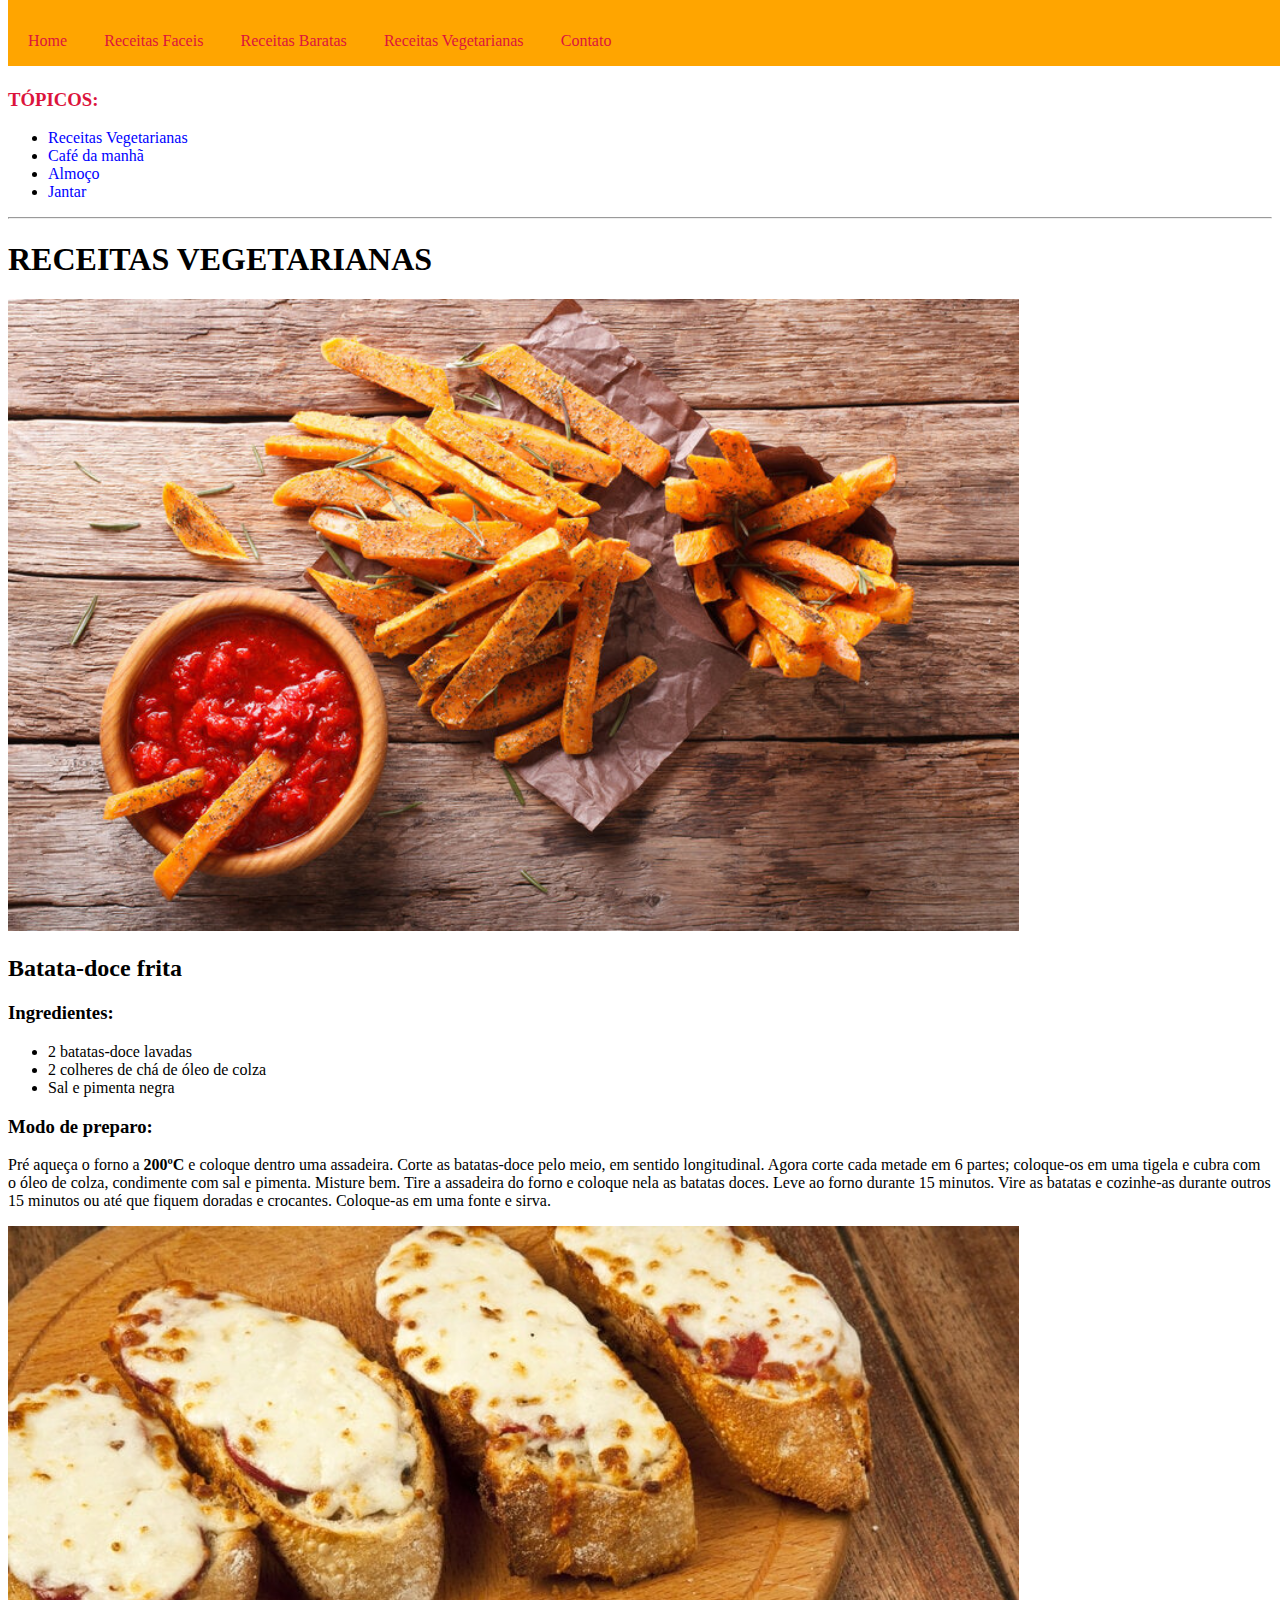
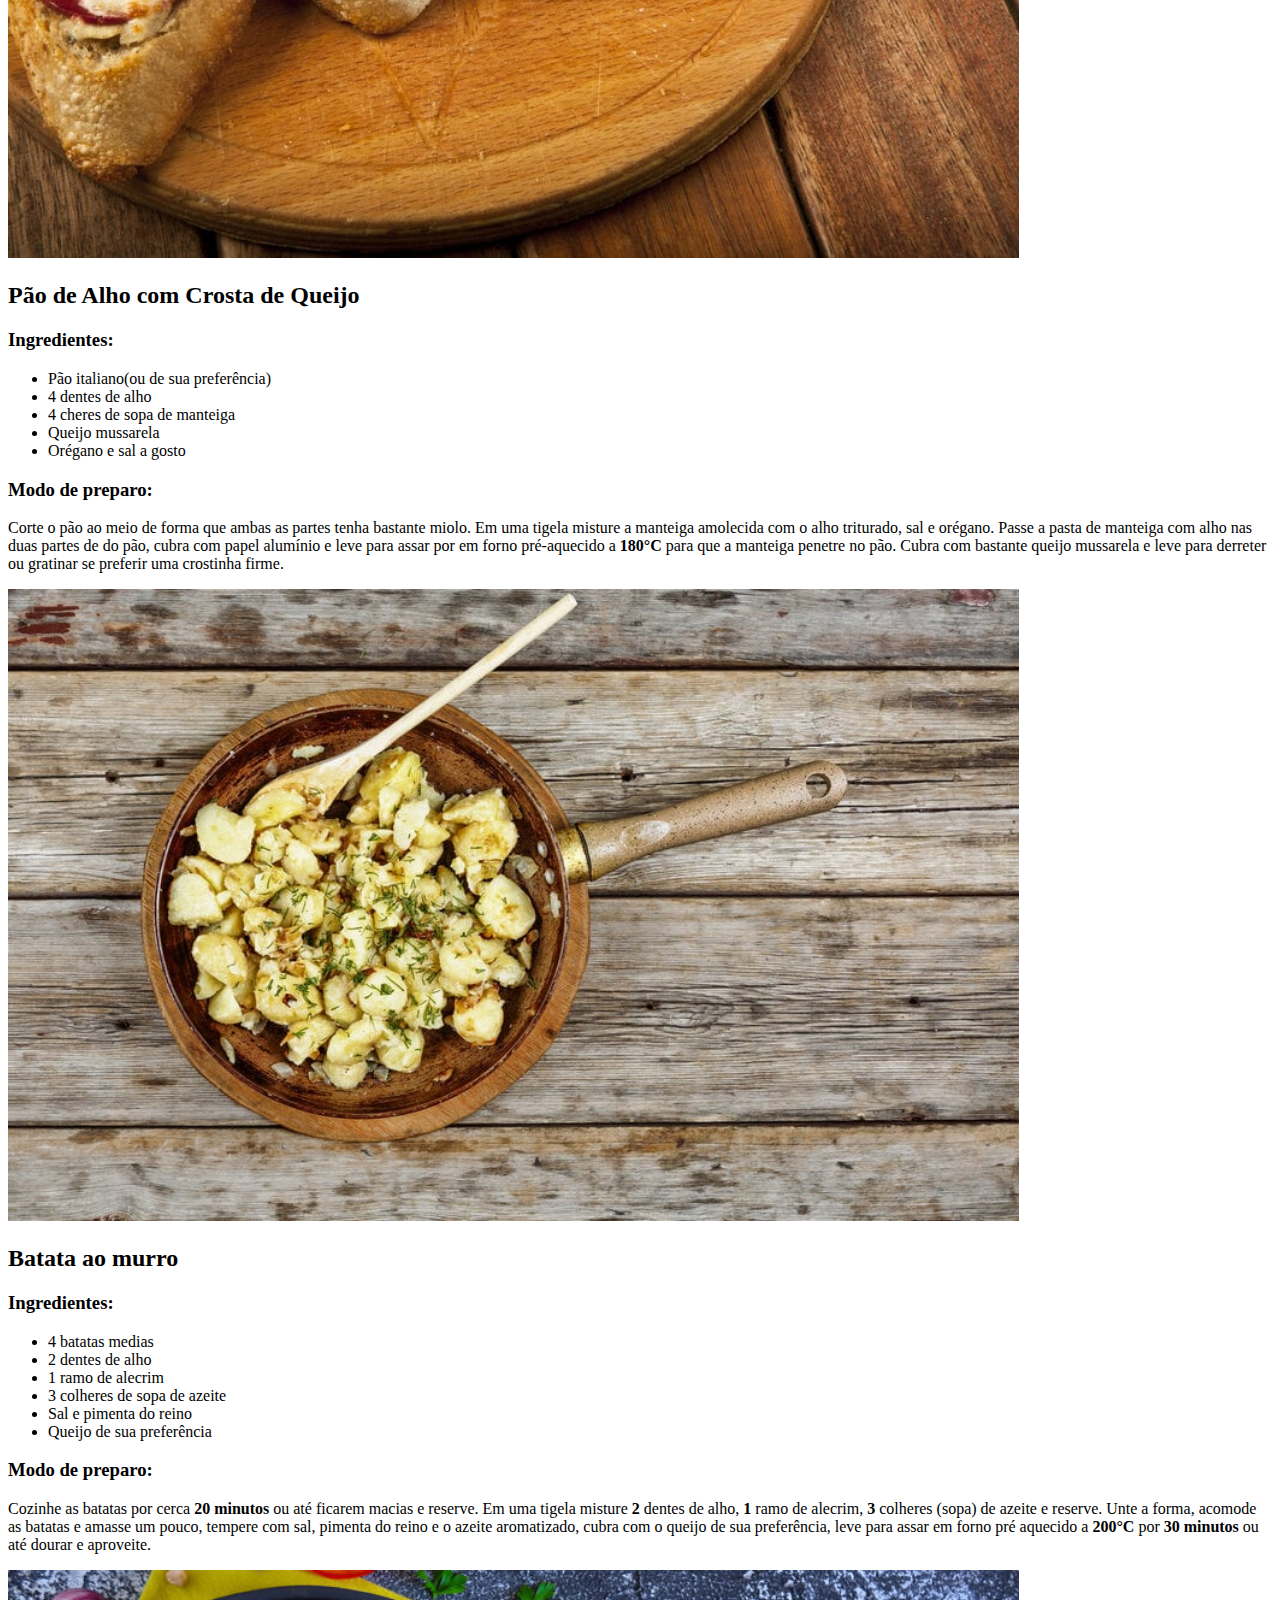
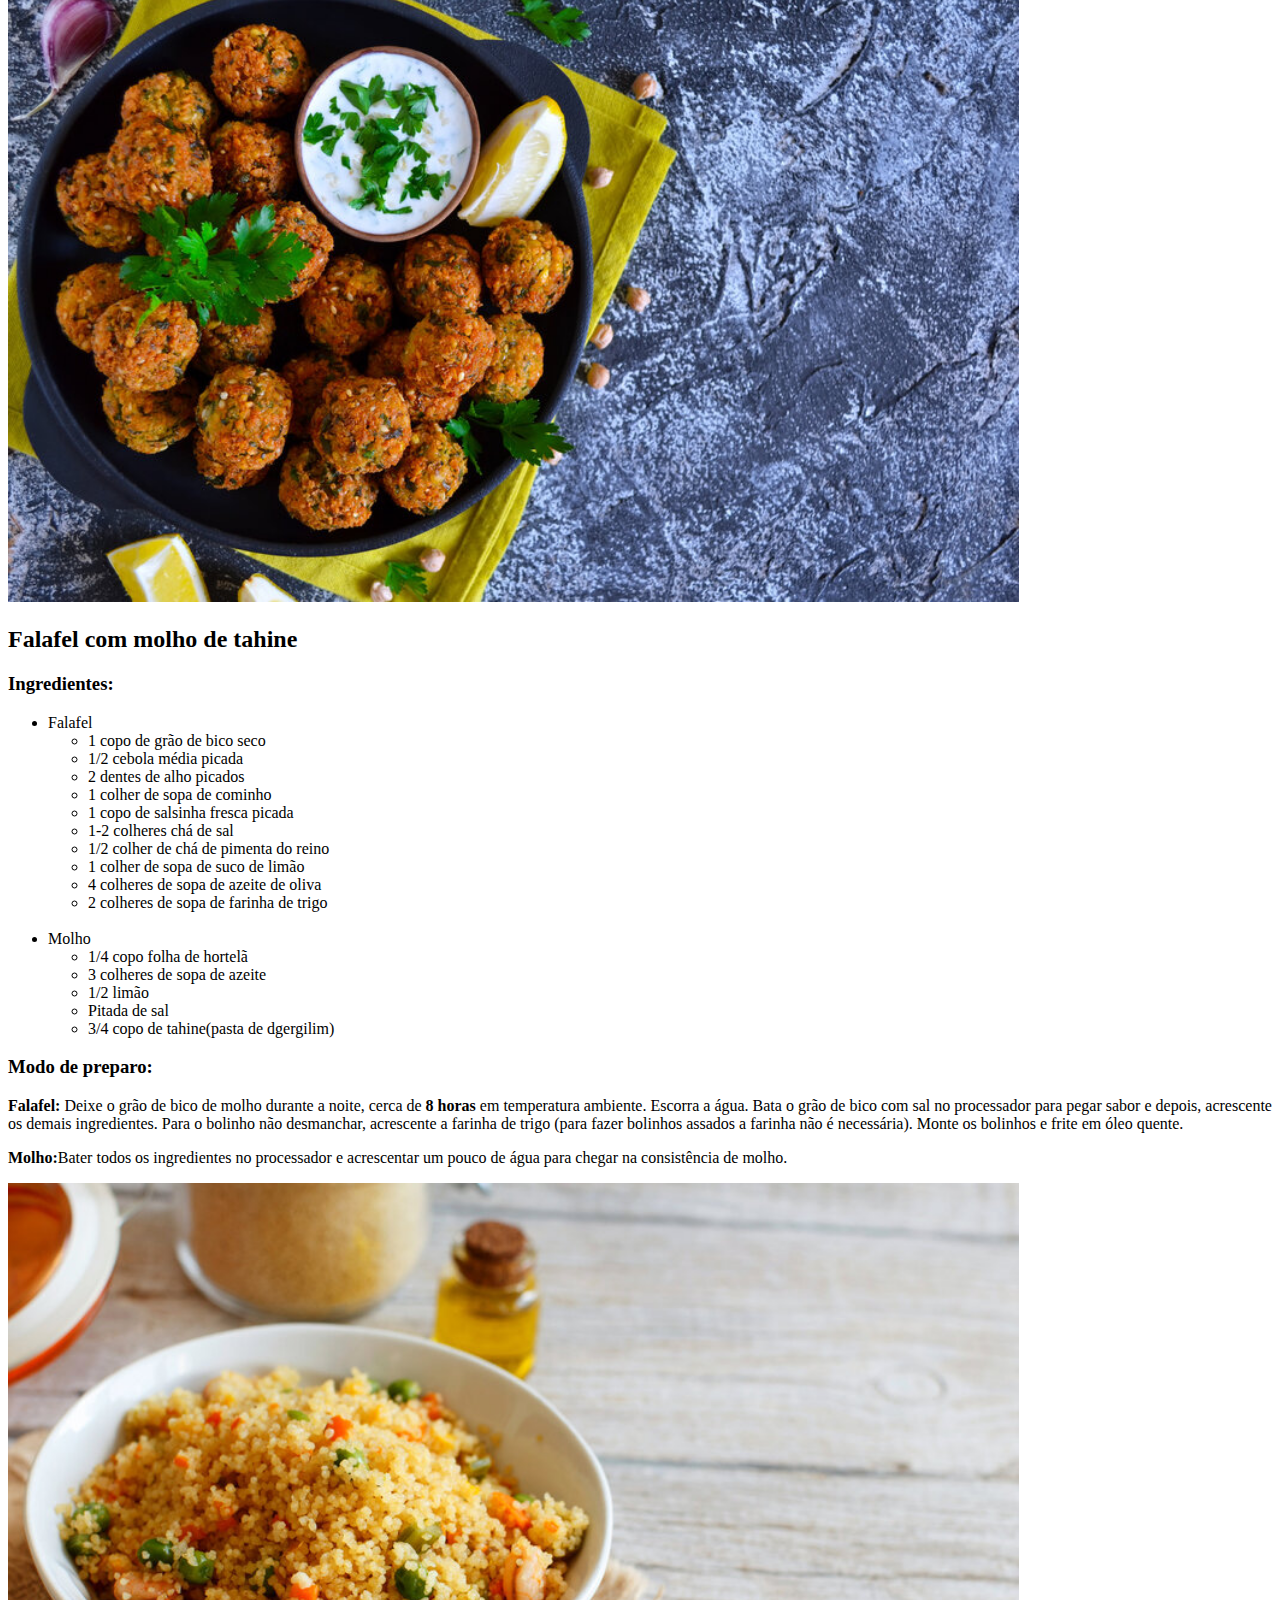
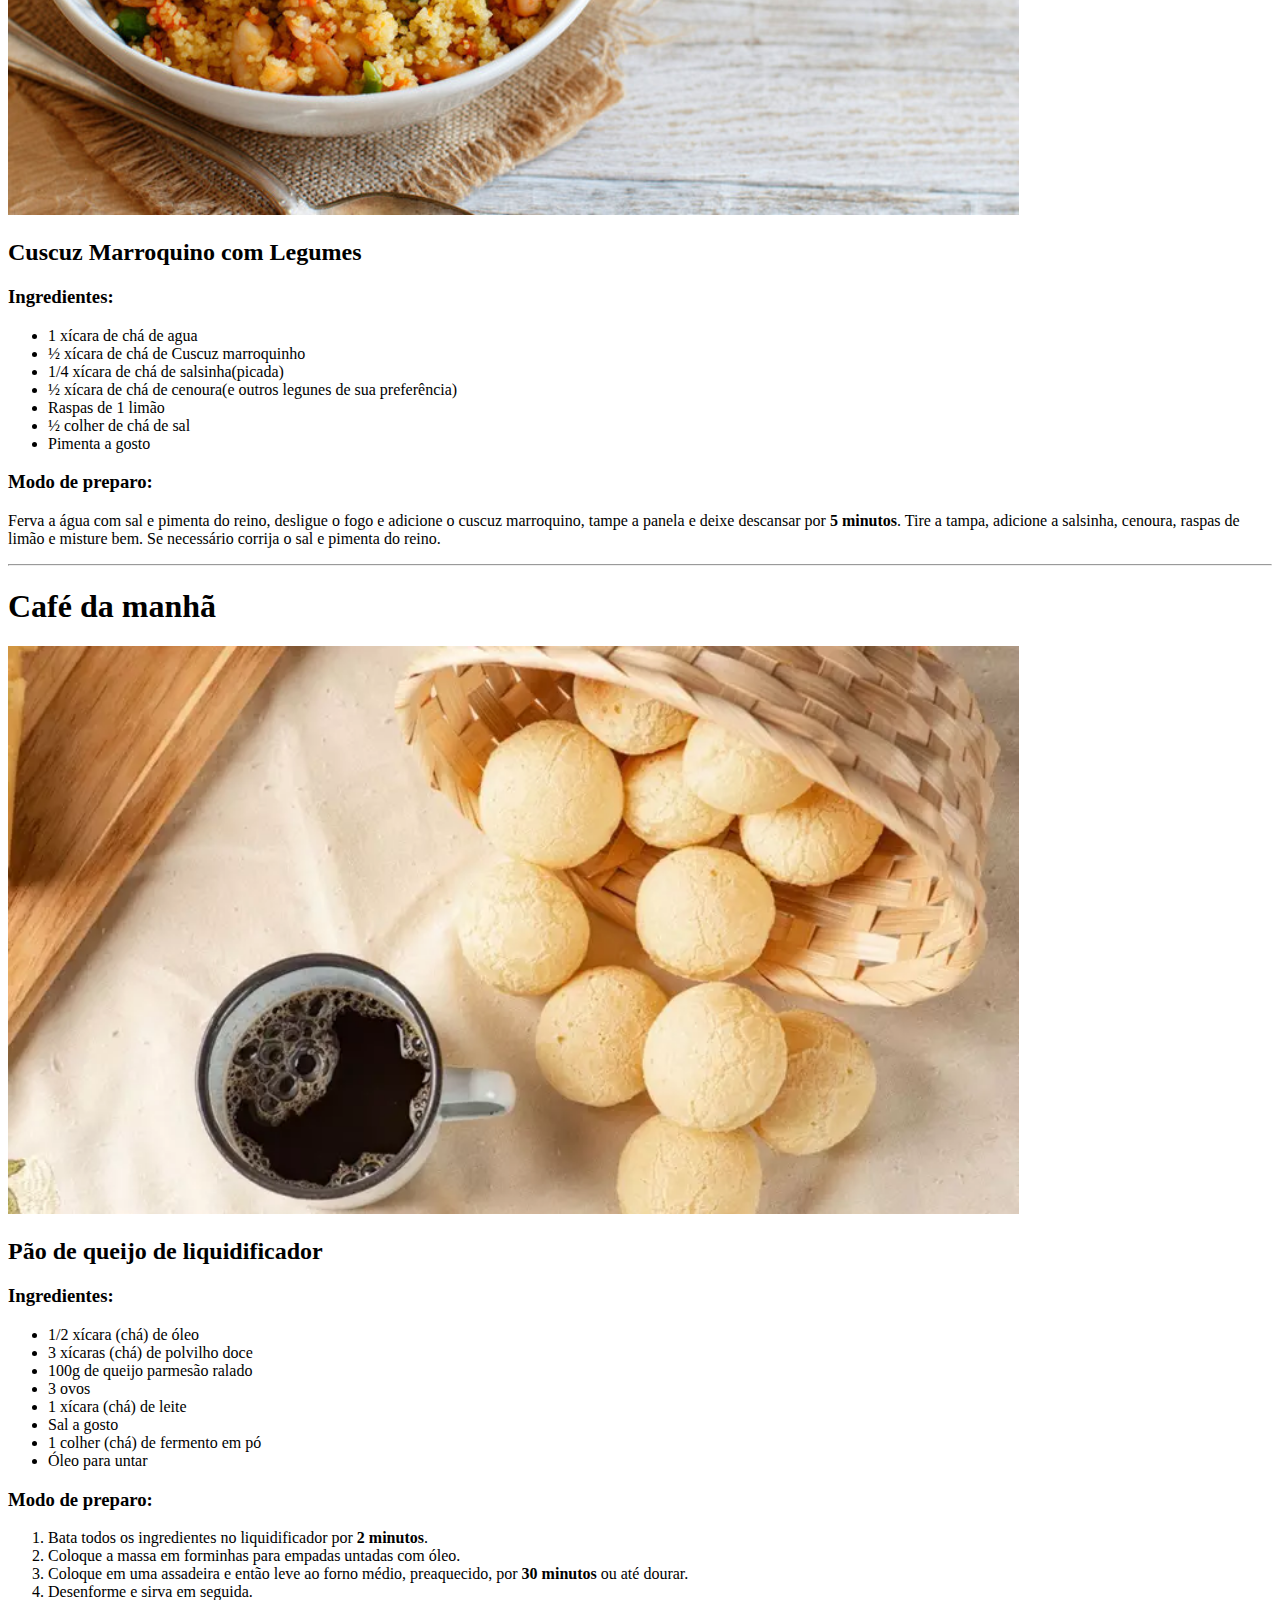
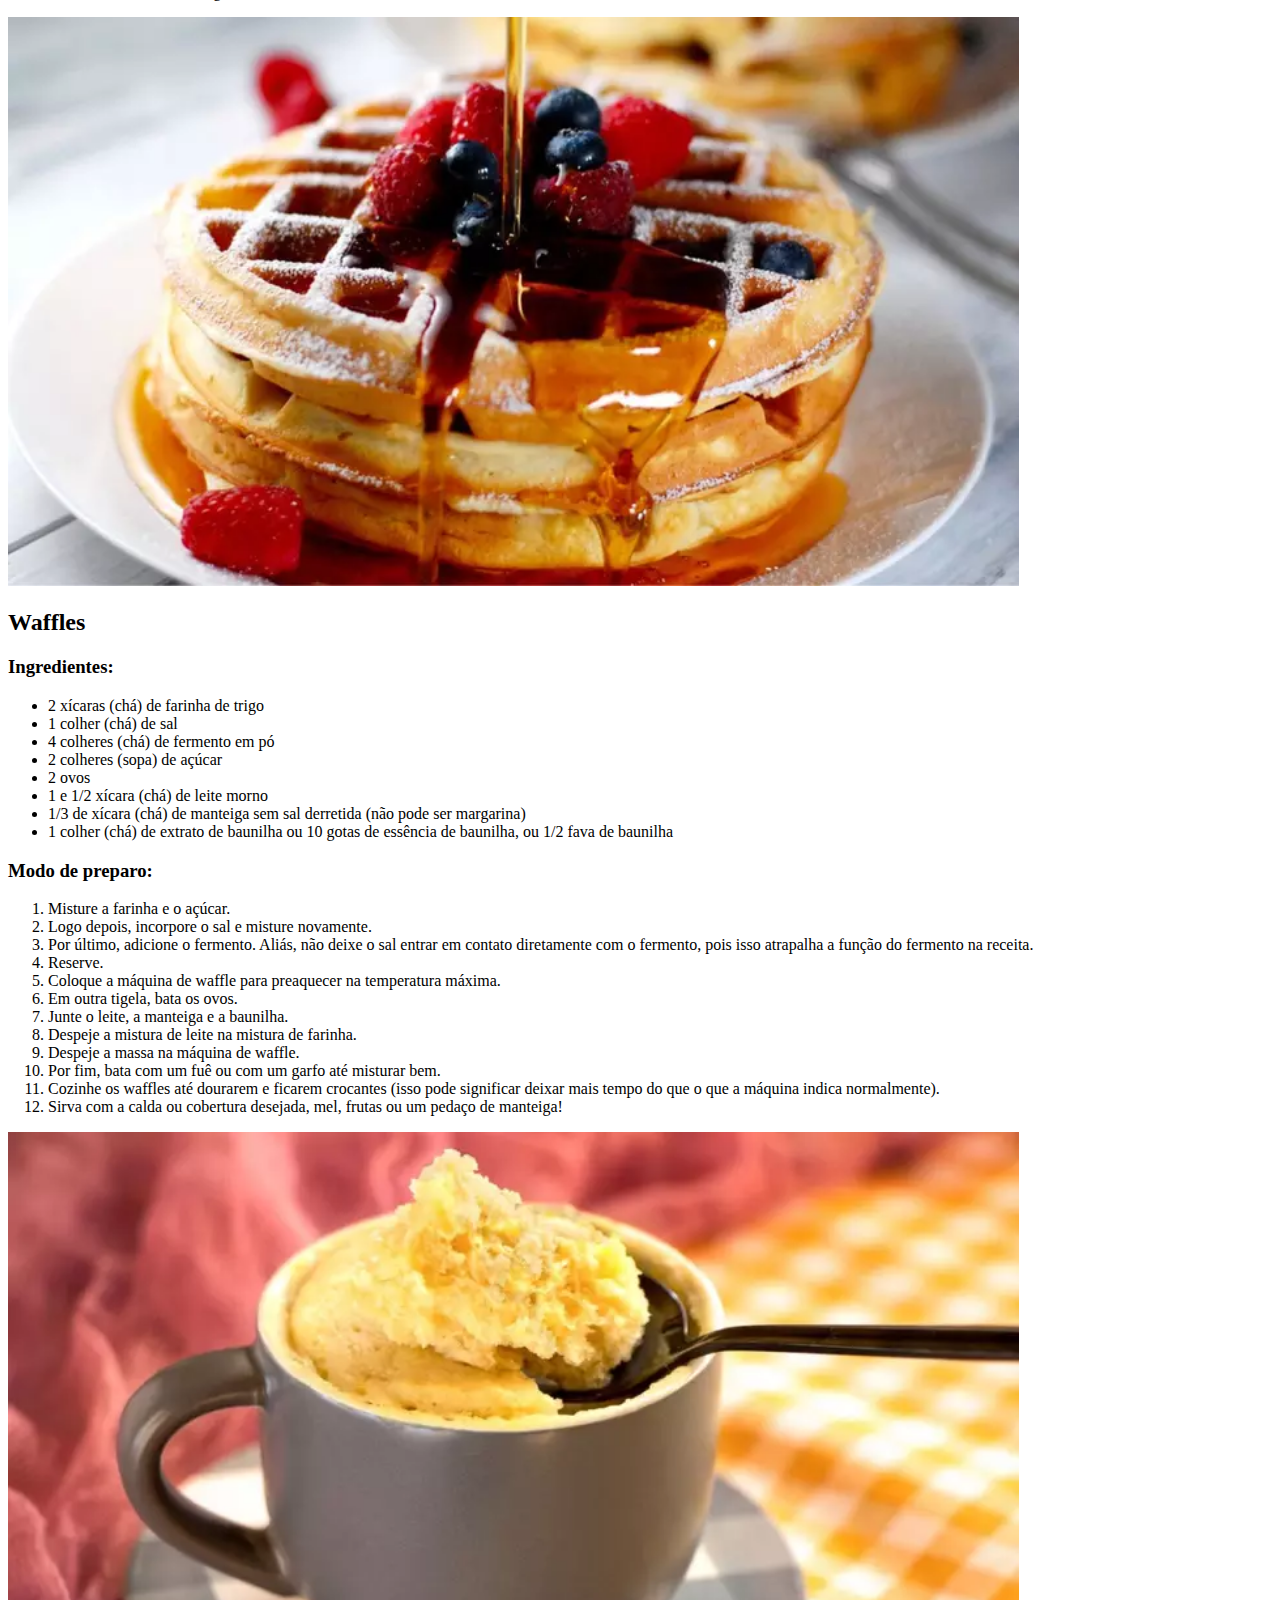
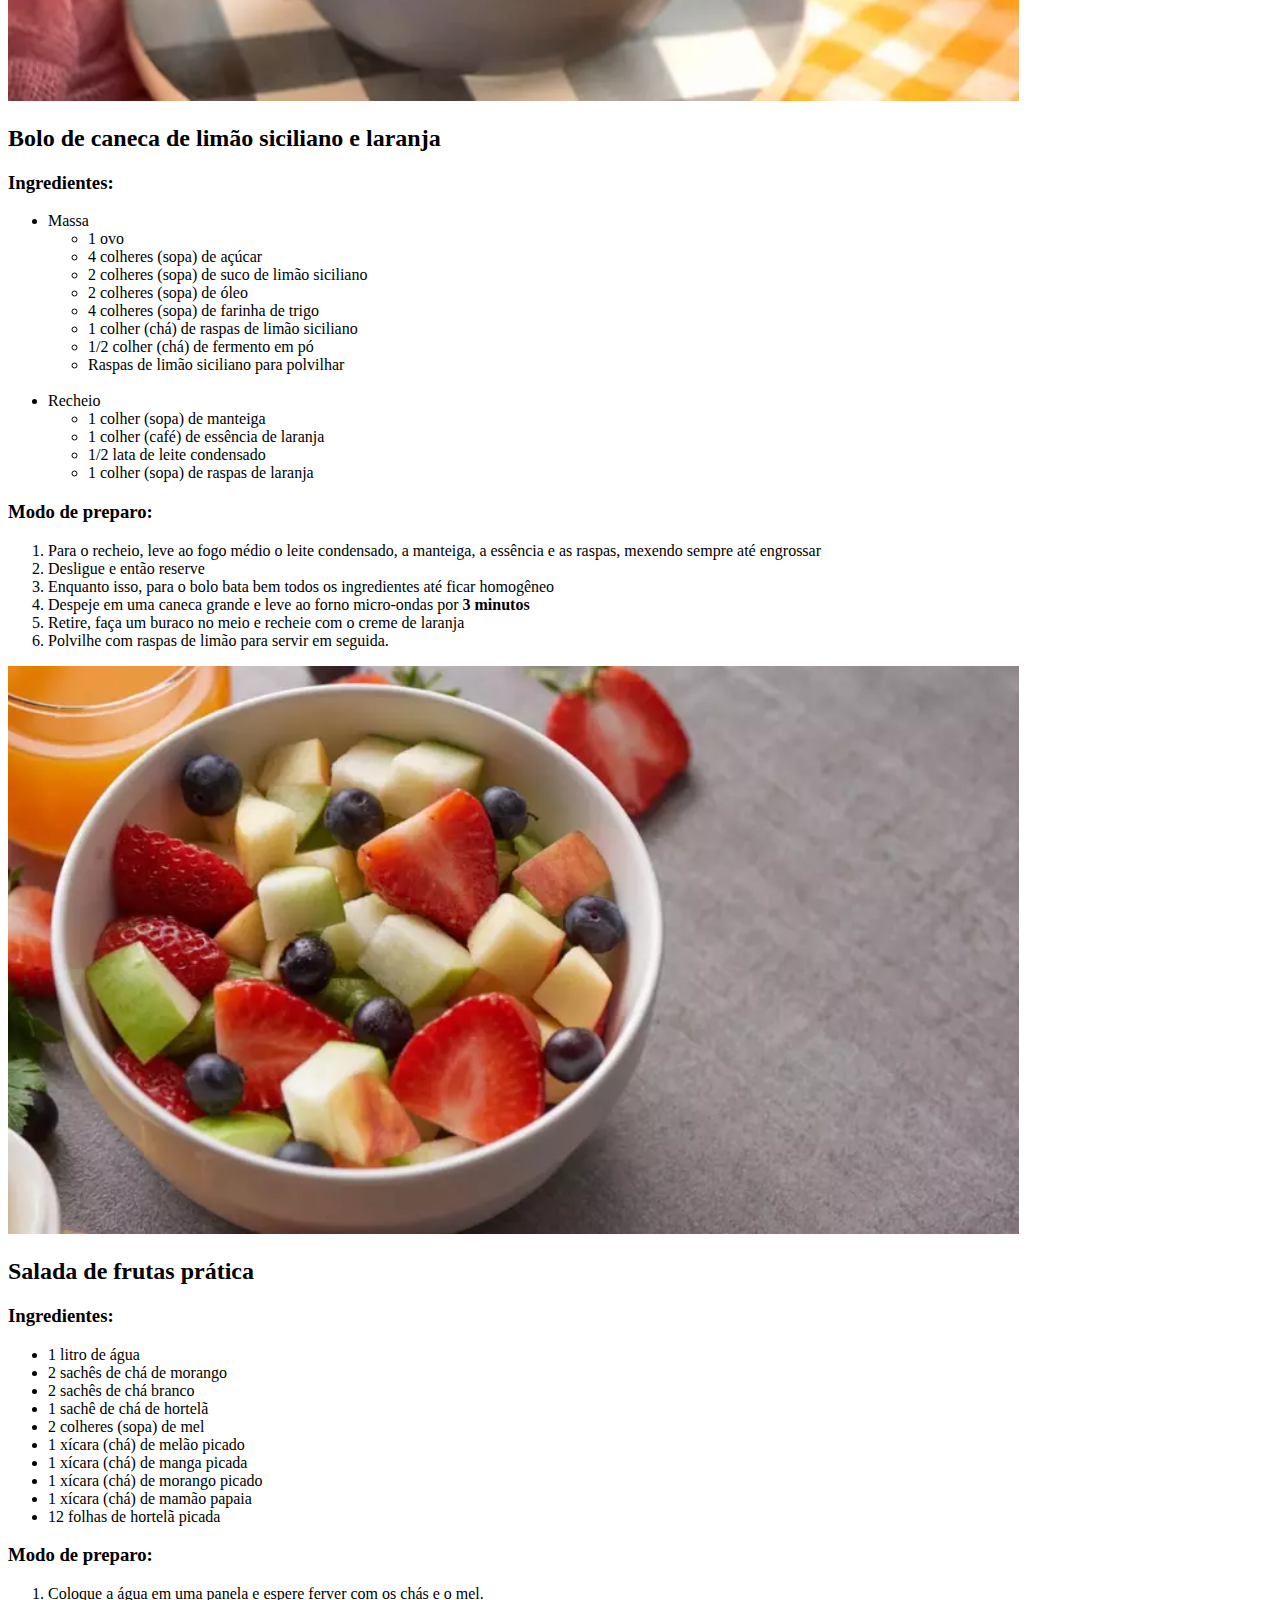
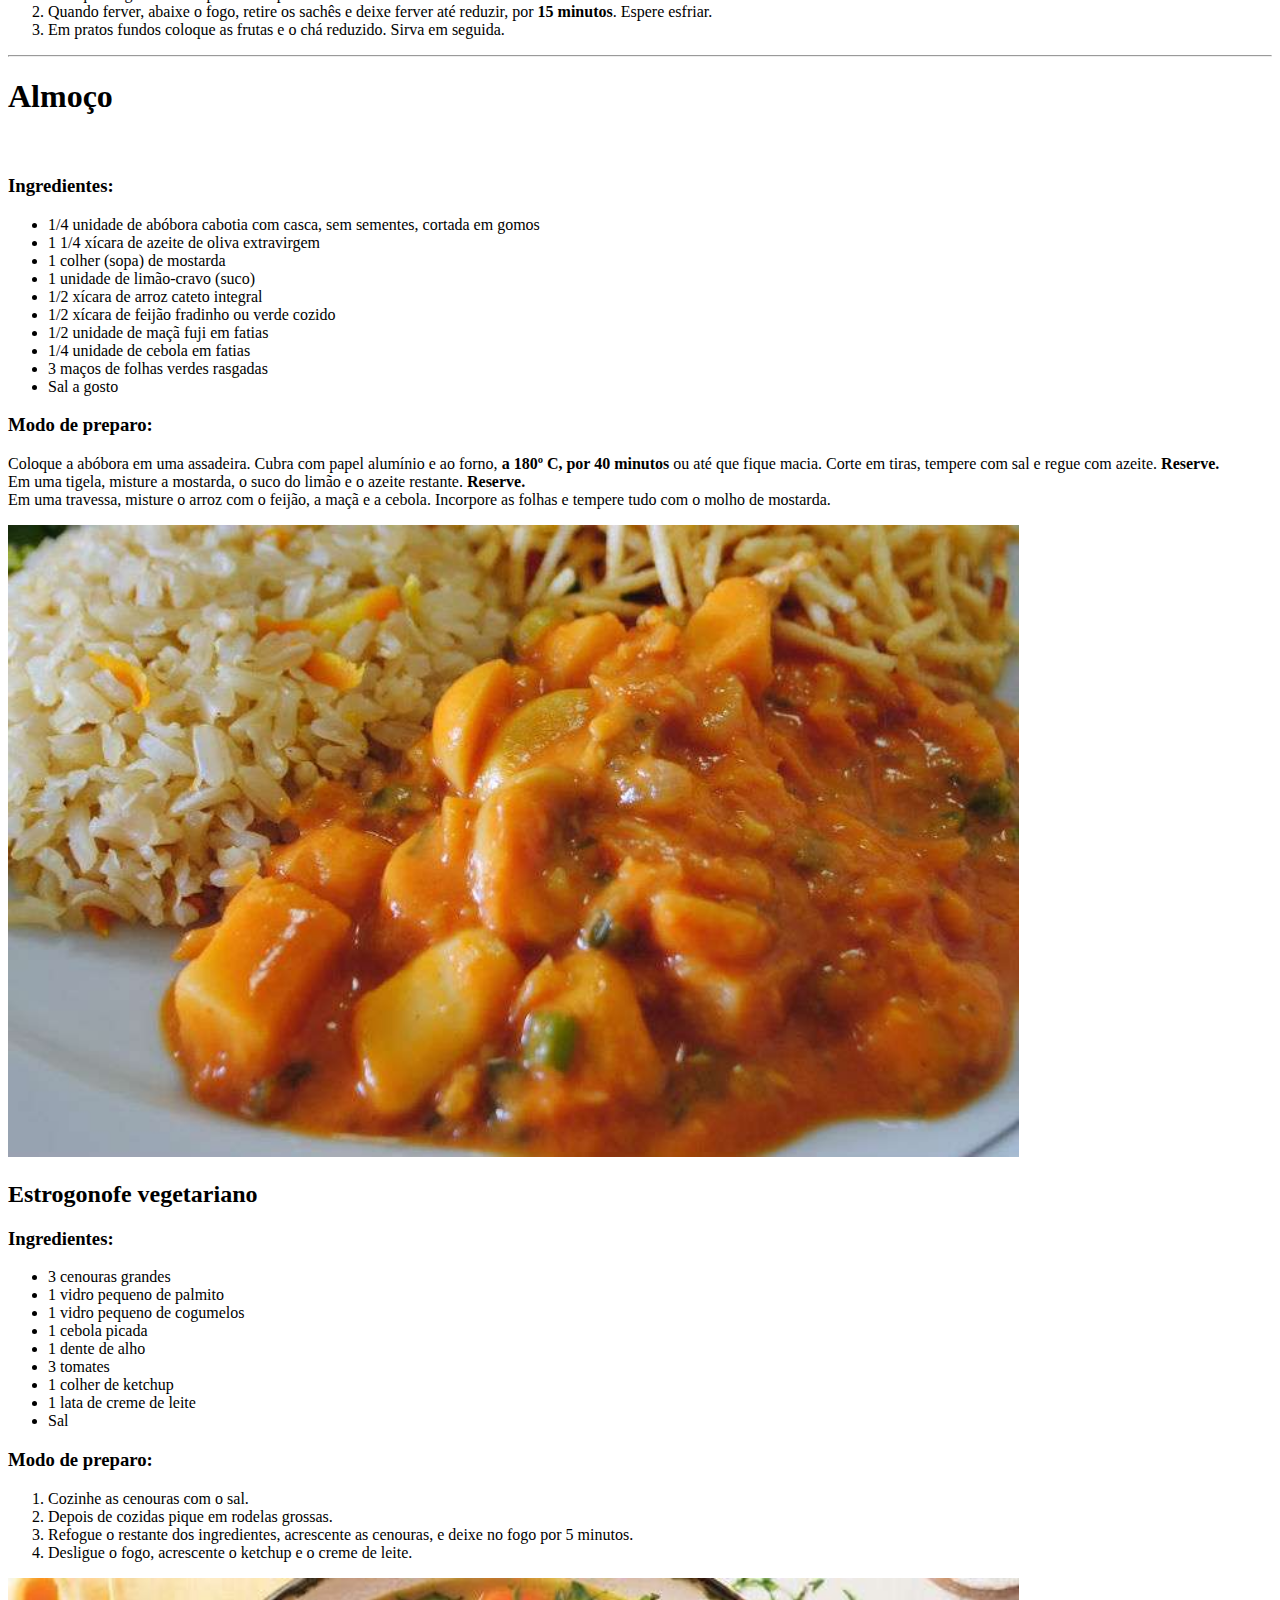
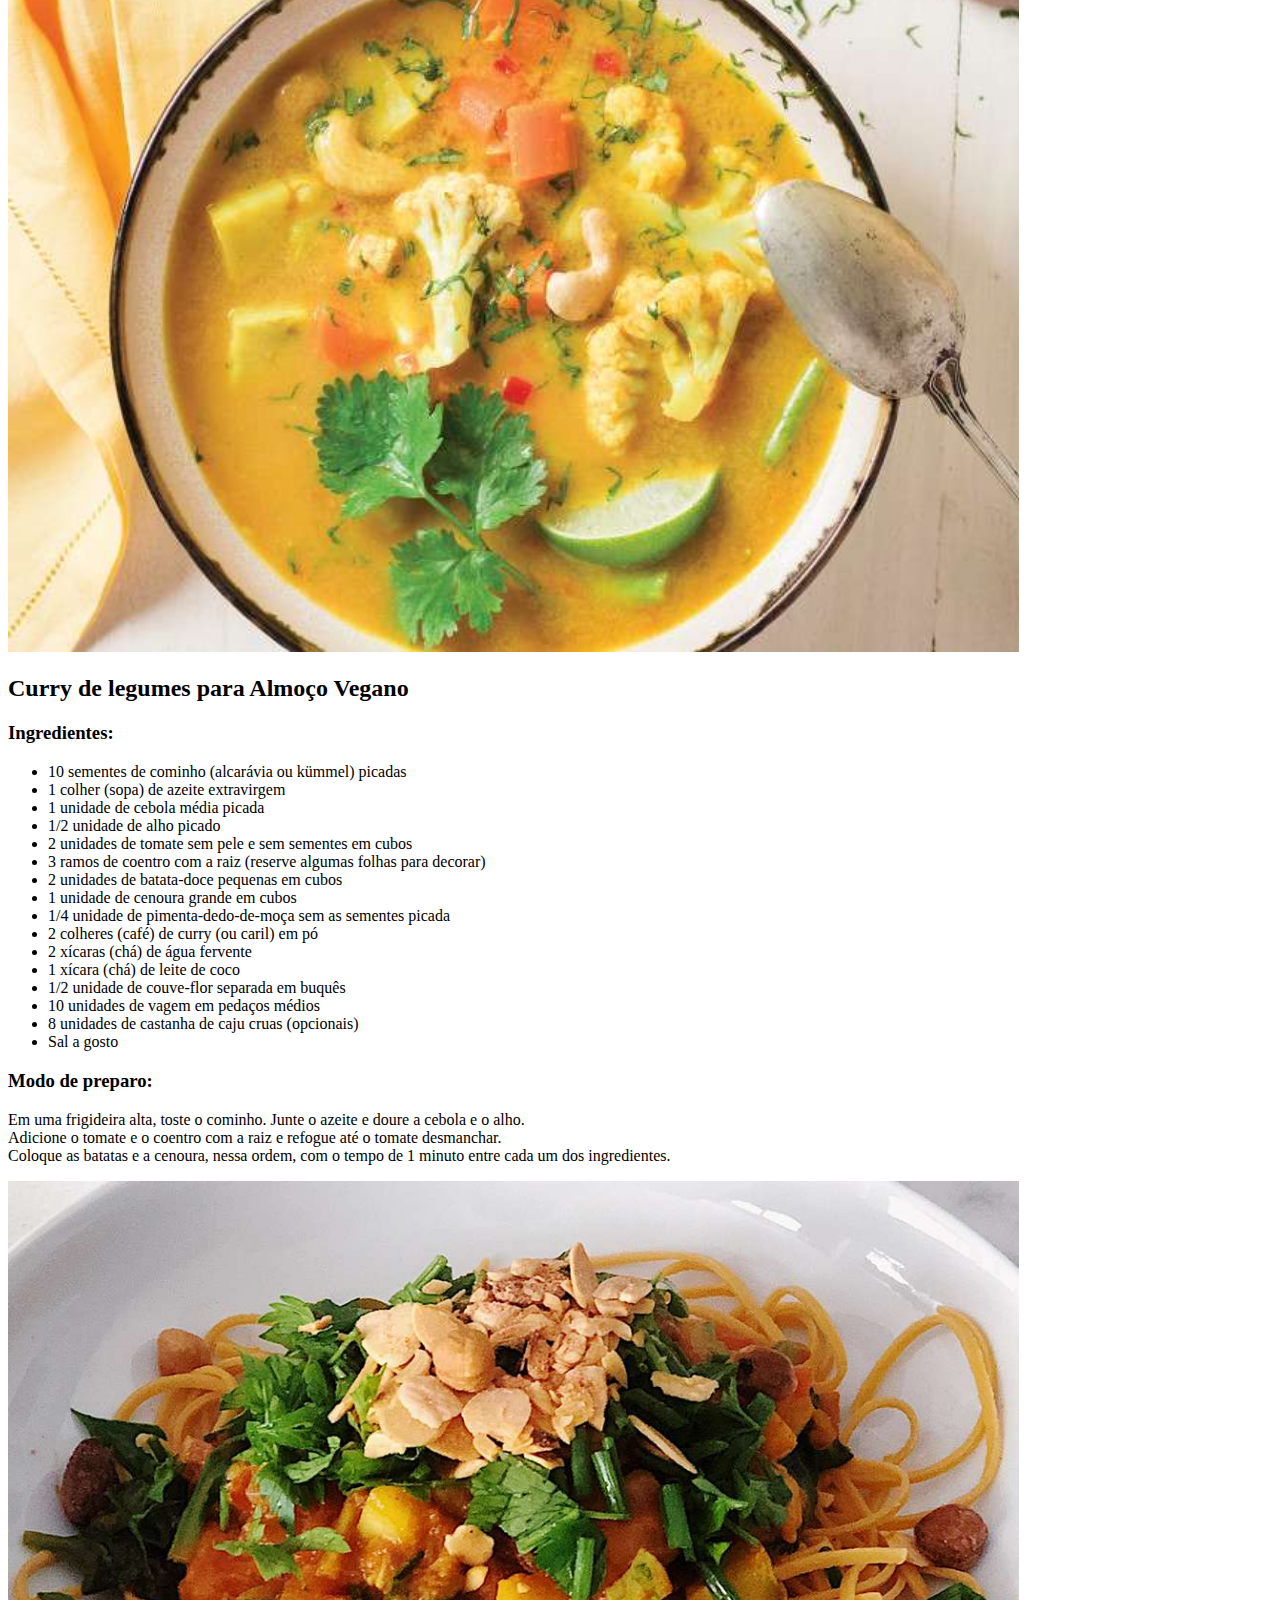
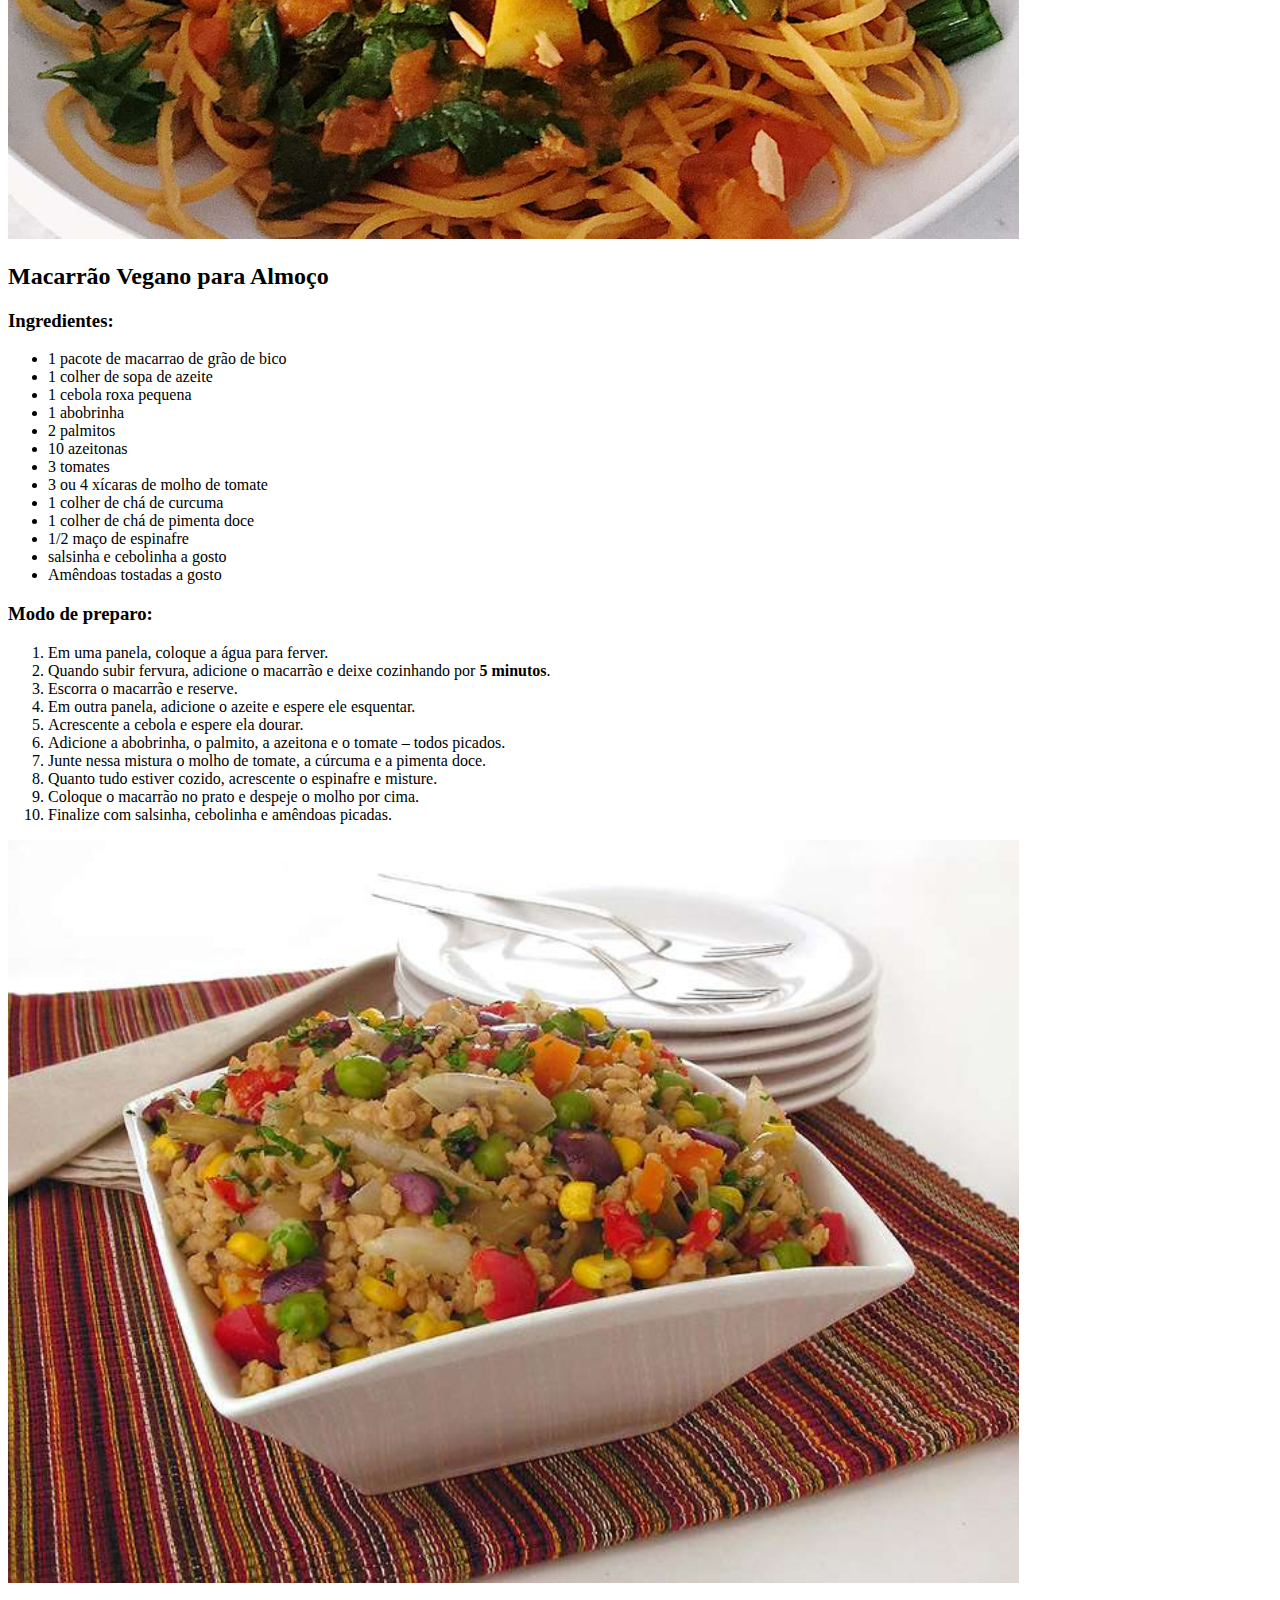
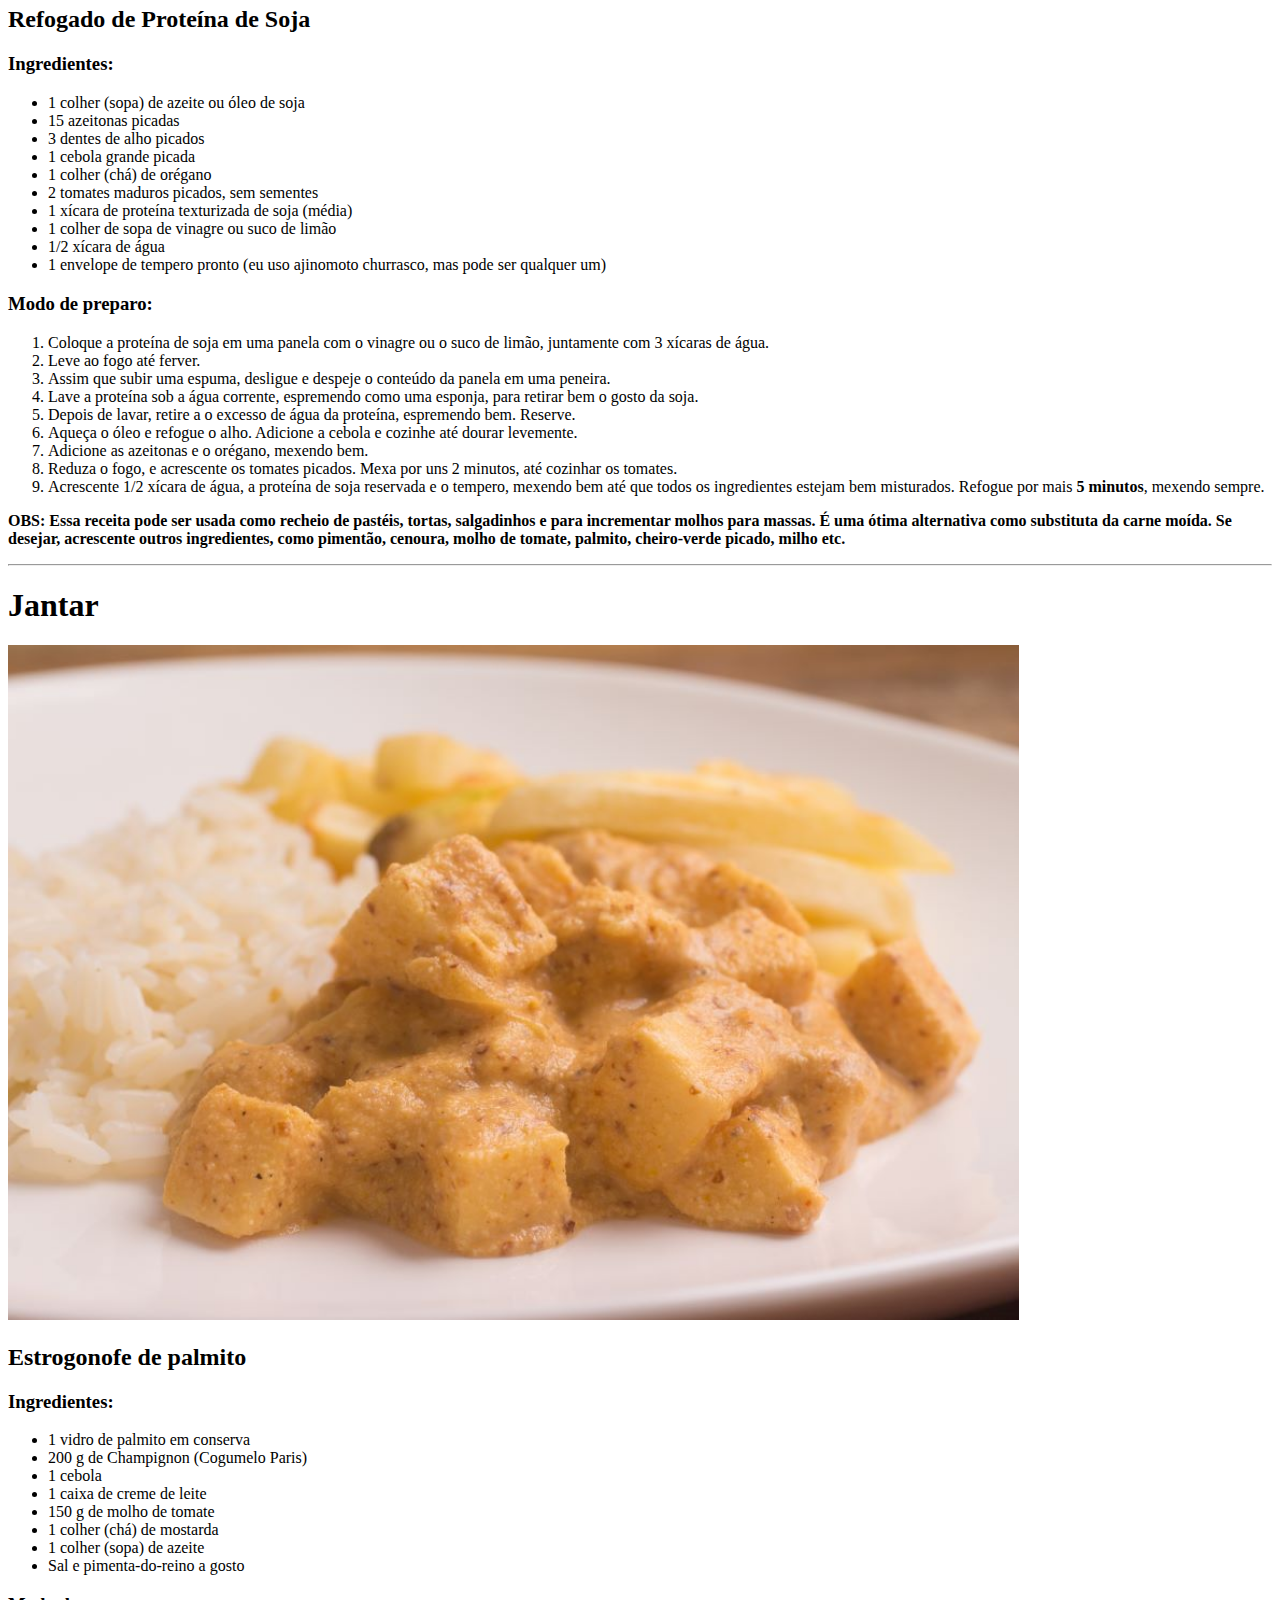
==== index.html @ 69852f49 "Add files via upload" ====
<!DOCTYPE html>
<html lang="en">

<head>
  <meta charset="UTF-8">
  <meta http-equiv="X-UA-Compatible" content="IE=Edge">
  <meta name="viewport" content="width=device-width, initial-scale=1">

  <title>Gostoso e Barato - Home</title>

  <link rel="stylesheet" href="styles/style.css">
</head>

<body>
  <nav class="menu-global">
    <ul>
      <li><a href="index.html" id="home-menu">Home </a></li>
      <li><a href="receitafacil.html">Receitas Faceis</a></li>
      <li><a href="receitasbaratas.html">Receitas Baratas</a></li>
      <li><a href="receitasvegetarianas.html">Receitas Vegetarianas</a></li>
      <li><a href="contato.html">Contato</a></li>

    </ul>
  </nav>
 <div class="todos-topicos">
      <h3>TÓPICOS:</h3>
      <ul class="topicos">
        <li><a href="#vegetarianas">Receitas Vegetarianas</a></li>
        <li><a href="#cafedamanha">Café da manhã</a></li>
        <li><a href="#almoco">Almoço</a></li>
        <li><a href="#jantar">Jantar</a></li>
      </ul>
    </div>
  <div>
   
    <div class="receitas-inicial">
    <hr id="divisao-hr">

      <h1 id="vegetarianas">RECEITAS VEGETARIANAS</h1>
    </div>
    <div>
      <img class="imagens-receitas" src="imgs/batata-doce-frita.jpg" alt="batata-doce" />
      <h2 id="titulo-receita">Batata-doce frita</h2>
      <h3 id="ingredientes">Ingredientes:</h3>
      <ul id="lista-ingredientes">
        <li>2 batatas-doce lavadas</li>
        <li>2 colheres de chá de óleo de colza</li>
        <li>Sal e pimenta negra</li>
      </ul>
      <h3 id="modo-preparo">Modo de preparo:</h3>
      <p>
        Pré aqueça o forno a <strong>200ºC</strong> e coloque dentro uma assadeira. Corte as batatas-doce pelo meio, em sentido longitudinal. Agora corte cada metade em 6 partes; coloque-os em uma tigela e cubra com o óleo de colza, condimente com sal e pimenta. Misture bem. Tire a assadeira do forno e coloque nela as batatas doces. Leve ao forno durante 15 minutos. Vire as batatas e cozinhe-as durante outros 15 minutos ou até que fiquem doradas e crocantes. Coloque-as em uma fonte e sirva.
      </p>
    </div>
    <div>
      <img class="imagens-receitas" src="imgs/pao-gratinado.jpg" alt="pao-gratinado" />
      <h2 id="titulo-receita">Pão de Alho com Crosta de Queijo</h2>
      <h3 id="ingredientes">Ingredientes:</h3>
      <ul id="lista-ingredientes">
        <li>Pão italiano(ou de sua preferência)</li>
        <li>4 dentes de alho</li>
        <li>4 cheres de sopa de manteiga</li>
        <li>Queijo mussarela</li>
        <li>Orégano e sal a gosto</li>

      </ul>
      <h3 id="modo-preparo">Modo de preparo:</h3>
      <p>
        Corte o pão ao meio de forma que ambas as partes tenha bastante miolo. Em uma tigela misture a manteiga amolecida com o alho triturado, sal e orégano. Passe a pasta de manteiga com alho nas duas partes de do pão, cubra com papel alumínio e leve para assar por <strong></strong> em forno pré-aquecido a <strong>180°C</strong> para que a manteiga penetre no pão. Cubra com bastante queijo mussarela e leve para derreter ou gratinar se preferir uma crostinha firme.
      </p>
    </div>
    <div>
      <img class="imagens-receitas" src="imgs/batata-ao-murro.jpg" alt="" />
      <h2 id="titulo-receita">Batata ao murro</h2>
      <h3 id="ingredientes">Ingredientes:</h3>
      <ul id="lista-ingredientes">
        <li>4 batatas medias</li>
        <li>2 dentes de alho</li>
        <li>1 ramo de alecrim</li>
        <li>3 colheres de sopa de azeite</li>
        <li>Sal e pimenta do reino</li>
        <li>Queijo de sua preferência</li>
      </ul>
      <h3 id="modo-preparo">Modo de preparo:</h3>
      <p>
        Cozinhe as batatas por cerca <strong>20 minutos</strong> ou até ficarem macias e reserve. Em uma tigela misture <b>2</b> dentes de alho, <b>1</b> ramo de alecrim, <b>3</b> colheres (sopa) de azeite e reserve. Unte a forma, acomode as batatas e amasse um pouco, tempere com sal, pimenta do reino e o azeite aromatizado, cubra com o queijo de sua preferência, leve para assar em forno pré aquecido a <strong>200°C</strong> por <strong>30 minutos</strong> ou até dourar e aproveite.
      </p>
    </div>

    <div>
      <img class="imagens-receitas" src="imgs/falafel-com-tahini.jpg" alt="" />
      <h2 id="titulo-receita">Falafel com molho de tahine</h2>
      <h3 id="ingredientes">Ingredientes:</h3>
      <ul id="lista-ingredientes">
        <li>Falafel
          <ul>
            <li>1 copo de grão de bico seco</li>
            <li>1/2 cebola média picada</li>
            <li>2 dentes de alho picados</li>
            <li>1 colher de sopa de cominho</li>
            <li>1 copo de salsinha fresca picada</li>
            <li>1-2 colheres chá de sal</li>
            <li>1/2 colher de chá de pimenta do reino</li>
            <li>1 colher de sopa de suco de limão</li>
            <li>4 colheres de sopa de azeite de oliva</li>
            <li>2 colheres de sopa de farinha de trigo</li>
          </ul>

        </li>
        <br>
        <li>Molho
          <ul>
            <li>1/4 copo folha de hortelã</li>
            <li>3 colheres de sopa de azeite</li>
            <li>1/2 limão</li>
            <li>Pitada de sal</li>
            <li>3/4 copo de tahine(pasta de dgergilim)</li>
        
          </ul>

        </li>

      </ul>
      <h3 id="modo-preparo">Modo de preparo:</h3>
      <p>
        <strong>Falafel:</strong> Deixe o grão de bico de molho durante a noite, cerca de <strong>8 horas</strong> em temperatura ambiente. Escorra a água. Bata o grão de bico com sal no processador para pegar sabor e depois, acrescente os demais ingredientes. Para o bolinho não desmanchar, acrescente a farinha de trigo (para fazer bolinhos assados a farinha não é necessária). Monte os bolinhos e frite em óleo quente.
      </p>
      <p>
        <strong>Molho:</strong>Bater todos os ingredientes no processador e acrescentar um pouco de água para chegar na consistência de molho.

      </p>
    </div>
    <div>
      <img class="imagens-receitas" src="imgs/cuscuz-marroquino.jpg" alt="" />
      <h2 id="titulo-receita">Cuscuz Marroquino com Legumes</h2>
      <h3 id="ingredientes">Ingredientes:</h3>
      <ul id="lista-ingredientes">
        <li>1 xícara de chá de agua</li>
        <li>½ xícara de chá de Cuscuz marroquinho</li>
        <li>1/4 xícara de chá de salsinha(picada)</li>
        <li>½ xícara de chá de cenoura(e outros legunes de sua preferência)</li>
        <li>Raspas de 1 limão</li>
        <li>½ colher de chá de sal</li>
        <li>Pimenta a gosto</li>
        
        
      </ul>
      <h3 id="modo-preparo">Modo de preparo:</h3>
      <p>
        Ferva a água com sal e pimenta do reino, desligue o fogo e adicione o cuscuz marroquino, tampe a panela e deixe descansar por <strong>5 minutos</strong>. Tire a tampa, adicione a salsinha, cenoura, raspas de limão e misture bem. Se necessário corrija o sal e pimenta do reino.
      </p>
    </div>
    <hr id="divisao-hr">
    <h1 id="cafedamanha">Café da manhã</h1>
    <div>
      <img class="imagens-receitas" src="imgs/pao-de-queijo-de-liquidificador.jpg" alt="Pão de Queijo" />
      <h2 id="titulo-receita">Pão de queijo de liquidificador </h2>
      
      <h3 id="ingredientes">Ingredientes:</h3>
      <ul id="lista-ingredientes">
        <li>1/2 xícara (chá) de óleo</li>
        <li>3 xícaras (chá) de polvilho doce</li>
        <li>100g de queijo parmesão ralado</li>
        <li>3 ovos</li>
        <li>1 xícara (chá) de leite</li>
        <li>Sal a gosto</li>
        <li>1 colher (chá) de fermento em pó</li>
        <li>Óleo para untar</li>

      </ul>
      <h3 id="modo-preparo">Modo de preparo:</h3>
      <p>
        <ol>
          <li>Bata todos os ingredientes no liquidificador por <strong>2 minutos</strong>.</li>
          <li>Coloque a massa em forminhas para empadas untadas com óleo.</li>
          <li>Coloque em uma assadeira e então leve ao forno médio, preaquecido, por <strong>30 minutos</strong> ou até dourar.</li>
          <li>Desenforme e sirva em seguida.</li>

        </ol>
        
      </p>
    </div>
    <div>
      <img class="imagens-receitas" src="imgs/waffle.jpg" alt="" />
      <h2 id="titulo-receita">Waffles</h2>
      <h3 id="ingredientes">Ingredientes:</h3>
      <ul id="lista-ingredientes">
        <li>2 xícaras (chá) de farinha de trigo</li>
        <li>1 colher (chá) de sal</li>
        <li>4 colheres (chá) de fermento em pó</li>
        <li>2 colheres (sopa) de açúcar</li>
        <li>2 ovos</li>
        <li>1 e 1/2 xícara (chá) de leite morno</li>
        <li>1/3 de xícara (chá) de manteiga sem sal derretida (não pode ser margarina)</li>
        <li>1 colher (chá) de extrato de baunilha ou 10 gotas de essência de baunilha, ou 1/2 fava de baunilha</li>
      </ul>
      <h3 id="modo-preparo">Modo de preparo:</h3>
      <p>
        <ol>
          <li>Misture a farinha e o açúcar.</li>
          <li>Logo depois, incorpore o sal e misture novamente.</li>
          <li>Por último, adicione o fermento. Aliás, não deixe o sal entrar em contato diretamente com o fermento, pois isso atrapalha a função do fermento na receita.</li>
          <li>Reserve.</li>
          <li>Coloque a máquina de waffle para preaquecer na temperatura máxima.</li>
          <li>Em outra tigela, bata os ovos.</li>
          <li>Junte o leite, a manteiga e a baunilha.</li>
          <li>Despeje a mistura de leite na mistura de farinha.</li>       
          <li>Despeje a massa na máquina de waffle.</li>
          <li>Por fim, bata com um fuê ou com um garfo até misturar bem.</li>        
          <li>Cozinhe os waffles até dourarem e ficarem crocantes (isso pode significar deixar mais tempo do que o que a máquina indica normalmente).</li>
          <li> Sirva com a calda ou cobertura desejada, mel, frutas ou um pedaço de manteiga!</li>
          
        </ol>
        
      </p>
    </div>

    <div>
      <img class="imagens-receitas" src="imgs/bolo-de-caneca-de-limao-siciliano-e-laranja,jpg.webp" alt="" />
      <h2 id="titulo-receita">Bolo de caneca de limão siciliano e laranja</h2>
      <h3 id="ingredientes">Ingredientes:</h3>
      <ul id="lista-ingredientes">
        <li>Massa
          <ul>
            <li>1 ovo</li>
            <li>4 colheres (sopa) de açúcar</li>
            <li>2 colheres (sopa) de suco de limão siciliano</li>
            <li>2 colheres (sopa) de óleo</li>
            <li>4 colheres (sopa) de farinha de trigo</li>
            <li>1 colher (chá) de raspas de limão siciliano</li>
            <li>1/2 colher (chá) de fermento em pó</li>
            <li>Raspas de limão siciliano para polvilhar</li>

          </ul>
          
        </li>
        <br>
        <li>Recheio
          <ul>
            <li>1 colher (sopa) de manteiga</li>
            <li>1 colher (café) de essência de laranja</li>
            <li>1/2 lata de leite condensado</li>
            <li>1 colher (sopa) de raspas de laranja</li>
            
          </ul>
          
        </li>
        
      </ul>
      <h3 id="modo-preparo">Modo de preparo:</h3>
      <p>
        <ol>
          <li>Para o recheio, leve ao fogo médio o leite condensado, a manteiga, a essência e as raspas, mexendo sempre até engrossar</li>
          <li>Desligue e então reserve</li>
          <li>Enquanto isso, para o bolo bata bem todos os ingredientes até ficar homogêneo</li>
          <li>Despeje em uma caneca grande e leve ao forno micro-ondas por <strong>3 minutos</strong></li>
          <li>Retire, faça um buraco no meio e recheie com o creme de laranja</li>
          <li>Polvilhe com raspas de limão para servir em seguida.</li>
        </ol>
      </p>

    </div>

    <div>
      <img class="imagens-receitas" src="imgs/salada-de-frutas-pratica.jpg" alt="" />
      <h2 id="titulo-receita">Salada de frutas prática</h2>
      <h3 id="ingredientes">Ingredientes:</h3>
      <ul id="lista-ingredientes">
        <li>1 litro de água</li>
        <li>2 sachês de chá de morango</li>
        <li>2 sachês de chá branco</li>
        <li>1 sachê de chá de hortelã</li>
        <li>2 colheres (sopa) de mel</li>
        <li>1 xícara (chá) de melão picado</li>
        <li>1 xícara (chá) de manga picada</li>
        <li>1 xícara (chá) de morango picado</li>
        <li>1 xícara (chá) de mamão papaia</li>
        <li>12 folhas de hortelã picada</li>

      </ul>
      <h3 id="modo-preparo">Modo de preparo:</h3>
      <p>
        <ol>
          <li>Coloque a água em uma panela e espere ferver com os chás e o mel.</li>
          <li>Quando ferver, abaixe o fogo, retire os sachês e deixe ferver até reduzir, por <strong>15 minutos</strong>. Espere esfriar.</li>
          <li>Em pratos fundos coloque as frutas e o chá reduzido. Sirva em seguida.</li>
        </ol>

      </p>
    </div>

    <hr id="divisao-hr">
    <h1 id="almoco">Almoço</h1>
    <div>
      <img class="imagens-receitas" src="imgs/" alt="" />
      <h2 id="titulo-receita"></h2>
      <h3 id="ingredientes">Ingredientes:</h3>
      <ul id="lista-ingredientes">
        <li>1/4 unidade de abóbora cabotia com casca, sem sementes, cortada em gomos</li>
        <li>1 1/4 xícara de azeite de oliva extravirgem</li>
        <li>1 colher (sopa) de mostarda</li>
        <li>1 unidade de limão-cravo (suco)</li>
        <li>1/2 xícara de arroz cateto integral</li>
        <li>1/2 xícara de feijão fradinho ou verde cozido</li>
        <li>1/2 unidade de maçã fuji em fatias</li>
        <li>1/4 unidade de cebola em fatias</li>
        <li>3 maços de folhas verdes rasgadas</li>
        <li>Sal a gosto</li>

      </ul>
      <h3 id="modo-preparo">Modo de preparo:</h3>
      <p>
        Coloque a abóbora em uma assadeira. Cubra com papel alumínio e ao forno, <strong>a 180º C, por 40 minutos</strong> ou até que fique macia. Corte em tiras, tempere com sal e regue com azeite. <b>Reserve.</b><br>
        Em uma tigela, misture a mostarda, o suco do limão e o azeite restante. <b>Reserve.</b> <br>
        Em uma travessa, misture o arroz com o feijão, a maçã e a cebola. Incorpore as folhas e tempere tudo com o molho de mostarda.
      </p>
    


    </div>

    <div>
      <img class="imagens-receitas" src="imgs/Estrogonofe-vegetariano.jpg" alt="" />
      <h2 id="titulo-receita">Estrogonofe vegetariano</h2>
      <h3 id="ingredientes">Ingredientes:</h3>
      <ul id="lista-ingredientes">
        <li>3 cenouras grandes</li>
        <li>1 vidro pequeno de palmito</li>
        <li>1 vidro pequeno de cogumelos</li>
        <li>1 cebola picada</li>
        <li>1 dente de alho</li>
        <li>3 tomates</li>
        <li>1 colher de ketchup</li>
        <li>1 lata de creme de leite</li>
        <li>Sal</li>
      </ul>
      <h3 id="modo-preparo">Modo de preparo:</h3>
      <p>
        <ol>
          <li>Cozinhe as cenouras com o sal.</li>
          <li>Depois de cozidas pique em rodelas grossas.</li>
          <li>Refogue o restante dos ingredientes, acrescente as cenouras, e deixe no fogo por 5 minutos.</li>
          <li>Desligue o fogo, acrescente o ketchup e o creme de leite.</li>
        </ol>
      </p>

    </div>

    <div>
      <img class="imagens-receitas" src="imgs/Curry-de-legumes-para-Almoço-Vegano.jpg" alt="" />
      <h2 id="titulo-receita">Curry de legumes para Almoço Vegano</h2>
      <h3 id="ingredientes">Ingredientes:</h3>
      <ul id="lista-ingredientes">
        <li>10 sementes de cominho (alcarávia ou kümmel) picadas</li>
        <li>1 colher (sopa) de azeite extravirgem</li>
        <li>1 unidade de cebola média picada</li>
        <li>1/2 unidade de alho picado</li>
        <li>2 unidades de tomate sem pele e sem sementes em cubos</li>
        <li>3 ramos de coentro com a raiz (reserve algumas folhas para decorar)</li>
        <li>2 unidades de batata-doce pequenas em cubos</li>
        <li>1 unidade de cenoura grande em cubos</li>
        <li>1/4 unidade de pimenta-dedo-de-moça sem as sementes picada</li>
        <li>2 colheres (café) de curry (ou caril) em pó</li>
        <li>2 xícaras (chá) de água fervente</li>
        <li>1 xícara (chá) de leite de coco</li>
        <li>1/2 unidade de couve-flor separada em buquês</li>
        <li>10 unidades de vagem em pedaços médios</li>
        <li>8 unidades de castanha de caju cruas (opcionais)</li>
        <li>Sal a gosto</li>
      </ul>
      <h3 id="modo-preparo">Modo de preparo:</h3>
      <p>
        Em uma frigideira alta, toste o cominho. Junte o azeite e doure a cebola e o alho. <br>
        Adicione o tomate e o coentro com a raiz e refogue até o tomate desmanchar. <br>
        Coloque as batatas e a cenoura, nessa ordem, com o tempo de 1 minuto entre cada um dos ingredientes.
      </p>
      
    </div>

    <div>
      <img class="imagens-receitas" src="imgs/Macarrão-Vegano-para-Almoço.jpg" alt="" />
      <h2 id="titulo-receita">Macarrão Vegano para Almoço</h2>
      <h3 id="ingredientes">Ingredientes:</h3>
      <ul id="lista-ingredientes">
        <li>1 pacote de macarrao de grão de bico</li>
        <li>1 colher de sopa de azeite</li>
        <li>1 cebola roxa pequena</li>
        <li>1 abobrinha</li>
        <li>2 palmitos</li>
        <li>10 azeitonas</li>
        <li>3 tomates</li>
        <li>3 ou 4 xícaras de molho de tomate</li>
        <li>1 colher de chá de curcuma</li>
        <li>1 colher de chá de pimenta doce</li>
        <li>1/2 maço de espinafre</li>
        <li>salsinha e cebolinha a gosto</li>
        <li>Amêndoas tostadas a gosto</li>

      </ul>

      <h3 id="modo-preparo">Modo de preparo:</h3>
      <p>
        <ol>
          <li>Em uma panela, coloque a água para ferver.</li>
          <li>Quando subir fervura, adicione o macarrão e deixe cozinhando por <strong>5 minutos</strong>.</li>
          <li>Escorra o macarrão e reserve.</li>
          <li>Em outra panela, adicione o azeite e espere ele esquentar.</li>
          <li>Acrescente a cebola e espere ela dourar.</li>
          <li>Adicione a abobrinha, o palmito, a azeitona e o tomate – todos picados.</li>
          <li>Junte nessa mistura o molho de tomate, a cúrcuma e a pimenta doce.</li>
          <li>Quanto tudo estiver cozido, acrescente o espinafre e misture.</li>
          <li>Coloque o macarrão no prato e despeje o molho por cima.</li>
          <li>Finalize com salsinha, cebolinha e amêndoas picadas.</li>

        </ol>
      </p>
      

    </div>

    <div>
      <img class="imagens-receitas" src="imgs/Refogado-de-Proteína-de-Soja.jpg" alt="" />
      <h2 id="titulo-receita">Refogado de Proteína de Soja</h2>
      <h3 id="ingredientes">Ingredientes:</h3>
      <ul id="lista-ingredientes">
        <li>1 colher (sopa) de azeite ou óleo de soja</li>
        <li>15 azeitonas picadas</li>
        <li>3 dentes de alho picados</li>
        <li>1 cebola grande picada</li>
        <li>1 colher (chá) de orégano</li>
        <li>2 tomates maduros picados, sem sementes</li>
        <li>1 xícara de proteína texturizada de soja (média)</li>
        <li>1 colher de sopa de vinagre ou suco de limão</li>
        <li>1/2 xícara de água</li>
        <li>1 envelope de tempero pronto (eu uso ajinomoto churrasco, mas pode ser qualquer um)</li>

      </ul>
      <h3 id="modo-preparo">Modo de preparo:</h3>
      <p>
        <ol>
          <li>Coloque a proteína de soja em uma panela com o vinagre ou o suco de limão, juntamente com 3 xícaras de água.</li>
          <li>Leve ao fogo até ferver.</li>
          <li>Assim que subir uma espuma, desligue e despeje o conteúdo da panela em uma peneira.</li>
          <li>Lave a proteína sob a água corrente, espremendo como uma esponja, para retirar bem o gosto da soja.</li>
          <li>Depois de lavar, retire a o excesso de água da proteína, espremendo bem. Reserve.</li>
          <li>Aqueça o óleo e refogue o alho. Adicione a cebola e cozinhe até dourar levemente.</li>
          <li>Adicione as azeitonas e o orégano, mexendo bem.</li>
          <li>Reduza o fogo, e acrescente os tomates picados. Mexa por uns 2 minutos, até cozinhar os tomates.</li>
          <li>Acrescente 1/2 xícara de água, a proteína de soja reservada e o tempero, mexendo bem até que todos os ingredientes estejam bem misturados. Refogue por mais <strong>5 minutos</strong>, mexendo sempre.</li>

        </ol>       
      </p>

      <p id="observacoes-receitas">       
        <b>
          OBS: Essa receita pode ser usada como recheio de pastéis, tortas, salgadinhos e para
           incrementar molhos para massas. É uma ótima alternativa como substituta da carne moída. Se desejar, 
          acrescente outros ingredientes, como pimentão, cenoura, molho de tomate, palmito, cheiro-verde picado,
           milho etc.
            
        </b>
      </p>
    </div>
    <hr id="divisao-hr">
    <h1 id="jantar">Jantar</h1>
    <div>
      <img class="imagens-receitas" src="imgs/estrogonofe-palmito.jpg" alt="" />
      <h2 id="titulo-receita">Estrogonofe de palmito</h2>
      <h3 id="ingredientes">Ingredientes:</h3>
      <ul id="lista-ingredientes">
        <li>1 vidro de palmito em conserva</li>
        <li>200 g de Champignon (Cogumelo Paris)</li>
        <li>1 cebola</li>
        <li>1 caixa de creme de leite</li>
        <li>150 g de molho de tomate</li>
        <li>1 colher (chá) de mostarda</li>
        <li>1 colher (sopa) de azeite</li>
        <li>Sal e pimenta-do-reino a gosto</li>

      </ul>
      <h3 id="modo-preparo">Modo de preparo:</h3>
      <p>
        <ol>
          <li>Retire o palmito da conserva e escorra bem. Pique-o em cubos, caso tenha comprado em outro formato.</li>
          <li>Pique a cebola também em cubos.</li>
          <li>Corte os cogumelos na metade.</li>
          <li>Refogue a cebola em uma panela com uma colher (sopa) de azeite já quente até dourar.</li>
          <li>Adicione o palmito e os cogumelos ao refogado.</li>
          <li>Em seguida, misture a mostarda e o molho de tomate e mexa sem parar até engrossar.</li>
          <li>Assim que a mistura engrossar, acrescente a ela o creme de leite e continue mexendo, com a panela em fogo baixo.</li>
          <li>Tempere tudo com sal e pimenta-do-reino.</li>
          <li>Mexa por mais alguns instantes ou até começar a borbulhar bem levemente e desligue o fogo.</li>

        </ol>
      </p>
      

    </div>

    <div>
      <img class="imagens-receitas" src="imgs/escondidinho-legumes.jpg" alt="" />
      <h2 id="titulo-receita">Escondidinho de legumes</h2>
      <h3 id="ingredientes">Ingredientes:</h3>
      <ul id="lista-ingredientes">
        <li>500 g de batata</li>
        <li>1 cebola</li>
        <li>4 dentes de alho</li>
        <li>200 g de couve-flor</li>
        <li>200 g de brócolis</li>
        <li>½ xícara de leite</li>
        <li>1 colher (sopa) de manteiga</li>
        <li>100 g de queijo parmesão</li>
        <li>1 colher (sopa) de azeite ou óleo</li>
        <li>1 colher (sopa) de salsa</li>
        <li>Sal a gosto</li>
      </ul>
      <h3 id="modo-preparo">Modo de preparo:</h3>
      <p>
        <ol>
          <li>Comece picando o brócolis e a couve-flor em cubos.</li>
          <li>Pique também a cebola e o alho.</li>
          <li>Corte as batatas em cubos.</li>
          <li>Depois de tudo organizado, leve o brócolis e a couve-flor para cozinharem no vapor até que 
            fiquem macios, mas não os deixe passar do ponto de cozimento. Escorra e reserve.</li>
          <li>Coloque as batatas cortadas em uma panela e as cubra com água.</li>
          <li>Leve a panela ao fogo e deixe as batatas cozinharem até que você consiga colocar e 
            tirar um garfo com facilidade de cada um dos pedaços. Reserve.</li>
          <li>Despeje o alho e a cebola em uma frigideira com o azeite e refogue-os até dourarem.</li>
          <li>Na mesma frigideira, adicione o brócolis e a couve-flor já cozidos e vá mexendo os legumes 
            enquanto eles fritam – em fogo baixo para não queimar.</li>
          <li>Adicione a salsinha picada à mistura e tempere tudo com sal. Armazene o preparo em um recipiente enquanto faz o restante da receita.</li>
          <li>Aqueça o leite no microondas ou em uma panela em fogo baixo até que fique morno.</li>
          <li>Misture as batatas, o leite e a manteiga em outro recipiente. Amasse bem para formar um purê.</li>
          <li>Em um refratário que possa ser levado ao forno, coloque o refogado de brócolis com couve-flor e 
            cubra-o com uma camada do purê.</li>
          <li>Polvilhe queijo parmesão por cima.</li>
          <li>Leve para assar em forno preaquecido a <strong>180 °C</strong>, por aproximadamente <strong>30 minutos</strong>.</li>

        </ol>
      </p>
          
      
    </div>

    <div>
      <img class="imagens-receitas" src="imgs/nhoque-abobora-batata.jpg" alt="" />
      <h2 id="titulo-receita">Nhoque de abóbora e batata</h2>
      <h3 id="ingredientes">Ingredientes:</h3>
      <ul id="lista-ingredientes">
        <li>500 g de abóbora japonesa (também conhecida como cabotiá)</li>
        <li>200 g de batata inglesa</li>
        <li>½ xícara de farinha de trigo</li>
        <li>1 colher (chá) de sal</li>
        <li>Azeite ou óleo</li>
        <li>Noz-moscada e pimenta-do-reino a gosto</li>
      </ul>
      <h3 id="modo-preparo">Modo de preparo:</h3>
      <p>
        <ol>
          <li>Descasque e pique a abóbora em pedaços médios.</li>
          <li>Espalhe os pedaços em uma forma ou refratário, regue-os com um fio de azeite e leve para assar em um forno preaquecido a <strong>180 °C</strong>, por
             aproximadamente <strong>40 minutos</strong> ou até que todos os pedaços estejam bem cozidos.</li>
          <li>Descasque e corte as batatas em quatro partes.</li>
          <li>Cozinhe as batatas em uma panela até que elas se desprendam com facilidade de um garfo quando forem 
            furadas – isso é sinal de que estão prontas.</li>
          <li>Amasse as batatas e os pedaços de abóbora juntos até transformá-los em um purê e 
            espere a mistura esfriar, ficando em temperatura morna.</li>
          <li>Em uma bancada limpa e não aderente ou o menos aderente possível, polvilhe e espalhe um pouco de farinha.</li>
          <li>Coloque o purê sobre a bancada já com farinha e vá incorporando aos poucos, como se preparasse um hambúrguer ou algo do tipo.</li>
          <li>Assim que a massa estiver bem misturada, corte-a em porções e enrole cada uma delas, colocando as duas mãos abertas sobre as massas e 
            empurrando-as com delicadeza para frente e para trás na bancada. Sempre que sentir a massa grudar, tanto na sua mão quanto na bancada,
             polvilhe mais farinha sobre ela, mas sem exageros, para seu nhoque não ficar muito pesado.</li>
          <li>Corte seus rolos de massa em pedaços menores, com aproximadamente 2 cm cada um e transfira os pedaços para uma 
            tigela com o fundo polvilhado de farinha. Assim, você vai evitar que eles grudem no recipiente enquanto aguardam 
            para serem cozidos.</li>
          <li>Leve ao fogo uma panela grande, com aproximadamente 2 litros de água, e espere a água ferver. 
            Adicione uma colher (sopa) de sal logo em seguida.</li>
          <li>Com a ajuda de uma espumadeira, mergulhe os nhoques na água, tomando bastante cuidado para não desmancharem. Evite adicionar 
            todos de uma vez à panela e deixe espaço entre cada um deles enquanto fervem.</li>
          <li>Espere os nhoques boiarem na panela e você saberá que eles estão cozidos.</li>
          <li>Retire-os da água utilizando, novamente, a espumadeira e reserve-os em uma tigela untada com óleo ou 
            sirva-os imediatamente com um molho de sua preferência.</li>

        </ol>
      </p>

    </div>

    <div>
      <img class="imagens-receitas" src="imgs/sopa-de-milho.jpg" alt="" />
      <h2 id="titulo-receita">Sopa de milho</h2>
      <h3 id="ingredientes">Ingredientes:</h3>
      <ul id="lista-ingredientes">
        <li>1 colher (sopa) de azeite extra virgem</li>
        <li>2 cebolas grandes picadas</li>
        <li>2 dentes de alho picados</li>
        <li>1 talo de salsão picado</li>
        <li>Meia colher (sopa) de suco de limão</li>
        <li>700 g de milho verde</li>
        <li>2 tabletes de Caldo de Galinha</li>
        <li>1 litro e meio de água quente</li>
        <li>1 pitada de páprica (opcional)</li>
      </ul>
      <h3 id="modo-preparo">Modo de preparo:</h3>
      <p>
        <ol>
          <li>Em uma panela de pressão, aqueça o azeite e doure a cebola, o alho e o salsão em fogo baixo. <br>
             Adicione o suco de limão, os grãos de milho verde e o Caldo de Galinha dissolvido na água quente, misturando bem. <br> 
             Tampe e deixe cozinhar por <strong>15 minutos</strong> após pegar a pressão, até que os grãos estejam macios. Se precisar, deixe mais tempo após sair a pressão e conferir a textura.</li>
          <li>Transfira o preparo para um liquidificador e bata até ficar homogêneo. Devolva para a panela e aqueça até ferver e sirva com uma pitada de páprica.</li>     
        </ol>
      </p>

    </div>

    <div>
      <img class="imagens-receitas" src="imgs/torta-salgada-fit-com-abobrinha-e-queijo-cottage-pt-d1JeB.jpg" alt="" />
      <h2 id="titulo-receita">Torta salgada fit com abobrinha e queijo cottage</h2>
      <h3 id="ingredientes">Ingredientes:</h3>
      <ul id="lista-ingredientes">
        <li>500g de abobrinha ralada</li>
        <li>7 ovos (médios)</li>
        <li>80g de farinha de espelta (ou de trigo-sarraceno)</li>
        <li>1/2 alho-poró</li>
        <li>200g de queijo cottage (sem soro)</li>
        <li>2 a 3 dentes de alho</li>
        <li>1/2 colher de chá de sal</li>
        <li>1/4 de colher de chá de pimenta-do-reino</li>
      
      </ul>
      <h3 id="modo-preparo">Modo de preparo:</h3>
      <p>
        <ol>
      
          <li>Esprema a abobrinha ralada o máximo possível, usando um pano de prato.</li>
          <li>Numa vasilha, misture os ovos, temperos, sal, dentes de alho amassados, alho-poró bem picado e o queijo cottage sem o soro.</li>
          <li>Despeje a massa numa assadeira forrada com papel manteiga ou em uma forma de silicone, com cerca de 25 cm de diâmetro).</li>
          <li>Asse a torta de abobrinha por 45 minutos a 200°C até dourar.</li>
 
        </ol>
      </p>
      
    </div>

  </div>
  


  <script src="main.js"></script>
</body>

</html>
---- styles/style.css ----
a {
  text-decoration: none;
}

.menu-global {
  /*margin-left: auto;*/
  background-color: orange;
  position: fixed;
  margin-top: -4%;
  width: 100%; 

}

.menu-global ul {
  list-style: none;
  display: flex;
  margin-top: 5%;
}

.menu-global #home-menu {
 margin-left: -20px;
}

.menu-global li {
  /*margin-left: 15px;*/
  /*margin-right: 15px;*/
  padding-right: 3%;
  text-align: center;

}

.menu-global a {
  text-decoration: none;
  color: crimson;
}

.menu-global a:hover {
  color: skyblue;
}

.todos-topicos h3 {
  color: crimson;
  padding-top: 70px;
}

.topicos a {
  color: blue;

}

.imagens-receitas {
  width: 80%;

}

#divisao-hr {
  background-color: orangered;
}
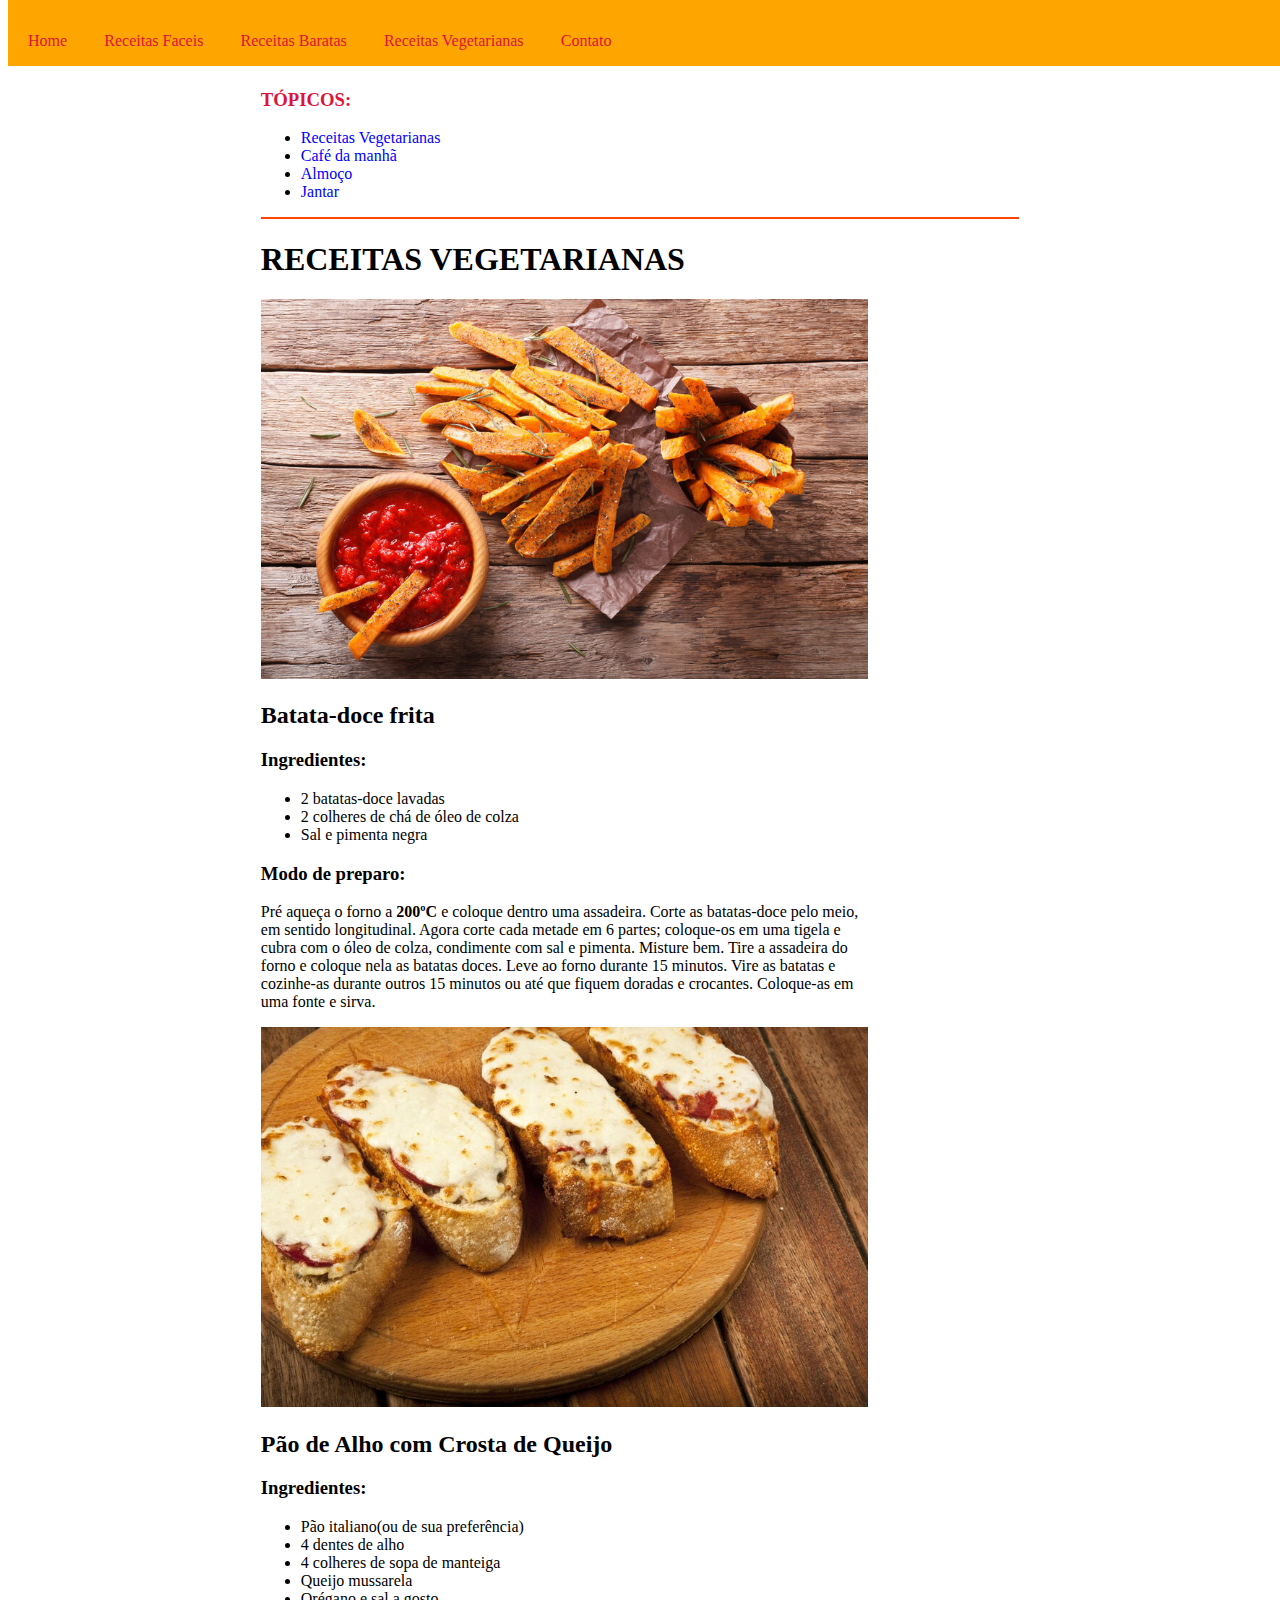
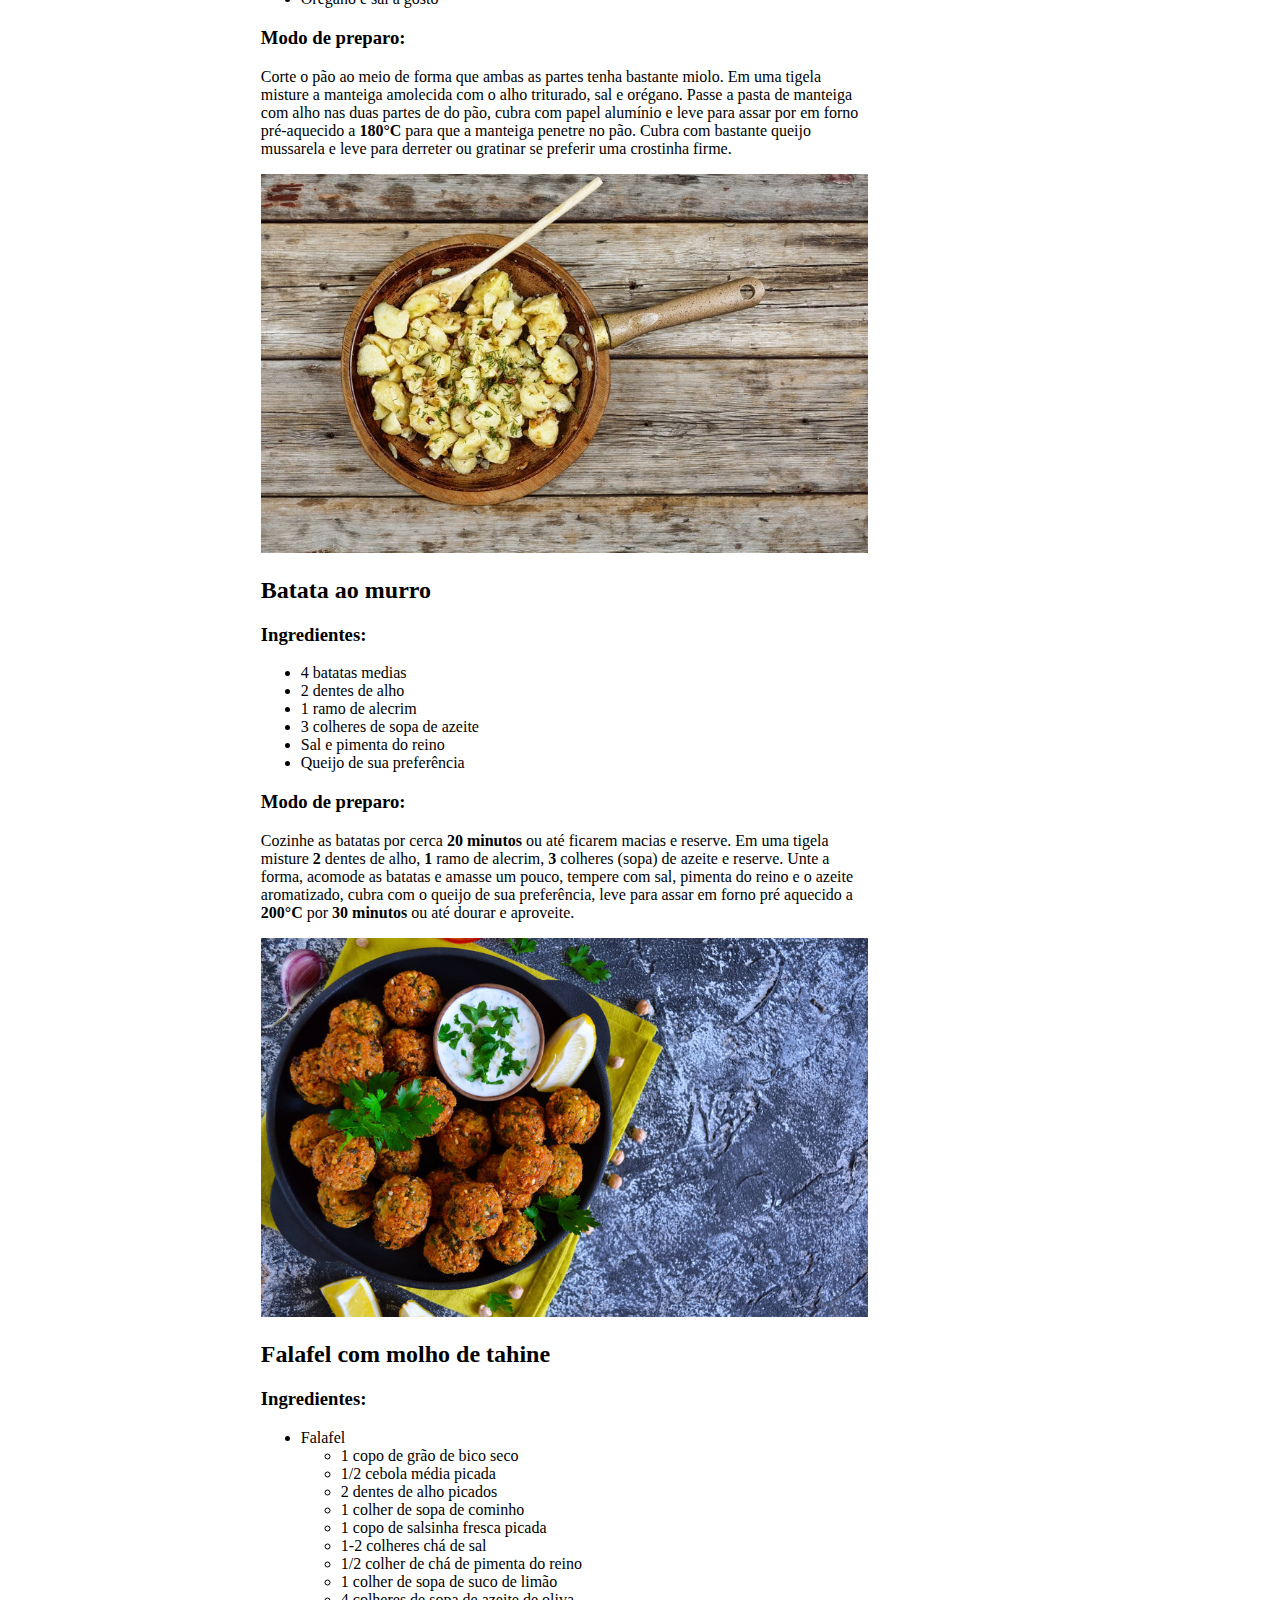
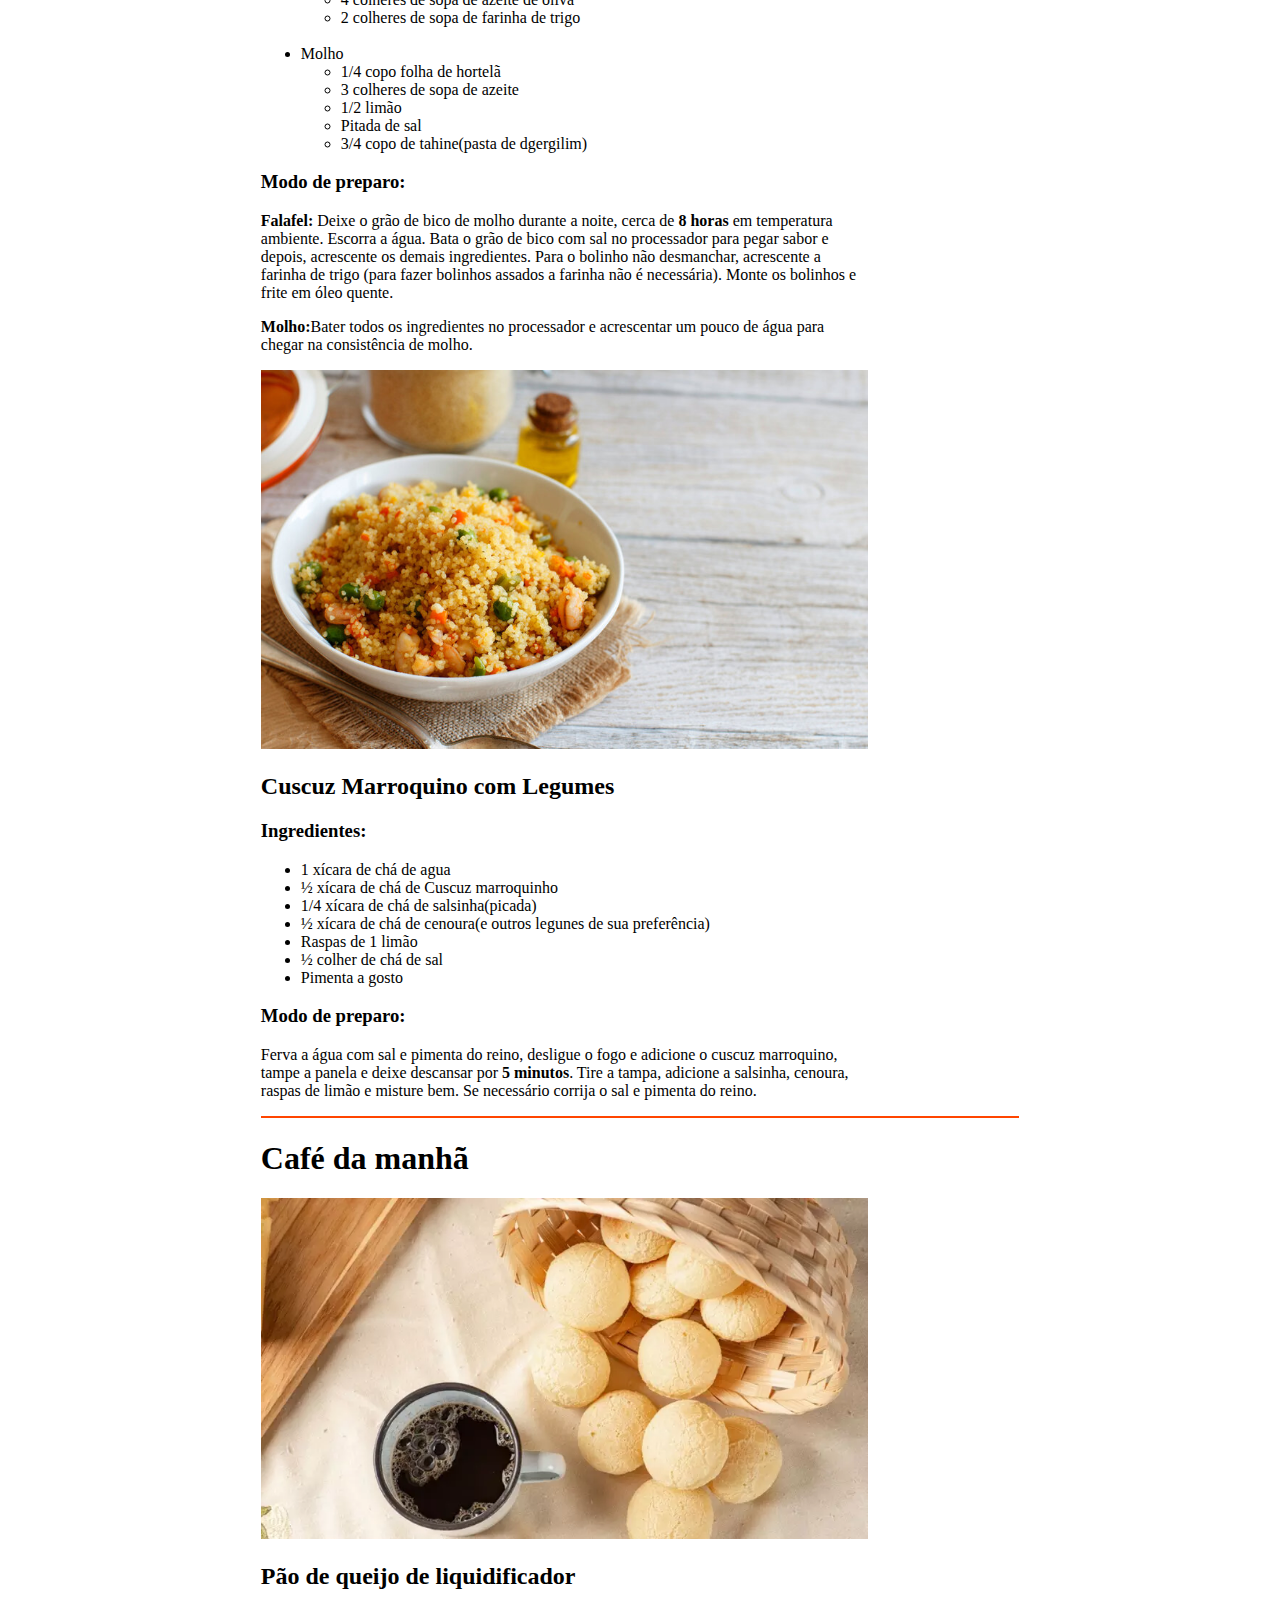
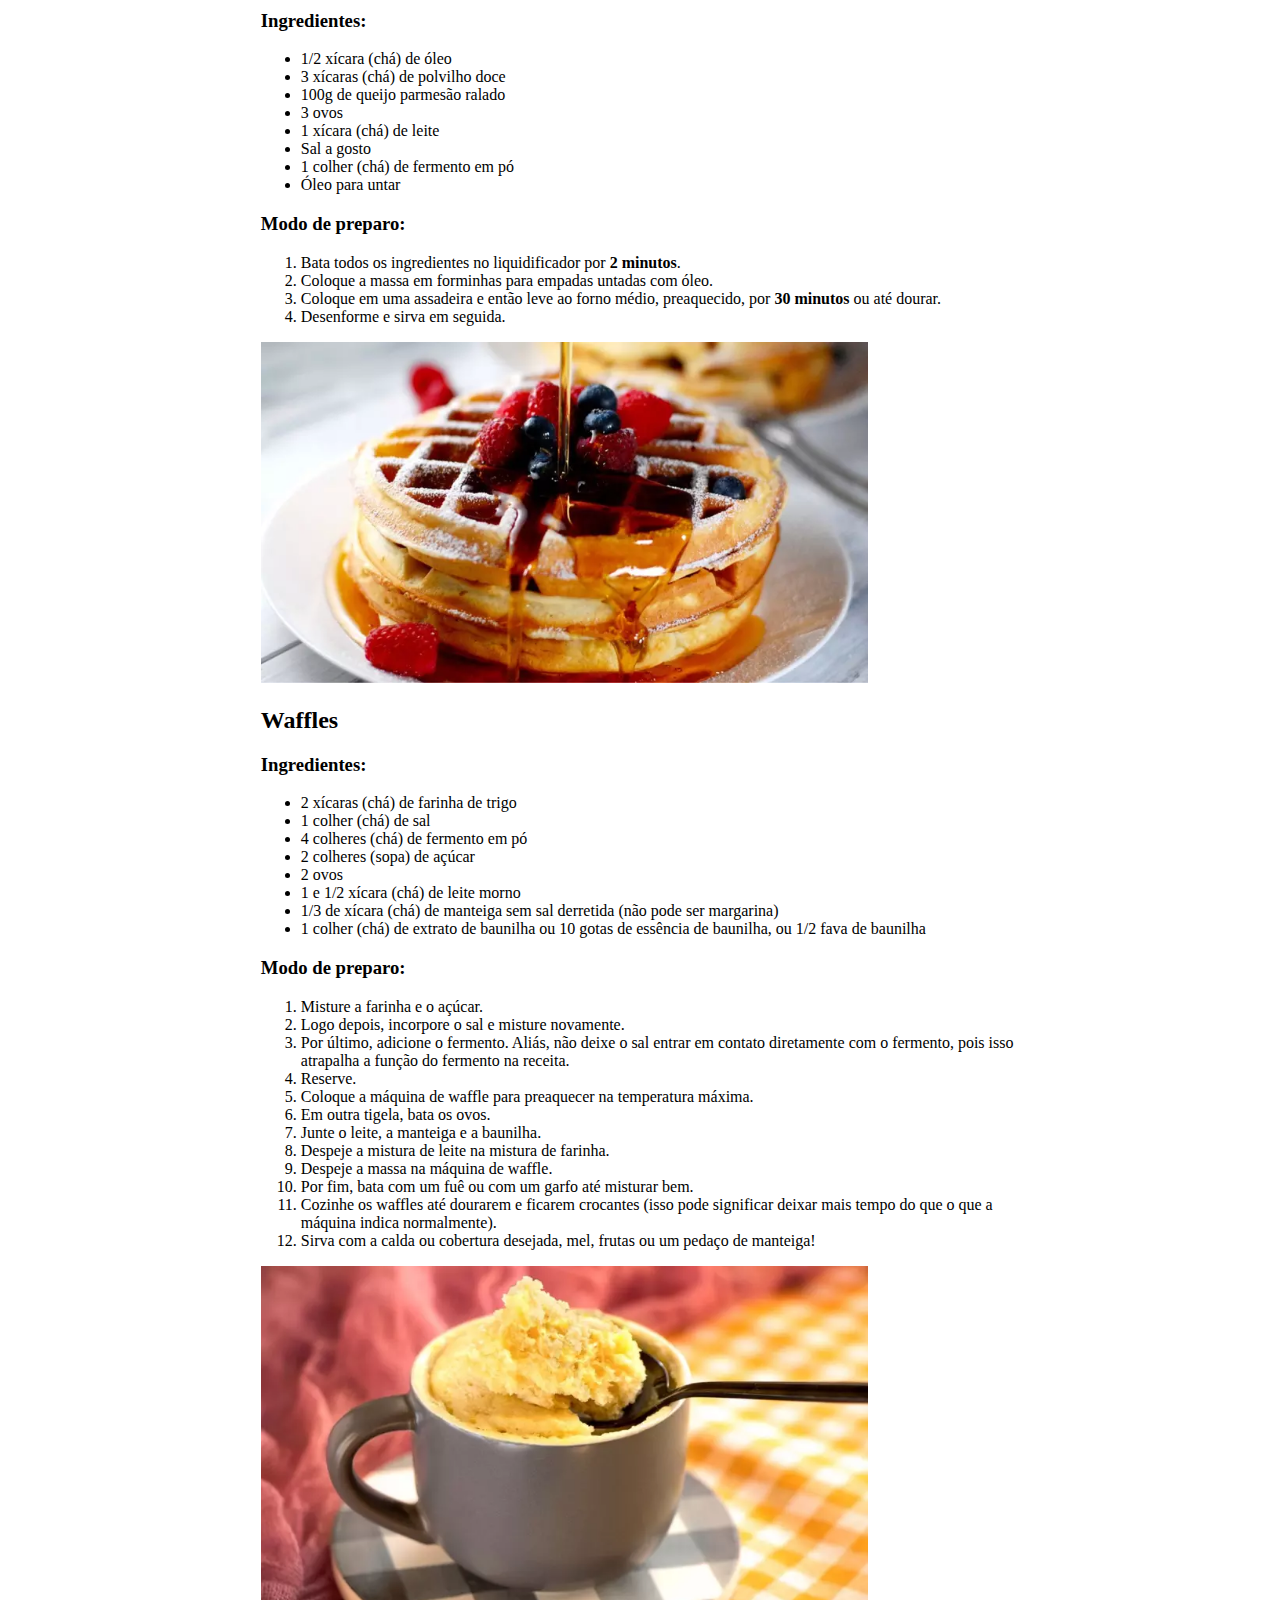
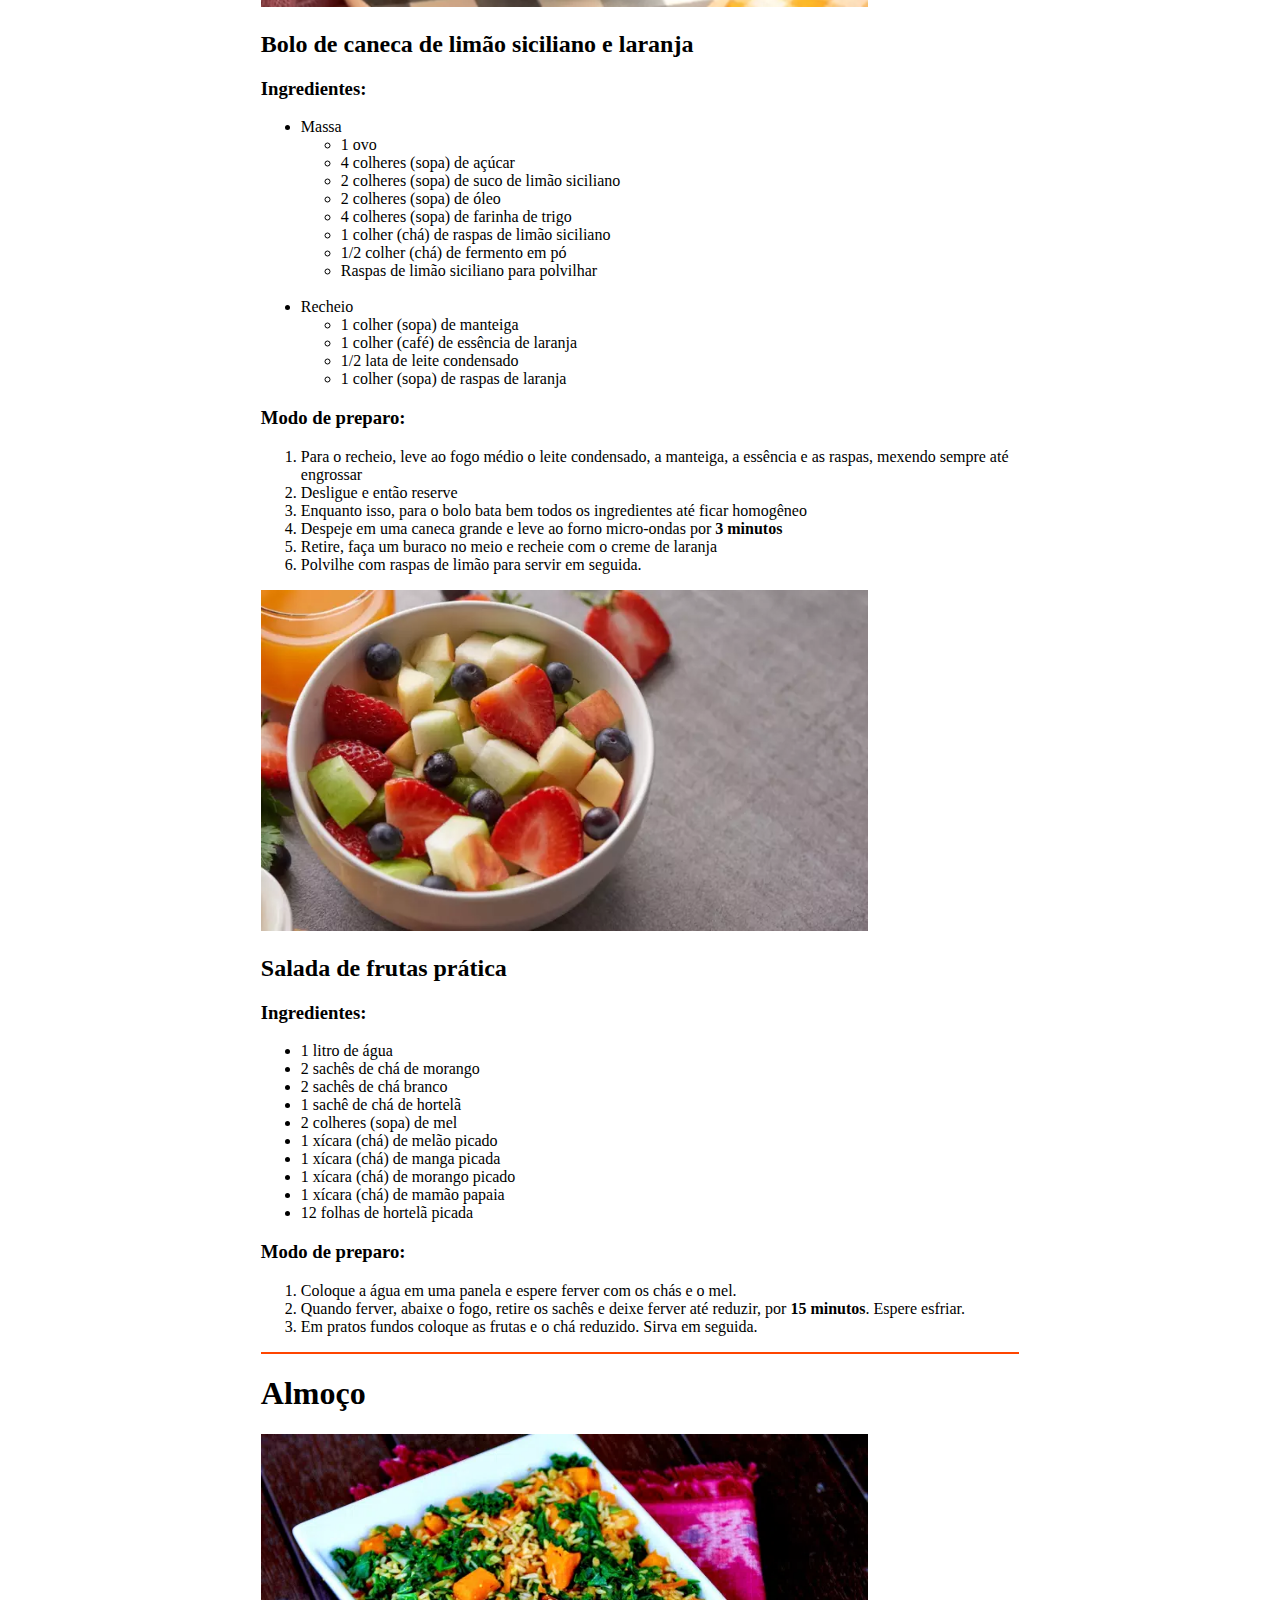
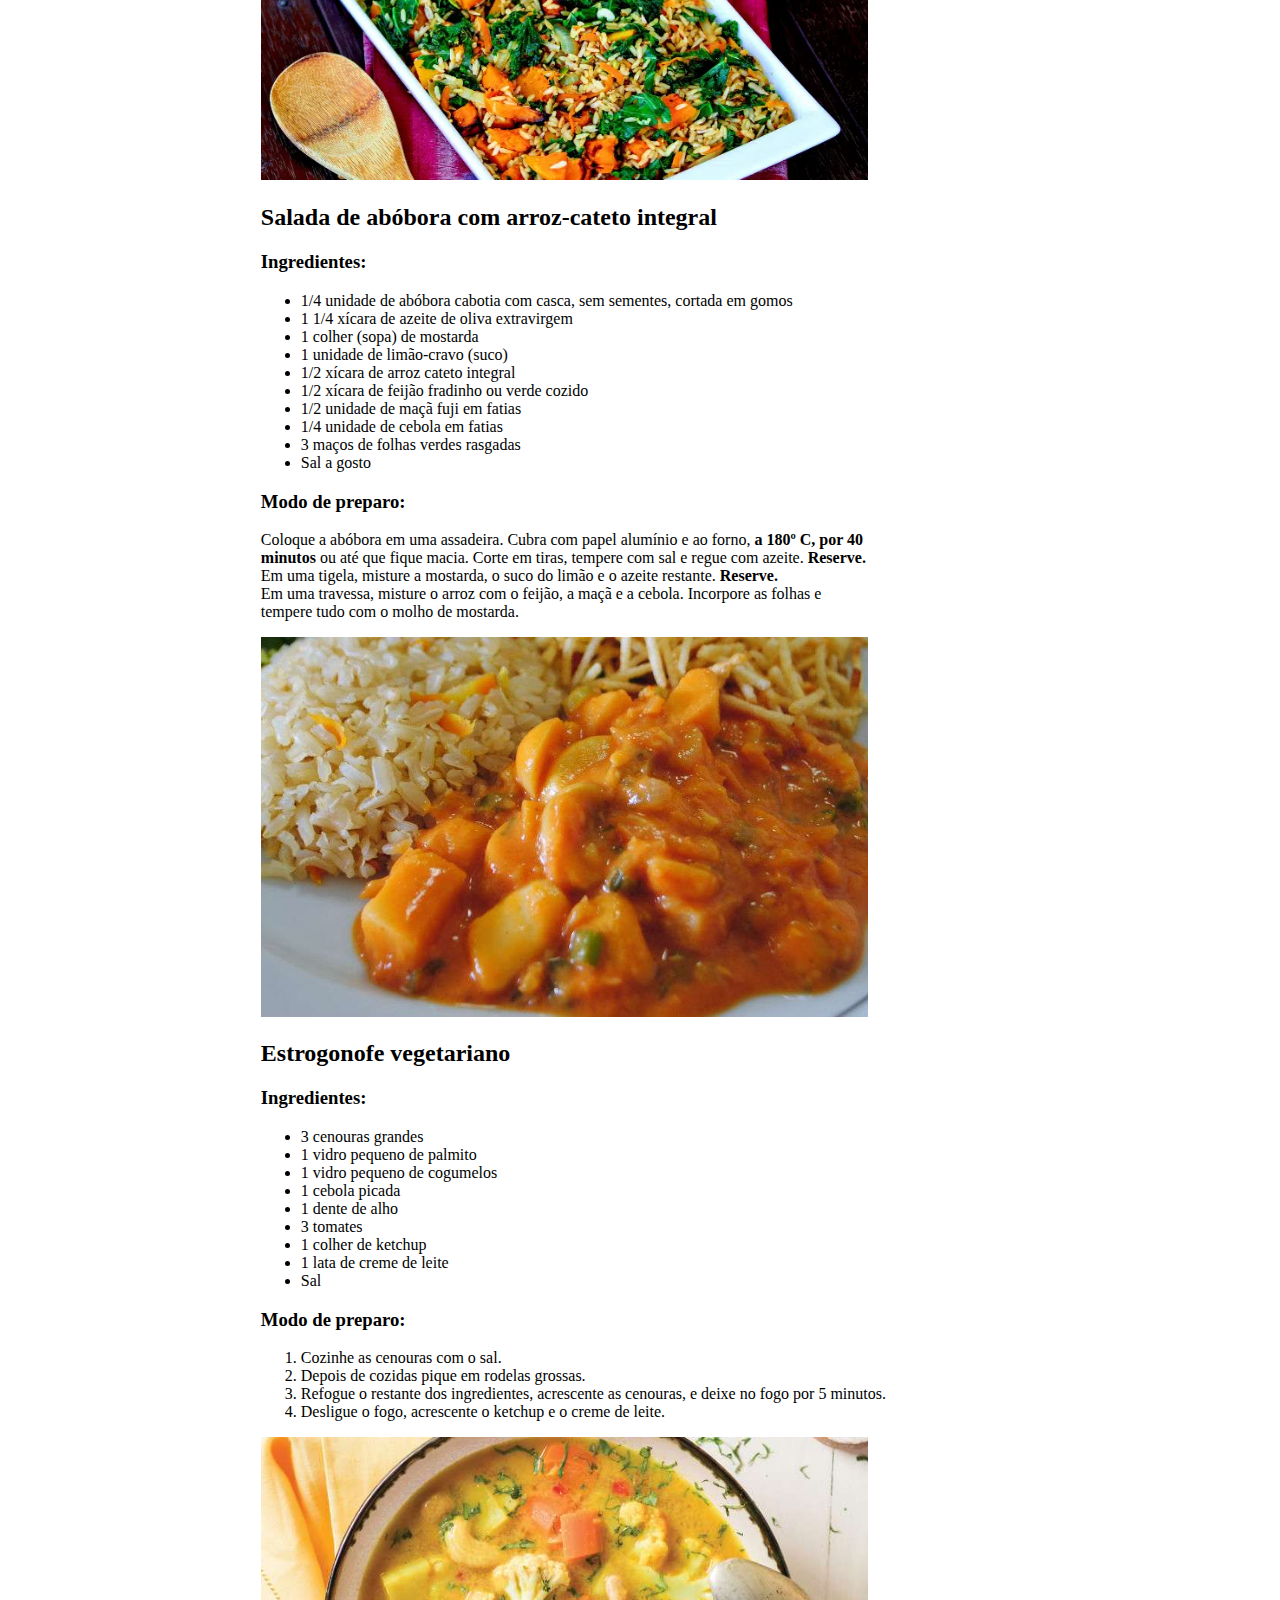
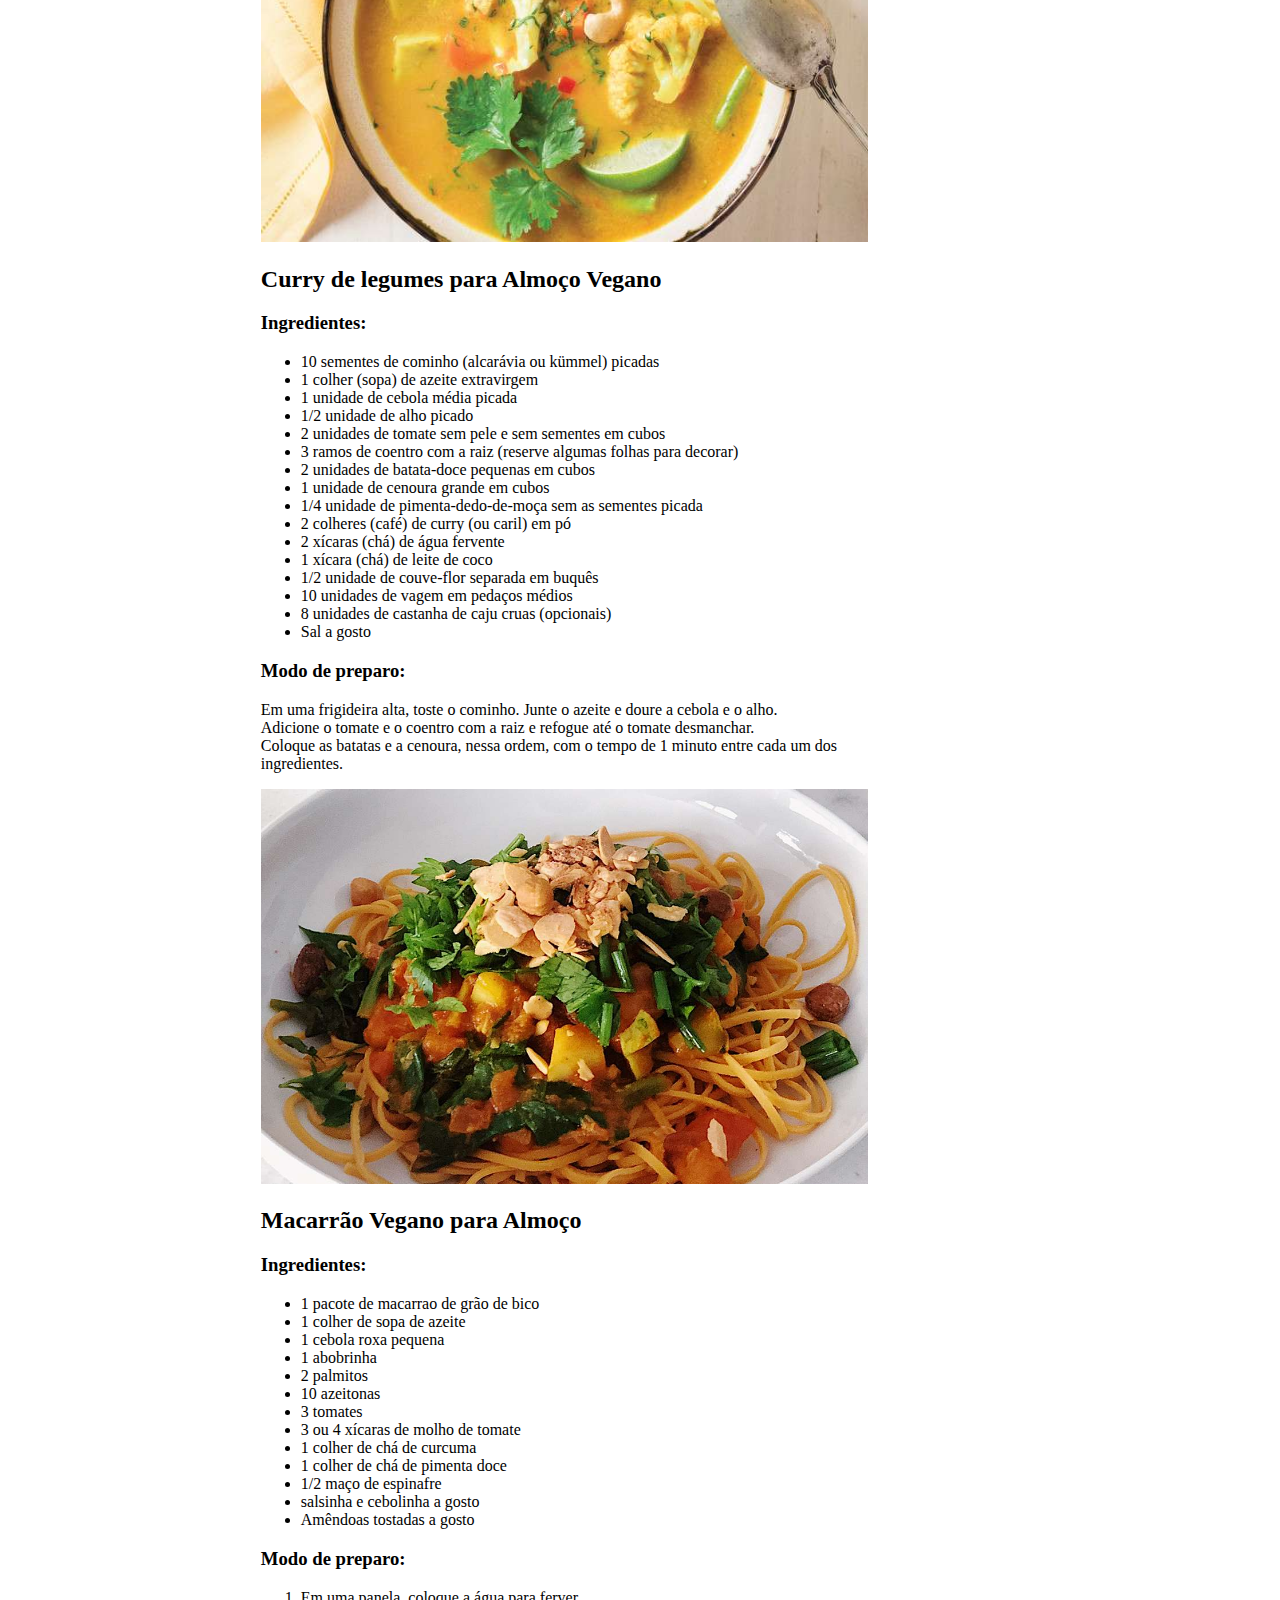
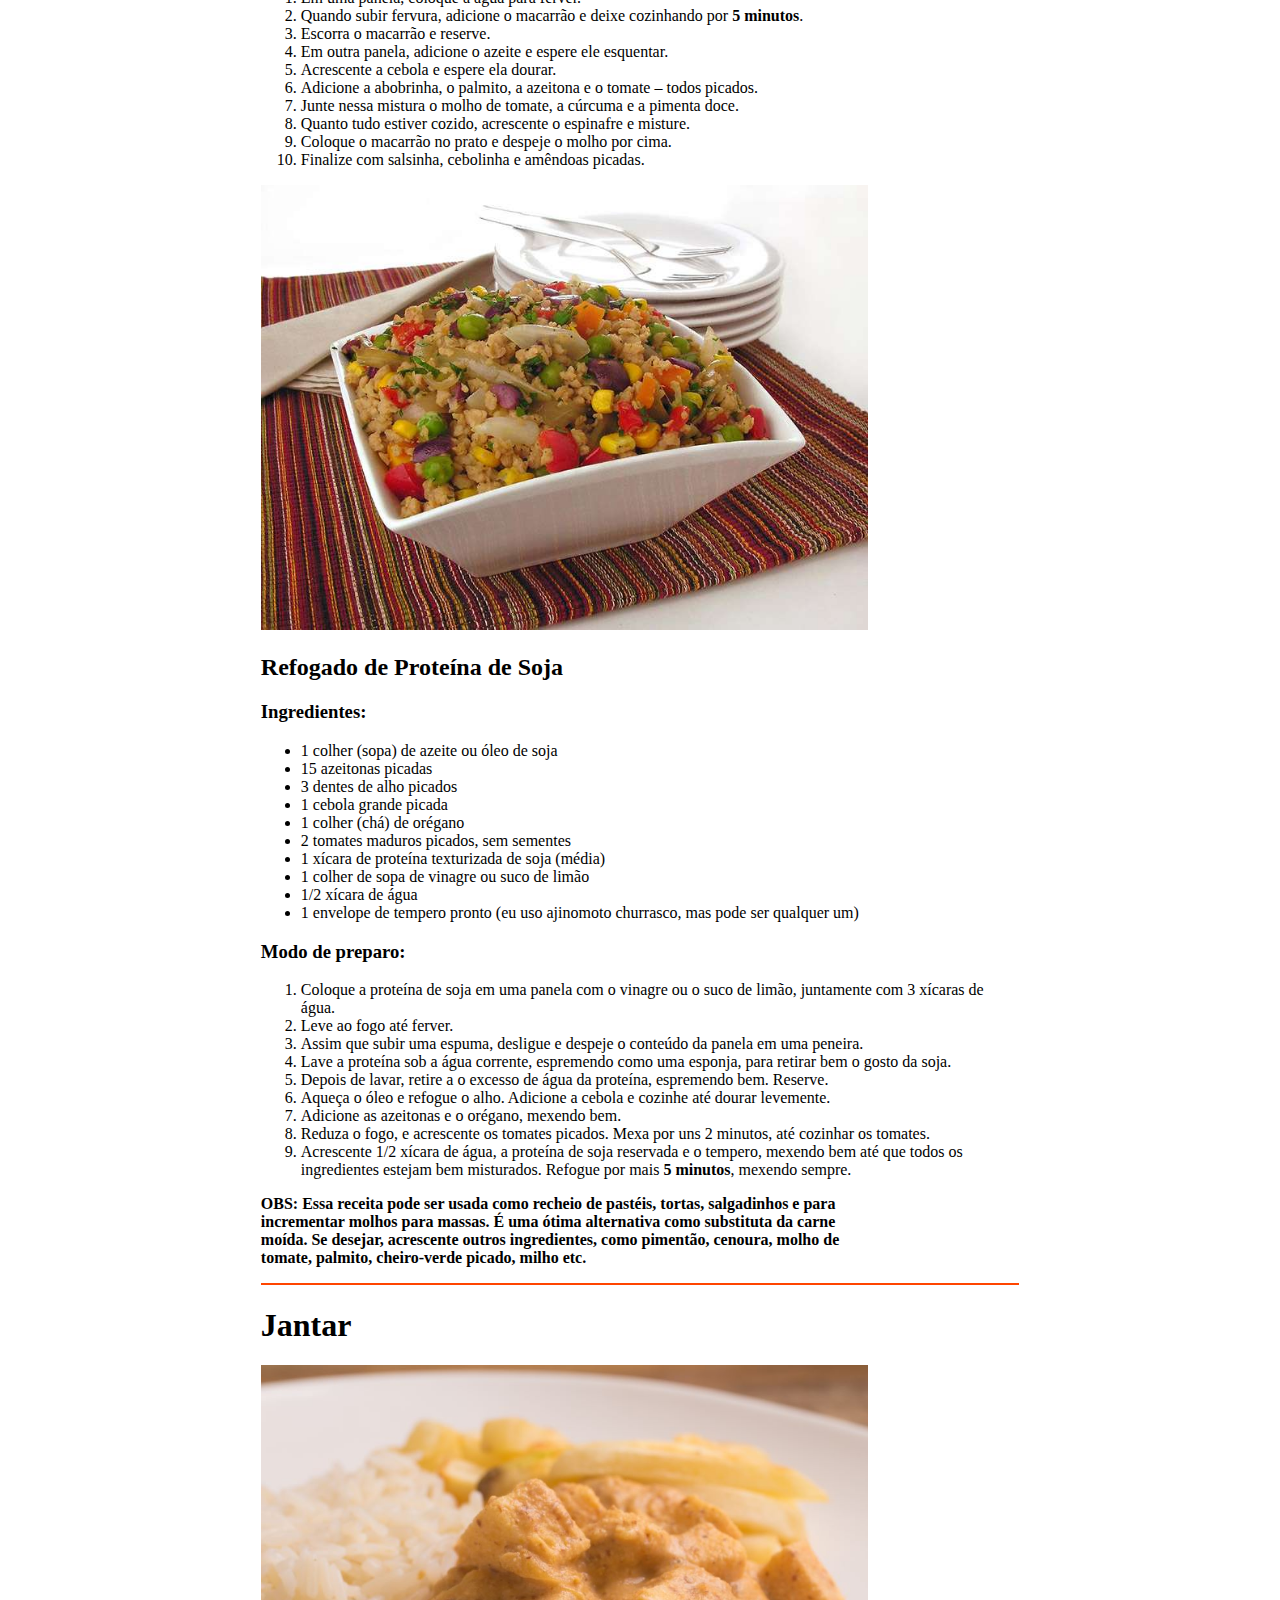
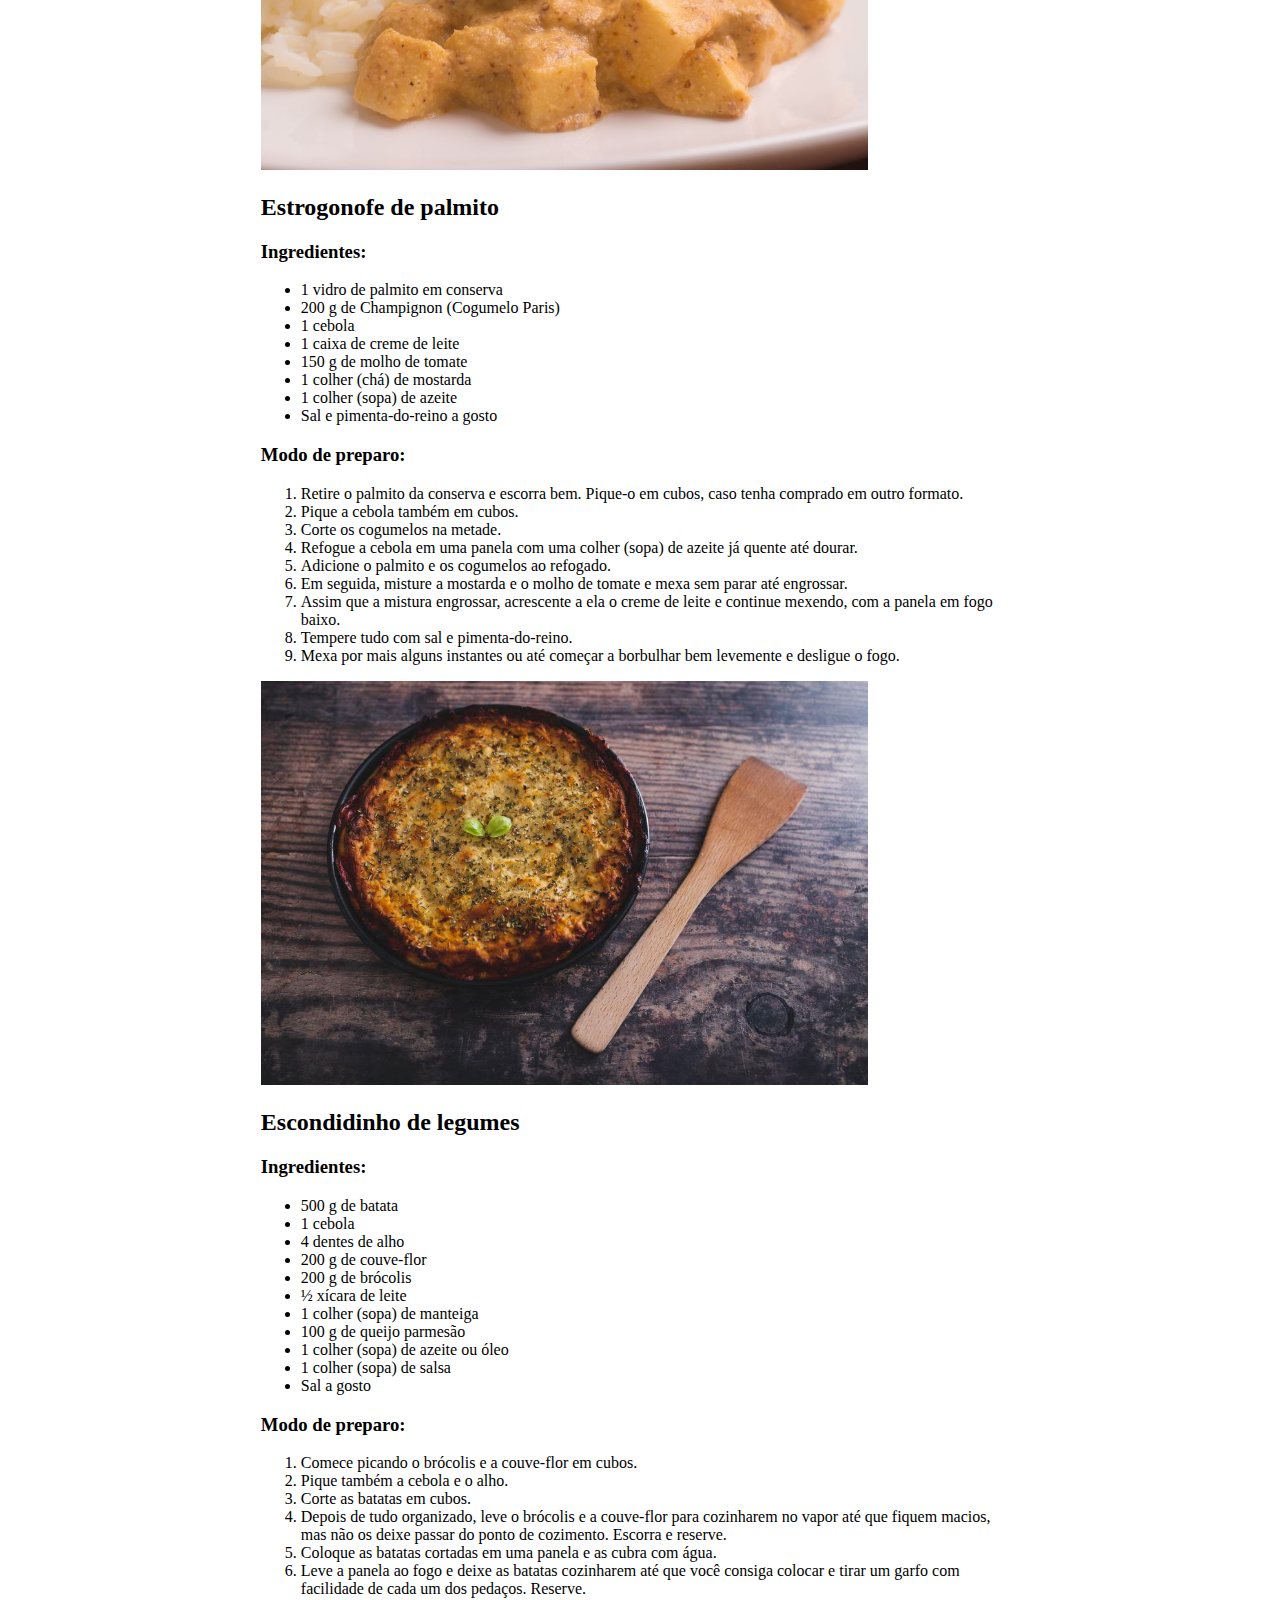
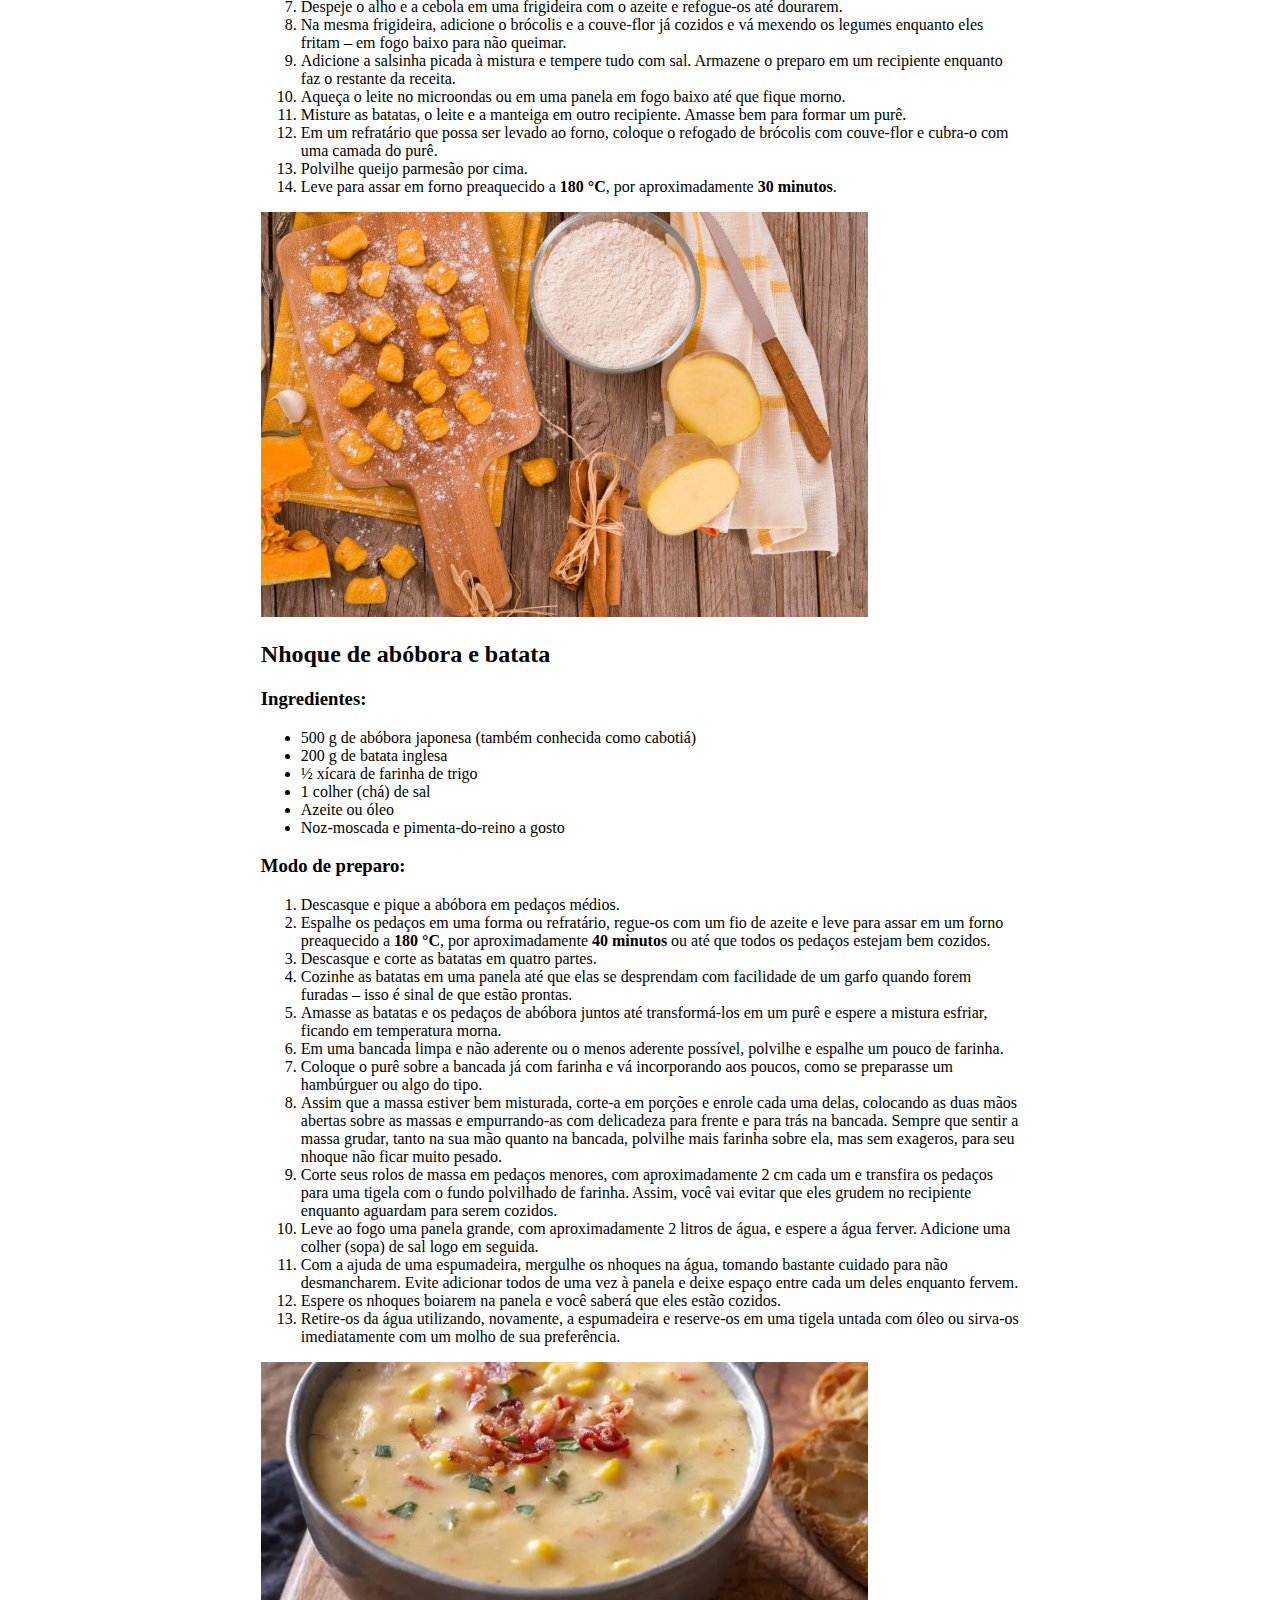
==== commit 8b65d573: "criação das paginas contato, index e css" ====
--- a/index.html
+++ b/index.html
@@ -30,8 +30,9 @@
         <li><a href="#almoco">Almoço</a></li>
         <li><a href="#jantar">Jantar</a></li>
       </ul>
-    </div>
-  <div>
+  </div>
+  
+  <div class="todas-receitas">
    
     <div class="receitas-inicial">
     <hr id="divisao-hr">
@@ -59,7 +60,7 @@
       <ul id="lista-ingredientes">
         <li>Pão italiano(ou de sua preferência)</li>
         <li>4 dentes de alho</li>
-        <li>4 cheres de sopa de manteiga</li>
+        <li>4 colheres de sopa de manteiga</li>
         <li>Queijo mussarela</li>
         <li>Orégano e sal a gosto</li>
 
@@ -292,8 +293,8 @@
     <hr id="divisao-hr">
     <h1 id="almoco">Almoço</h1>
     <div>
-      <img class="imagens-receitas" src="imgs/" alt="" />
-      <h2 id="titulo-receita"></h2>
+      <img class="imagens-receitas" src="imgs/Salada-de-abóbora-com-arroz-cateto-integral.jpg" alt="" />
+      <h2 id="titulo-receita">Salada de abóbora com arroz-cateto integral </h2>
       <h3 id="ingredientes">Ingredientes:</h3>
       <ul id="lista-ingredientes">
         <li>1/4 unidade de abóbora cabotia com casca, sem sementes, cortada em gomos</li>
@@ -614,7 +615,7 @@
     </div>
 
     <div>
-      <img class="imagens-receitas" src="imgs/torta-salgada-fit-com-abobrinha-e-queijo-cottage-pt-d1JeB.jpg" alt="" />
+      <img class="imagens-receitas" src="imgs/Torta-salgada-fit-com-abobrinha-e-queijo-cottage.jpg" alt="" />
       <h2 id="titulo-receita">Torta salgada fit com abobrinha e queijo cottage</h2>
       <h3 id="ingredientes">Ingredientes:</h3>
       <ul id="lista-ingredientes">
@@ -644,7 +645,12 @@
 
   </div>
   
-
+  <footer>
+    <p>
+      © Copyright 2023 - Todos os direitos reservados.
+      Proibida cópia total ou parcial sem autorização.
+    </p>
+  </footer>
 
   <script src="main.js"></script>
 </body>
--- a/styles/style.css
+++ b/styles/style.css
@@ -1,6 +1,14 @@
-
+/* body{
+  background-color: aqua;
+} */
 a {
   text-decoration: none;
+}
+
+#divisao-hr {
+  background-color: #ff4500;
+  border: 1px solid #ff4500;
+  /* padding-right: 20%; */
 }
 
 .menu-global {
@@ -39,6 +47,11 @@
   color: skyblue;
 }
 
+.todos-topicos{
+  padding-left: 20%;
+
+}
+
 .todos-topicos h3 {
   color: crimson;
   padding-top: 70px;
@@ -51,9 +64,27 @@
 
 .imagens-receitas {
   width: 80%;
-
+  
 }
 
-#divisao-hr {
-  background-color: orangered;
+.todas-receitas{
+  padding-left: 20%;
+  padding-right: 20%;
+}
+p{
+  padding-right: 20%;
+}
+
+footer{
+  background-color: black;
+  color: white;
+  width: 100%;
+  /* padding: 1%; */
+
+  
+}
+
+footer p{
+  text-align: center;
+
 }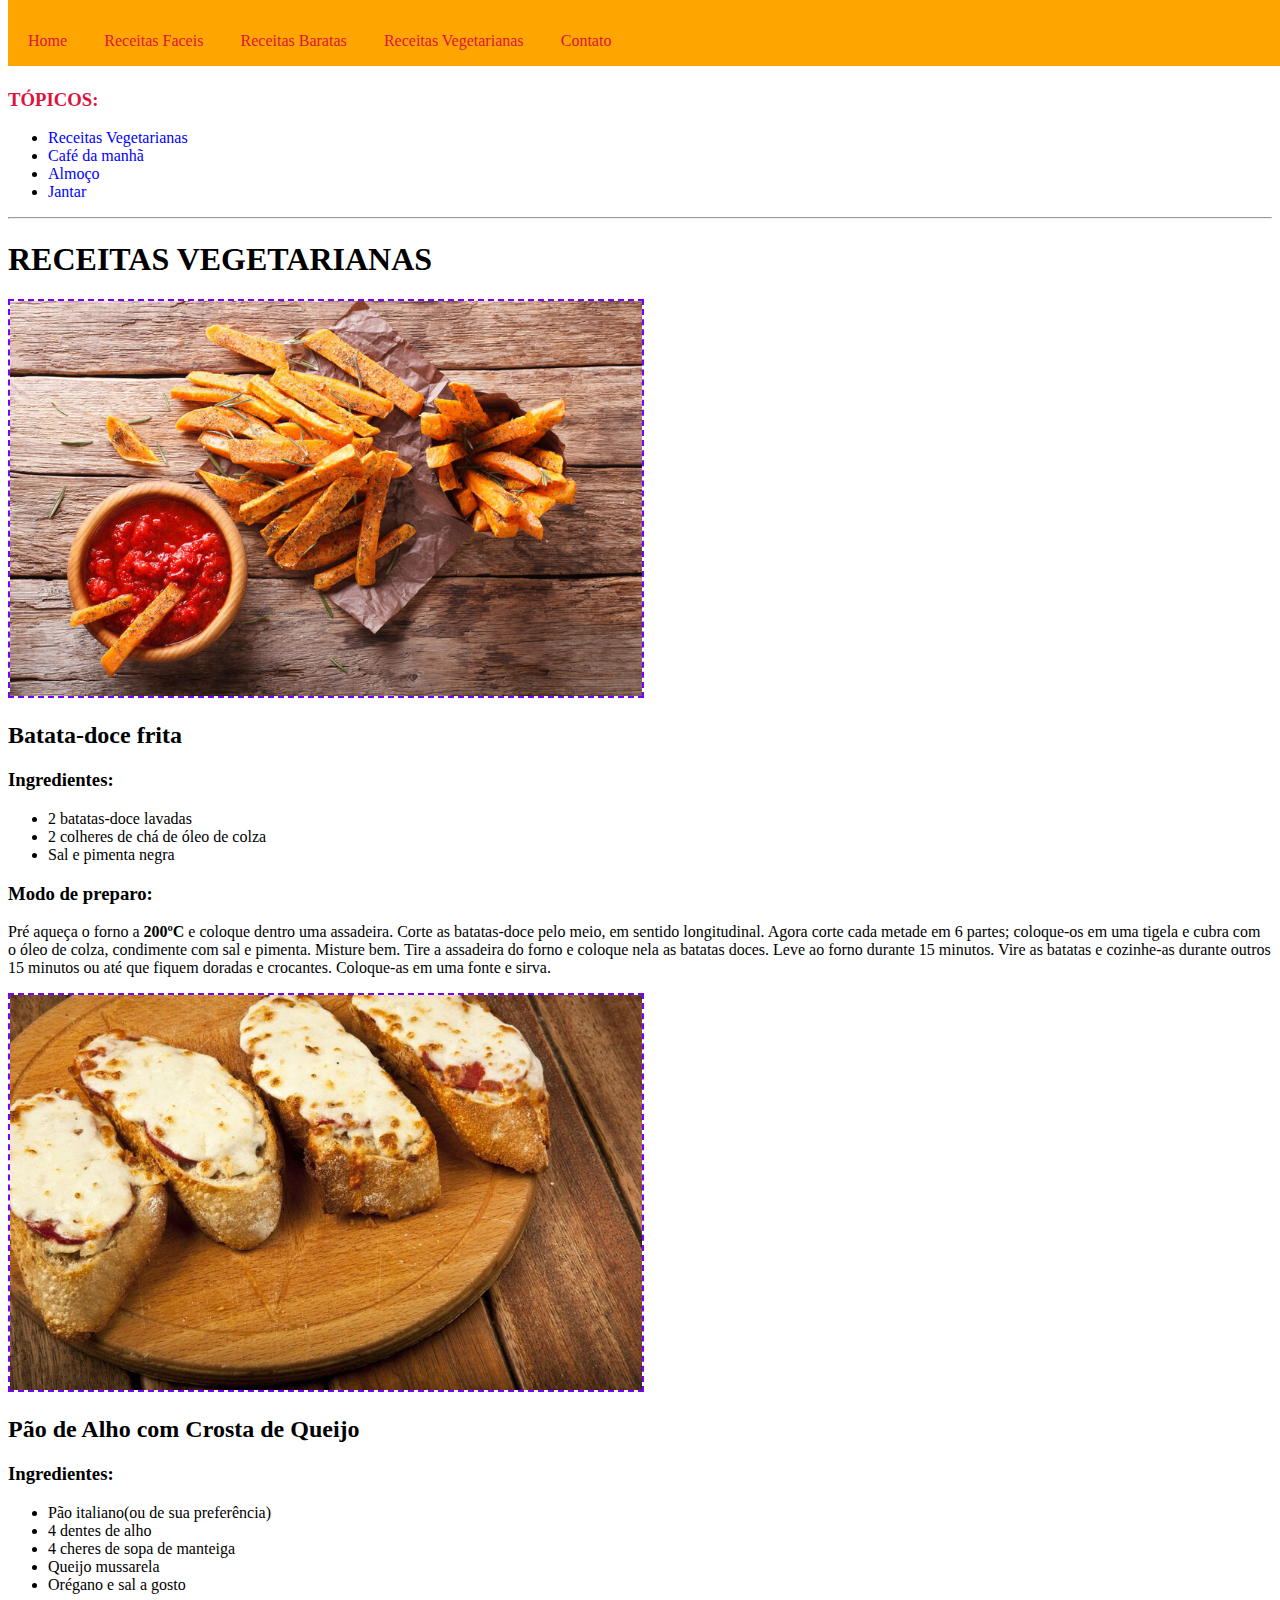
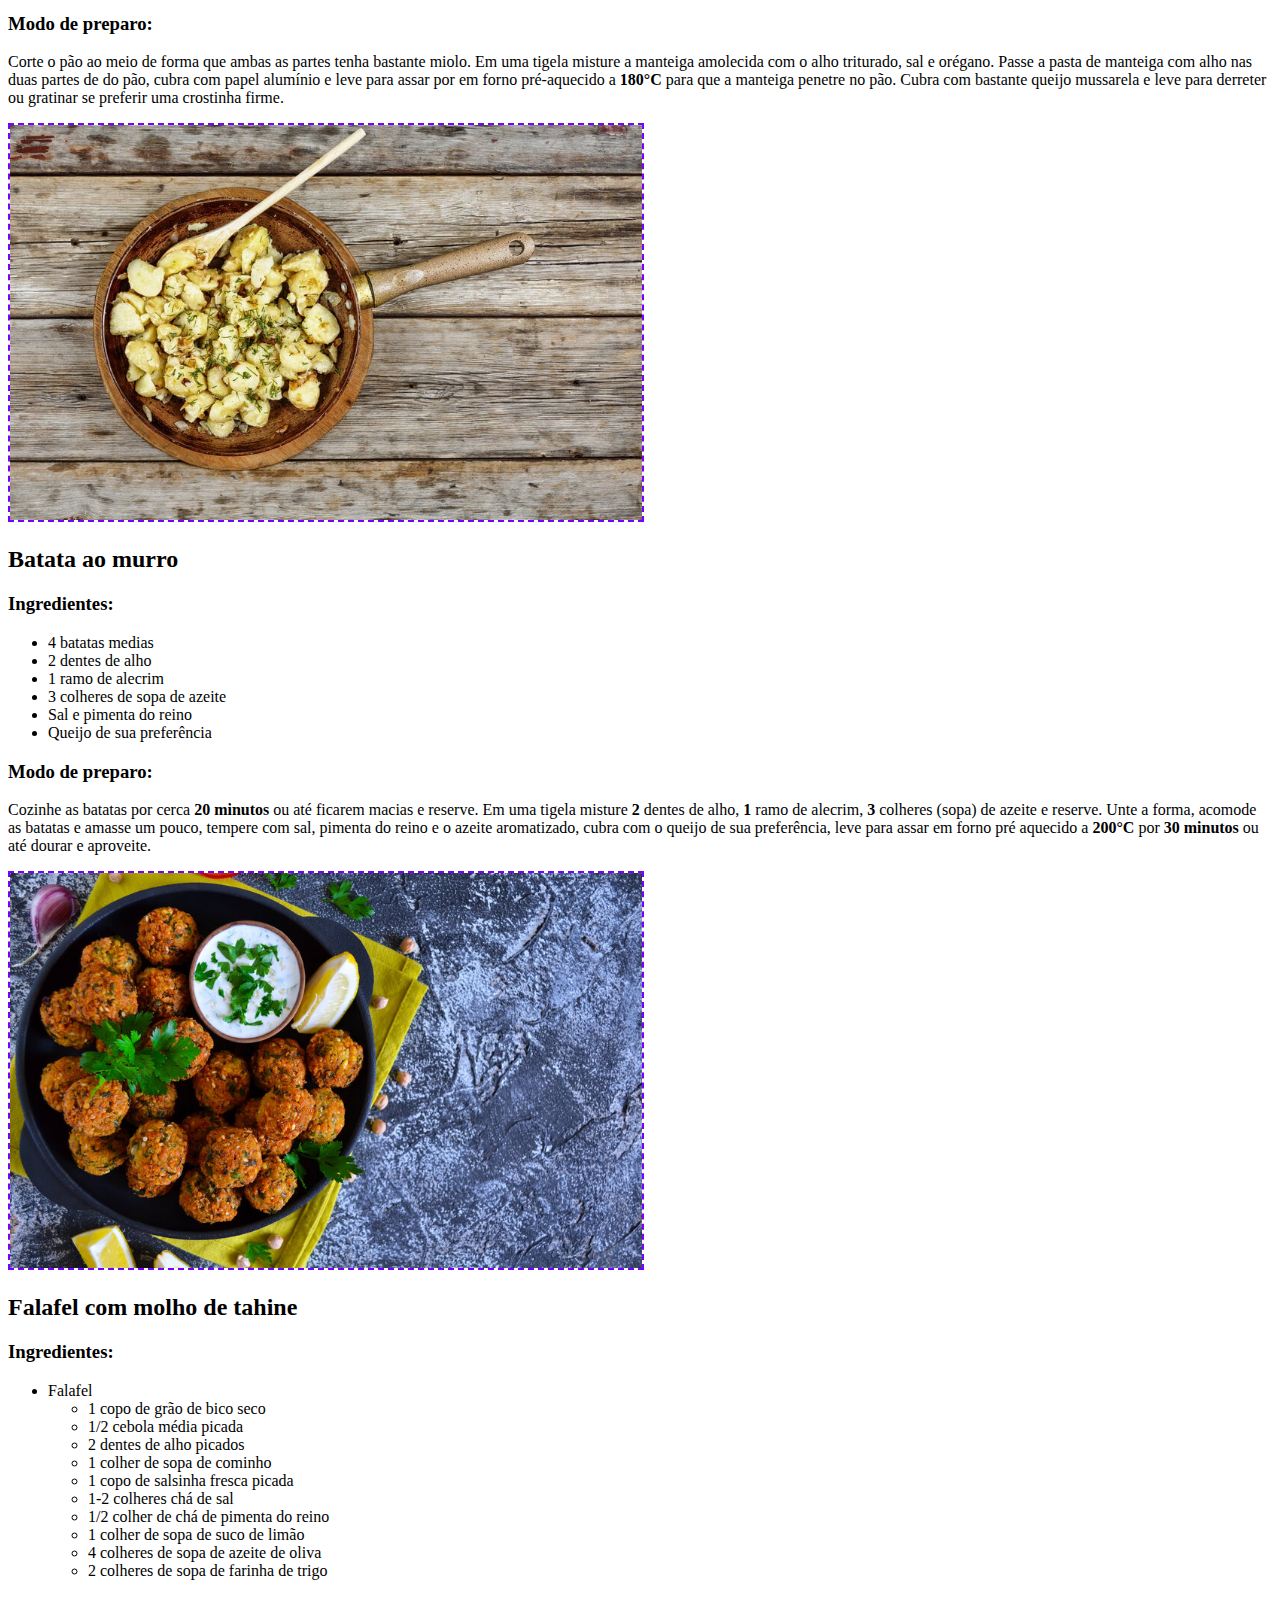
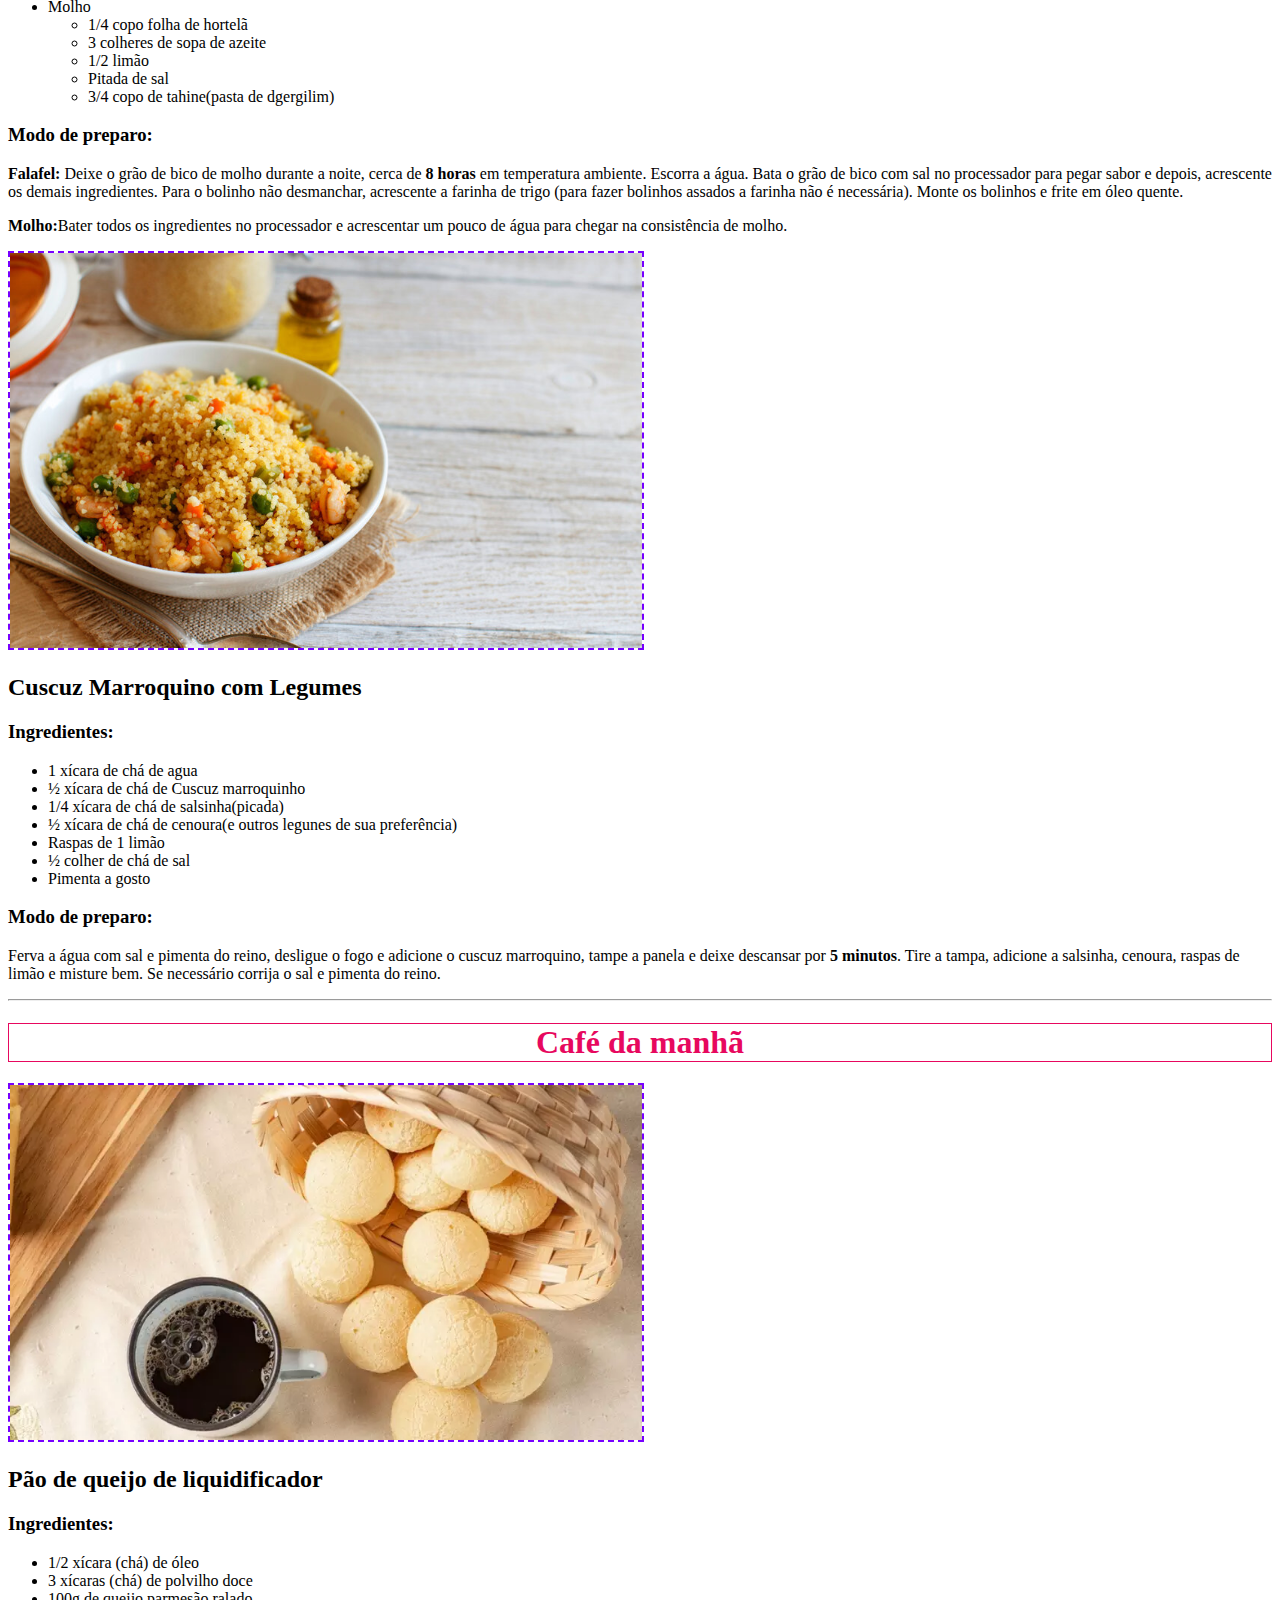
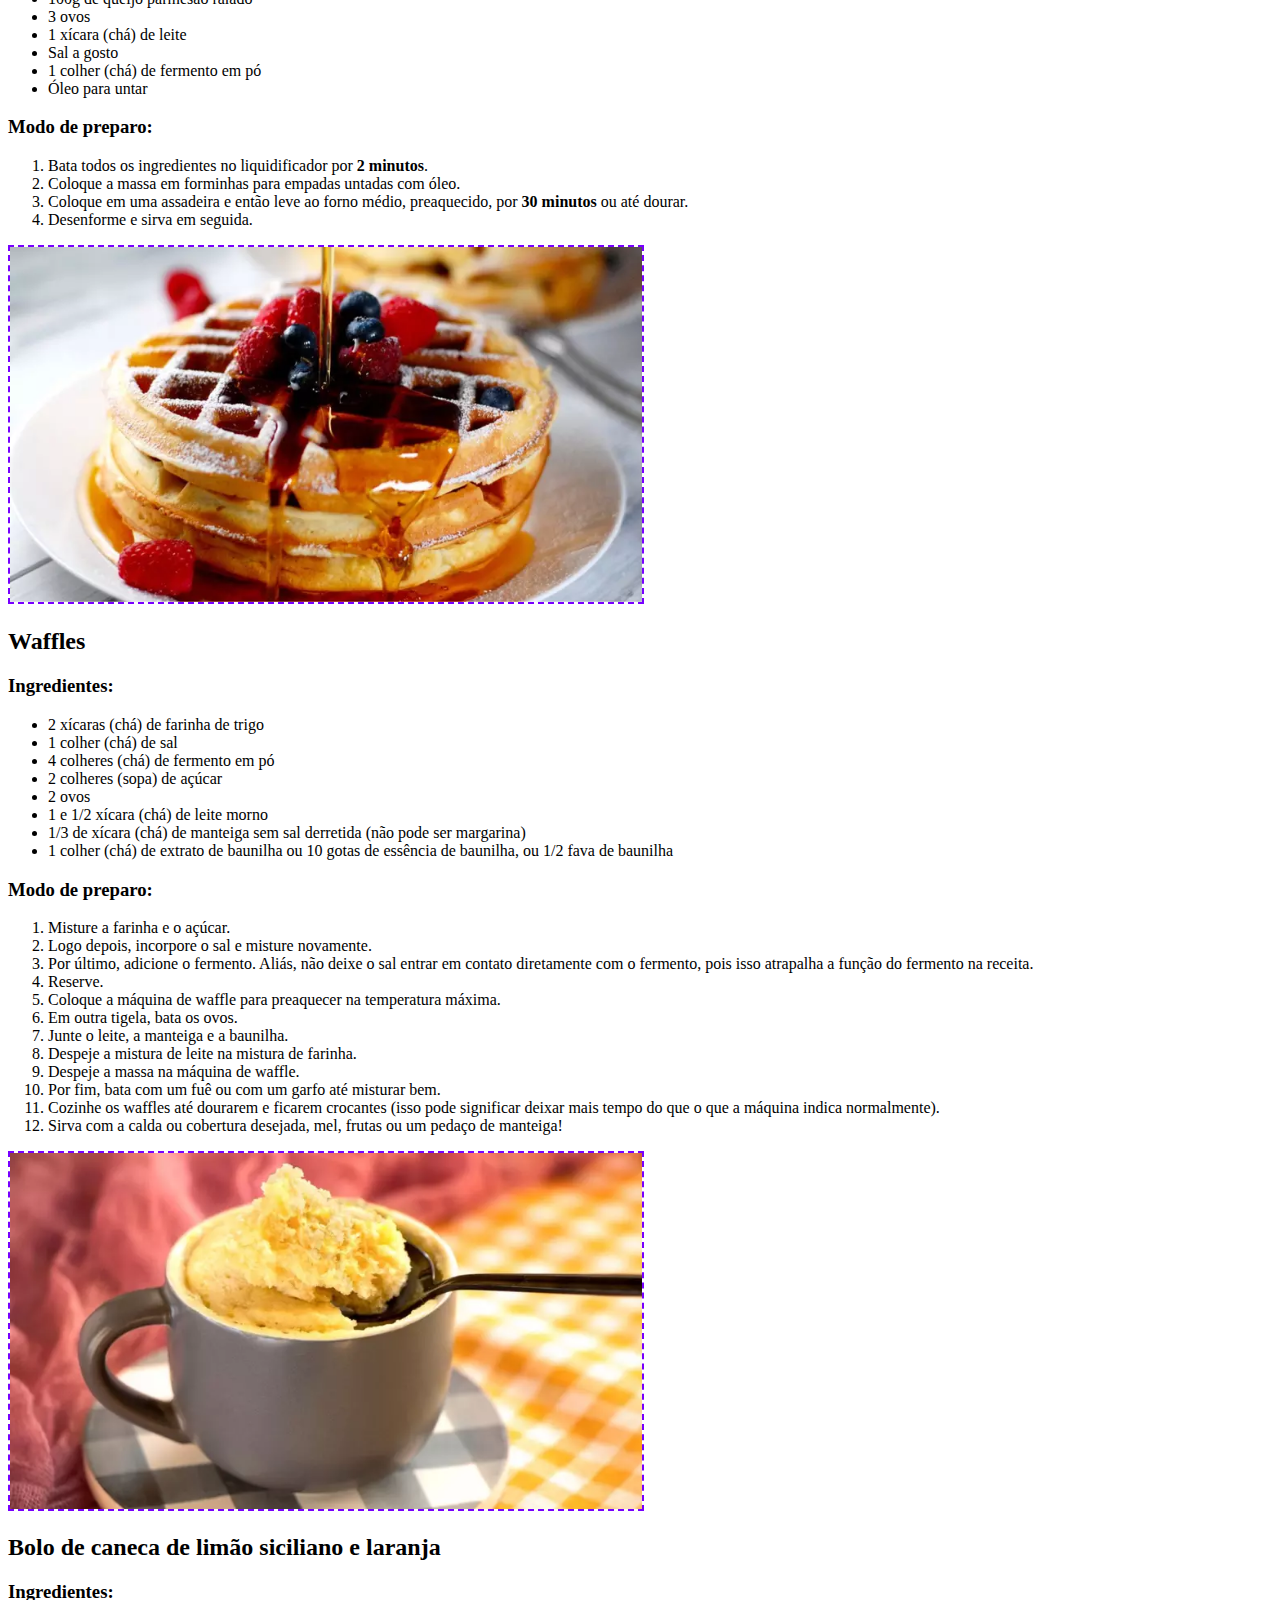
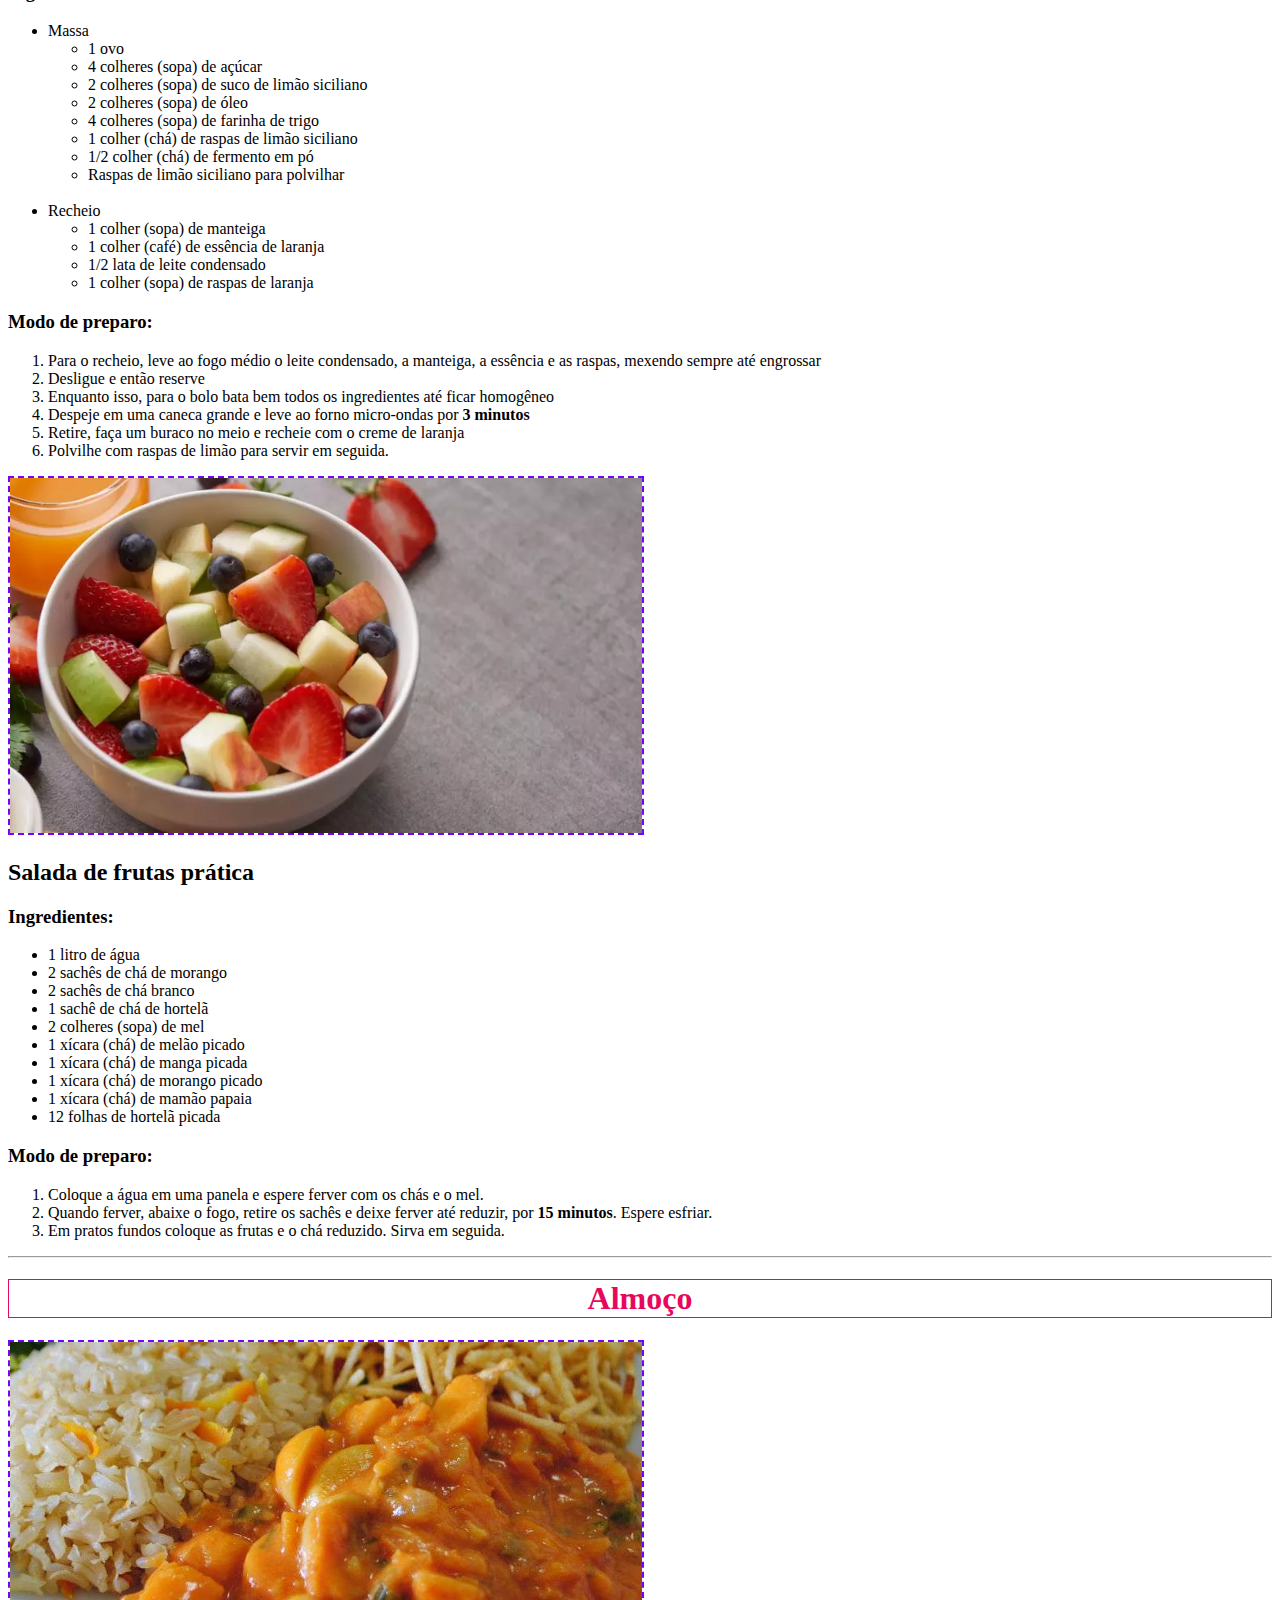
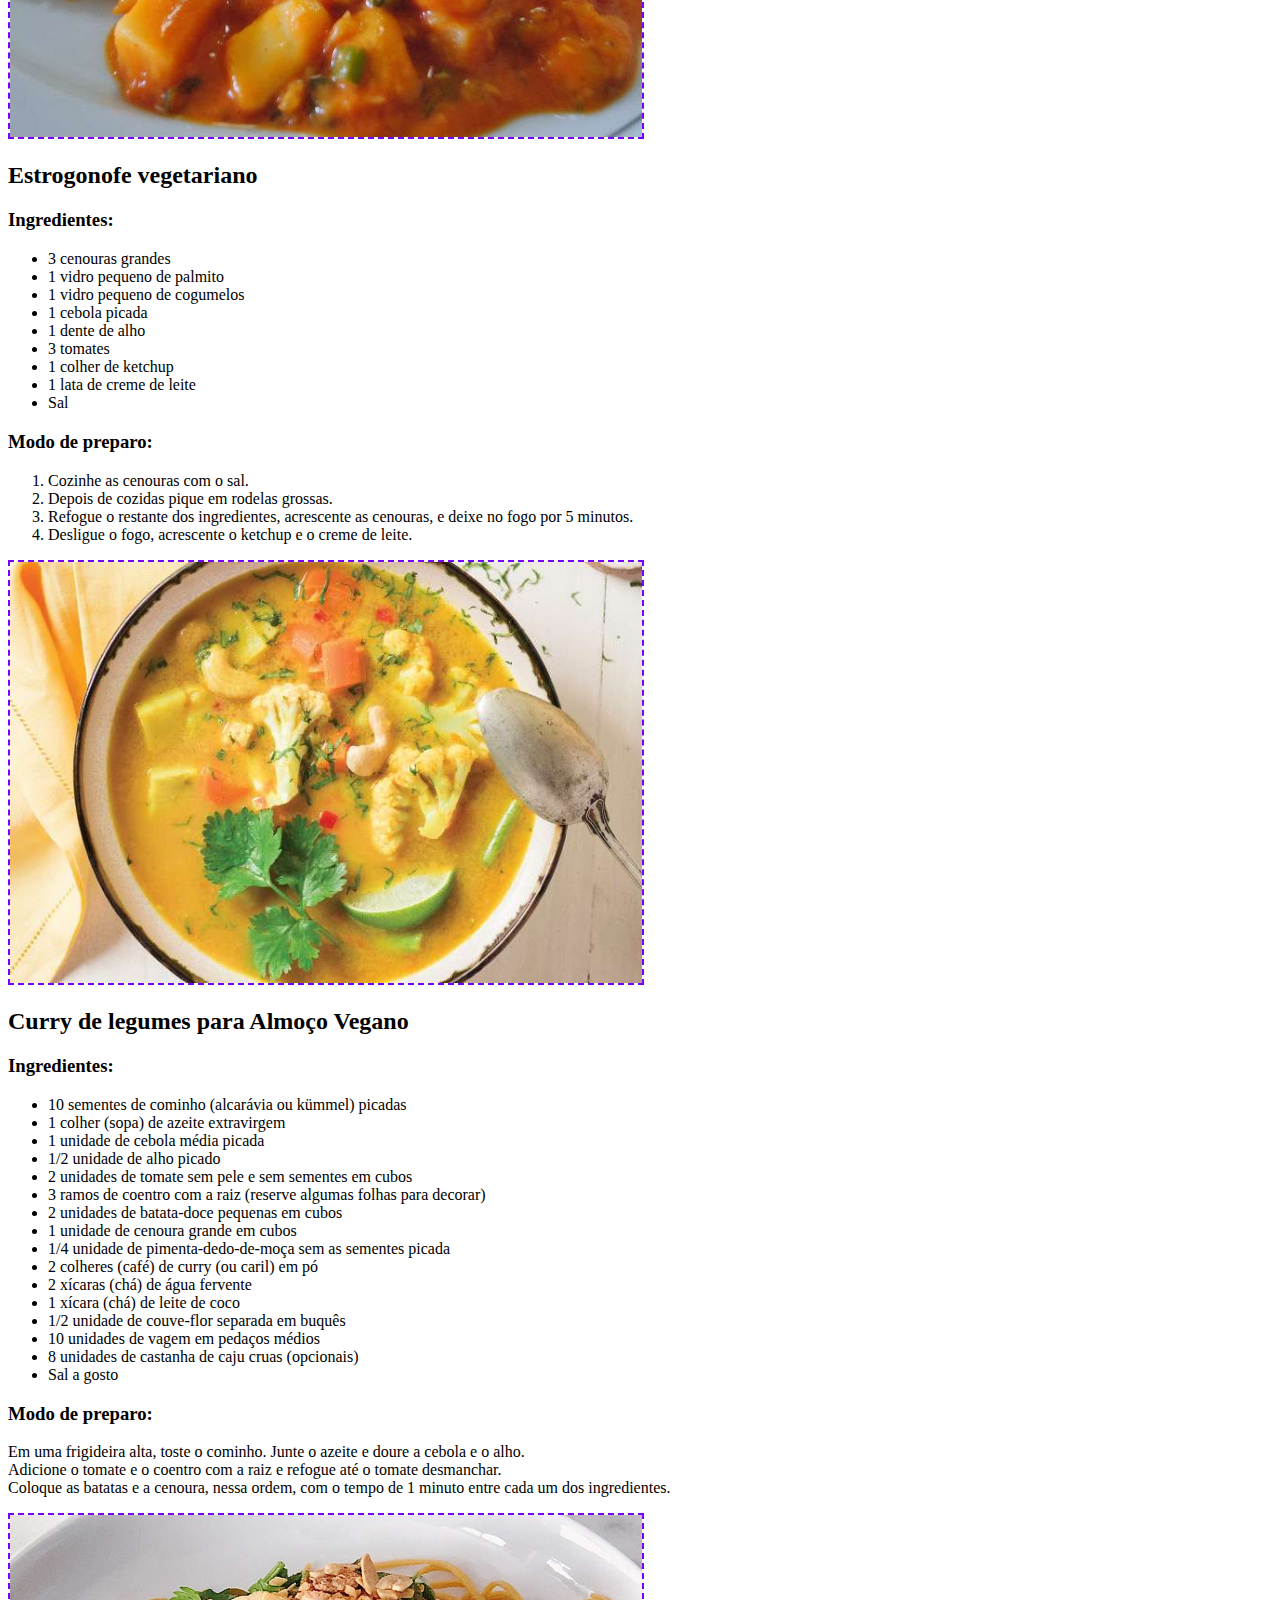
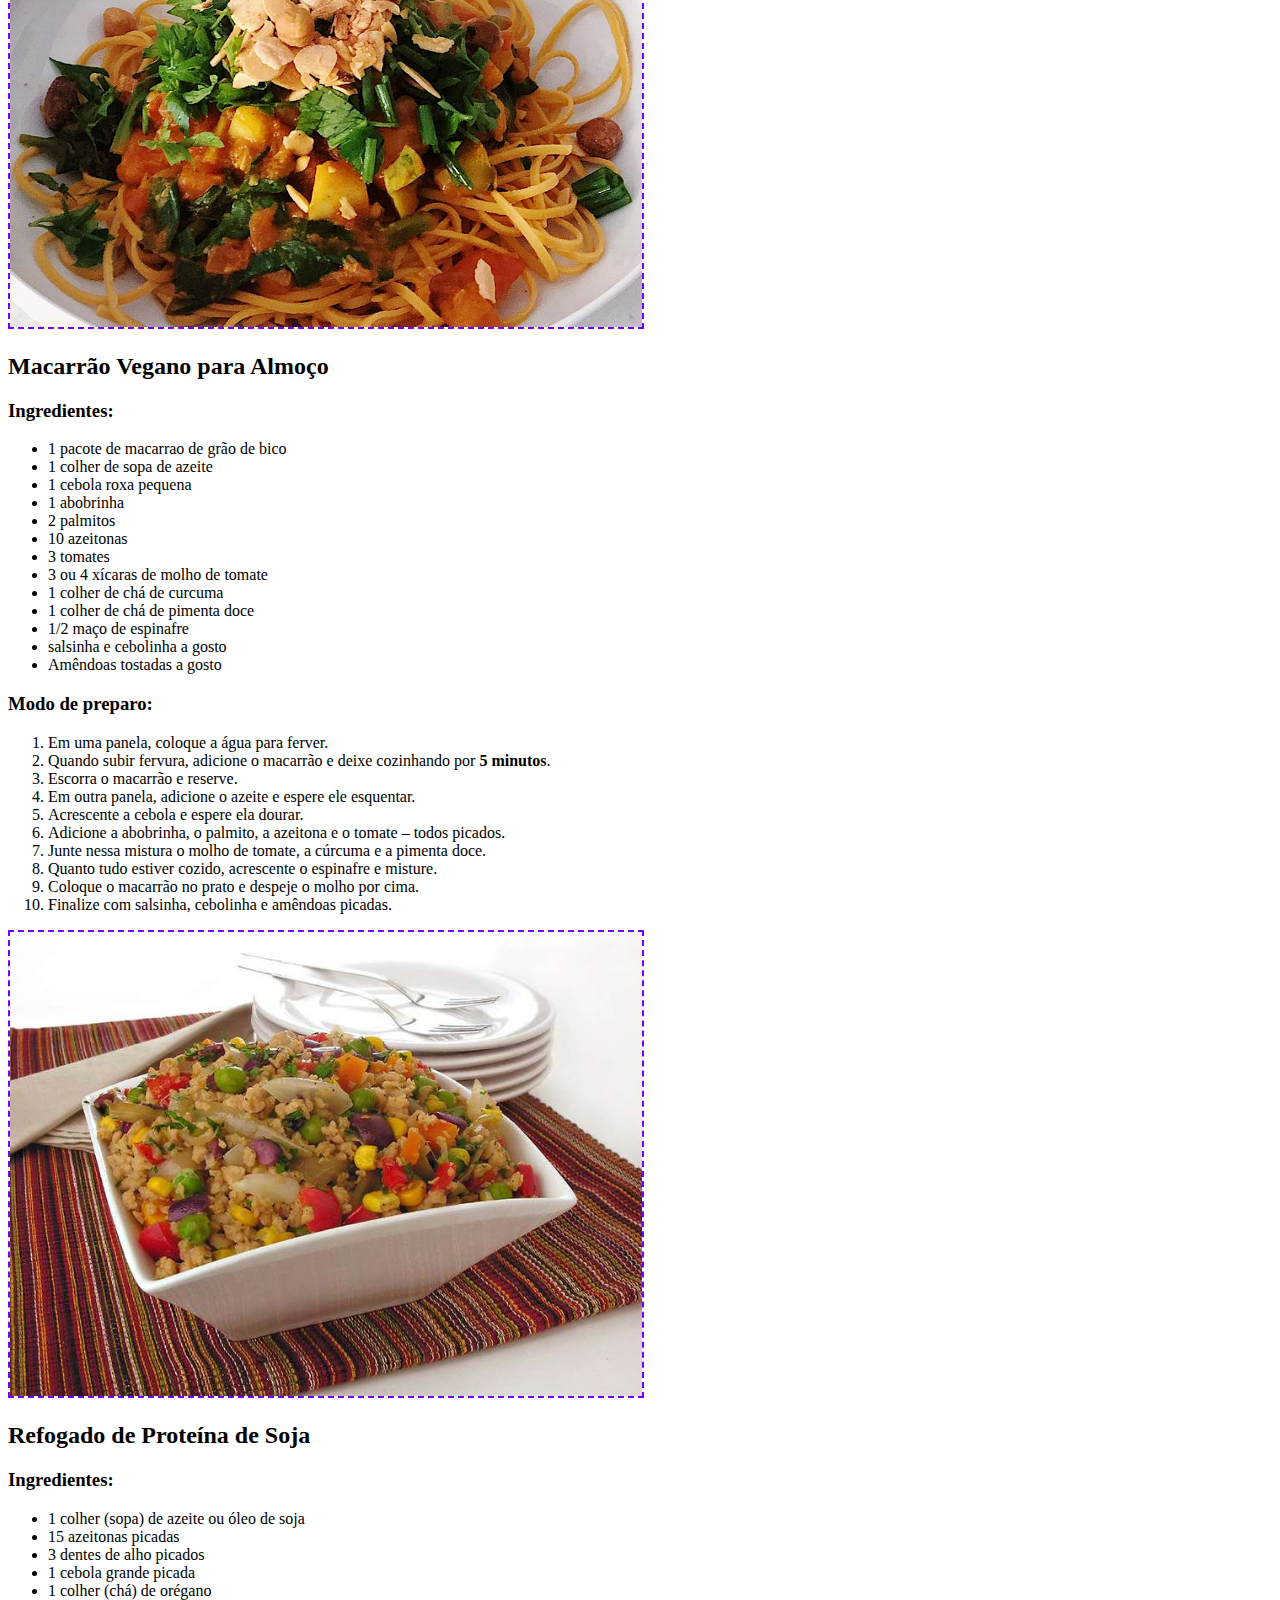
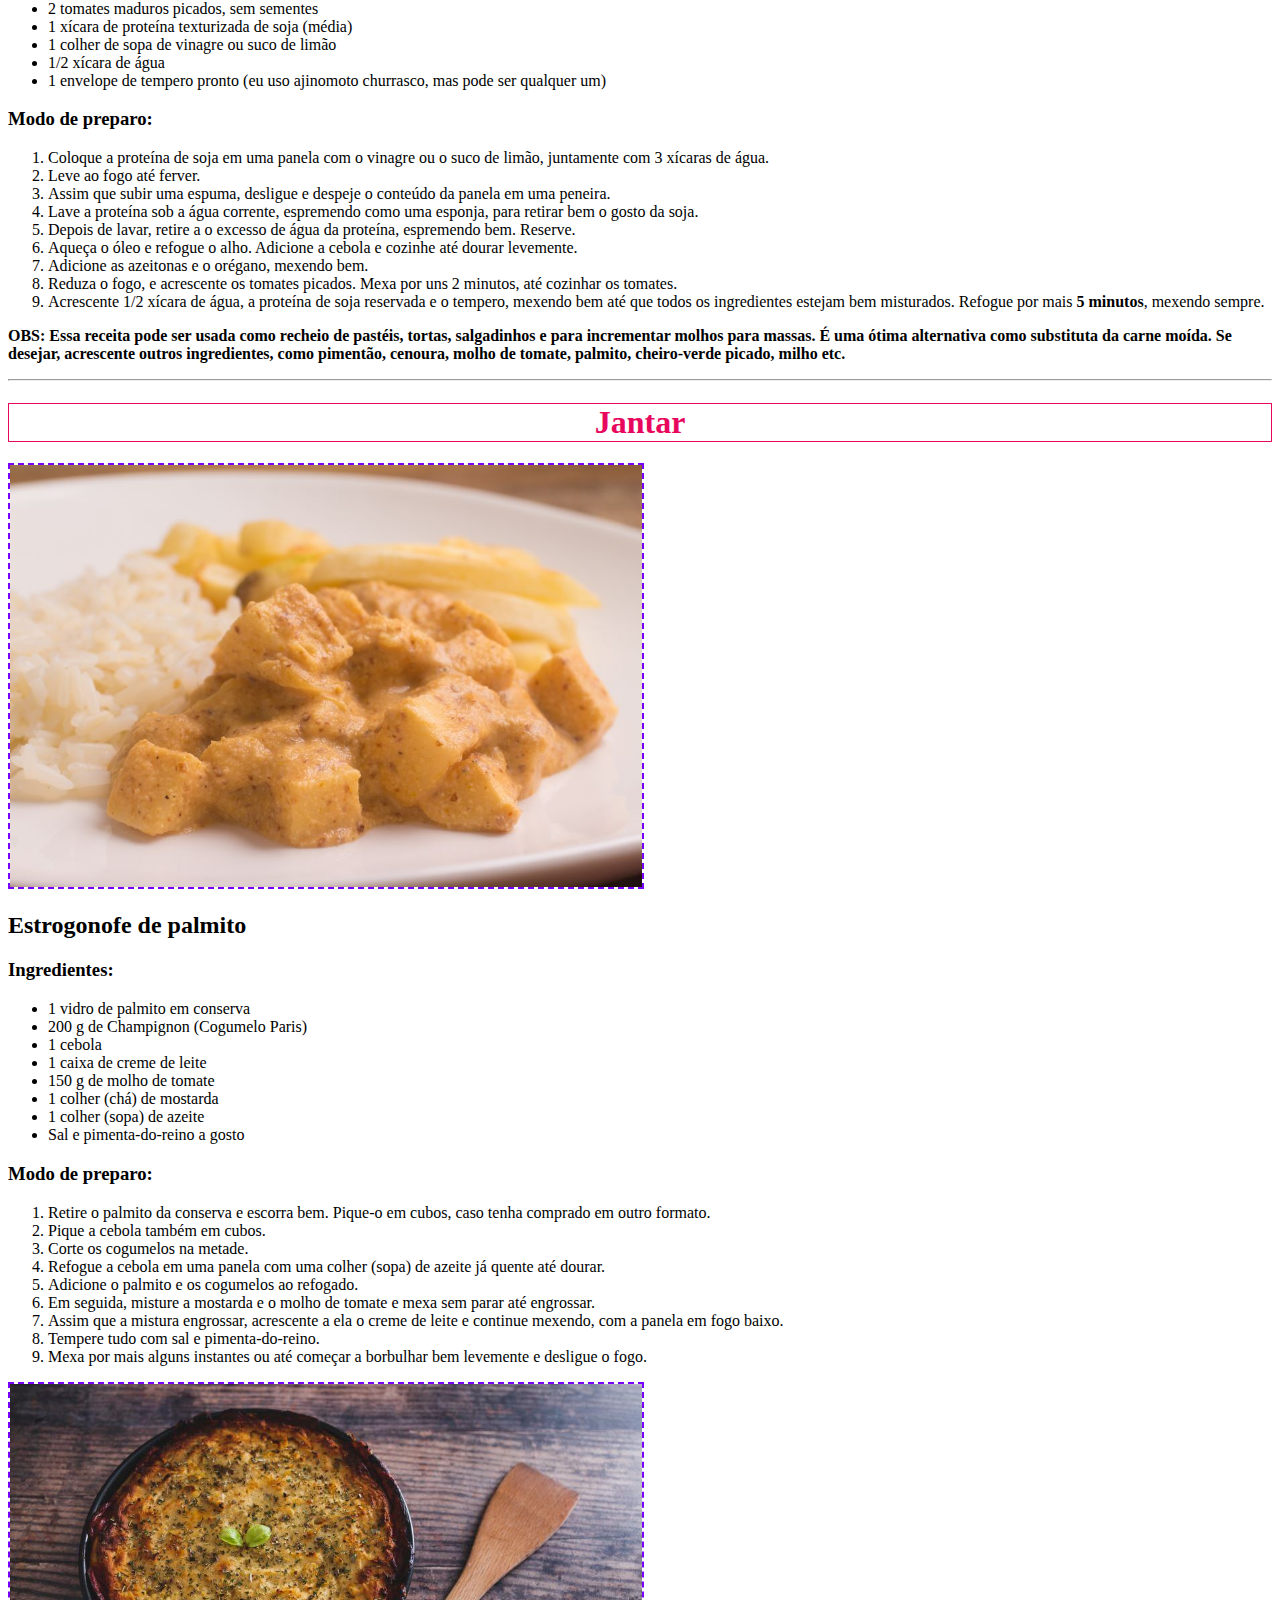
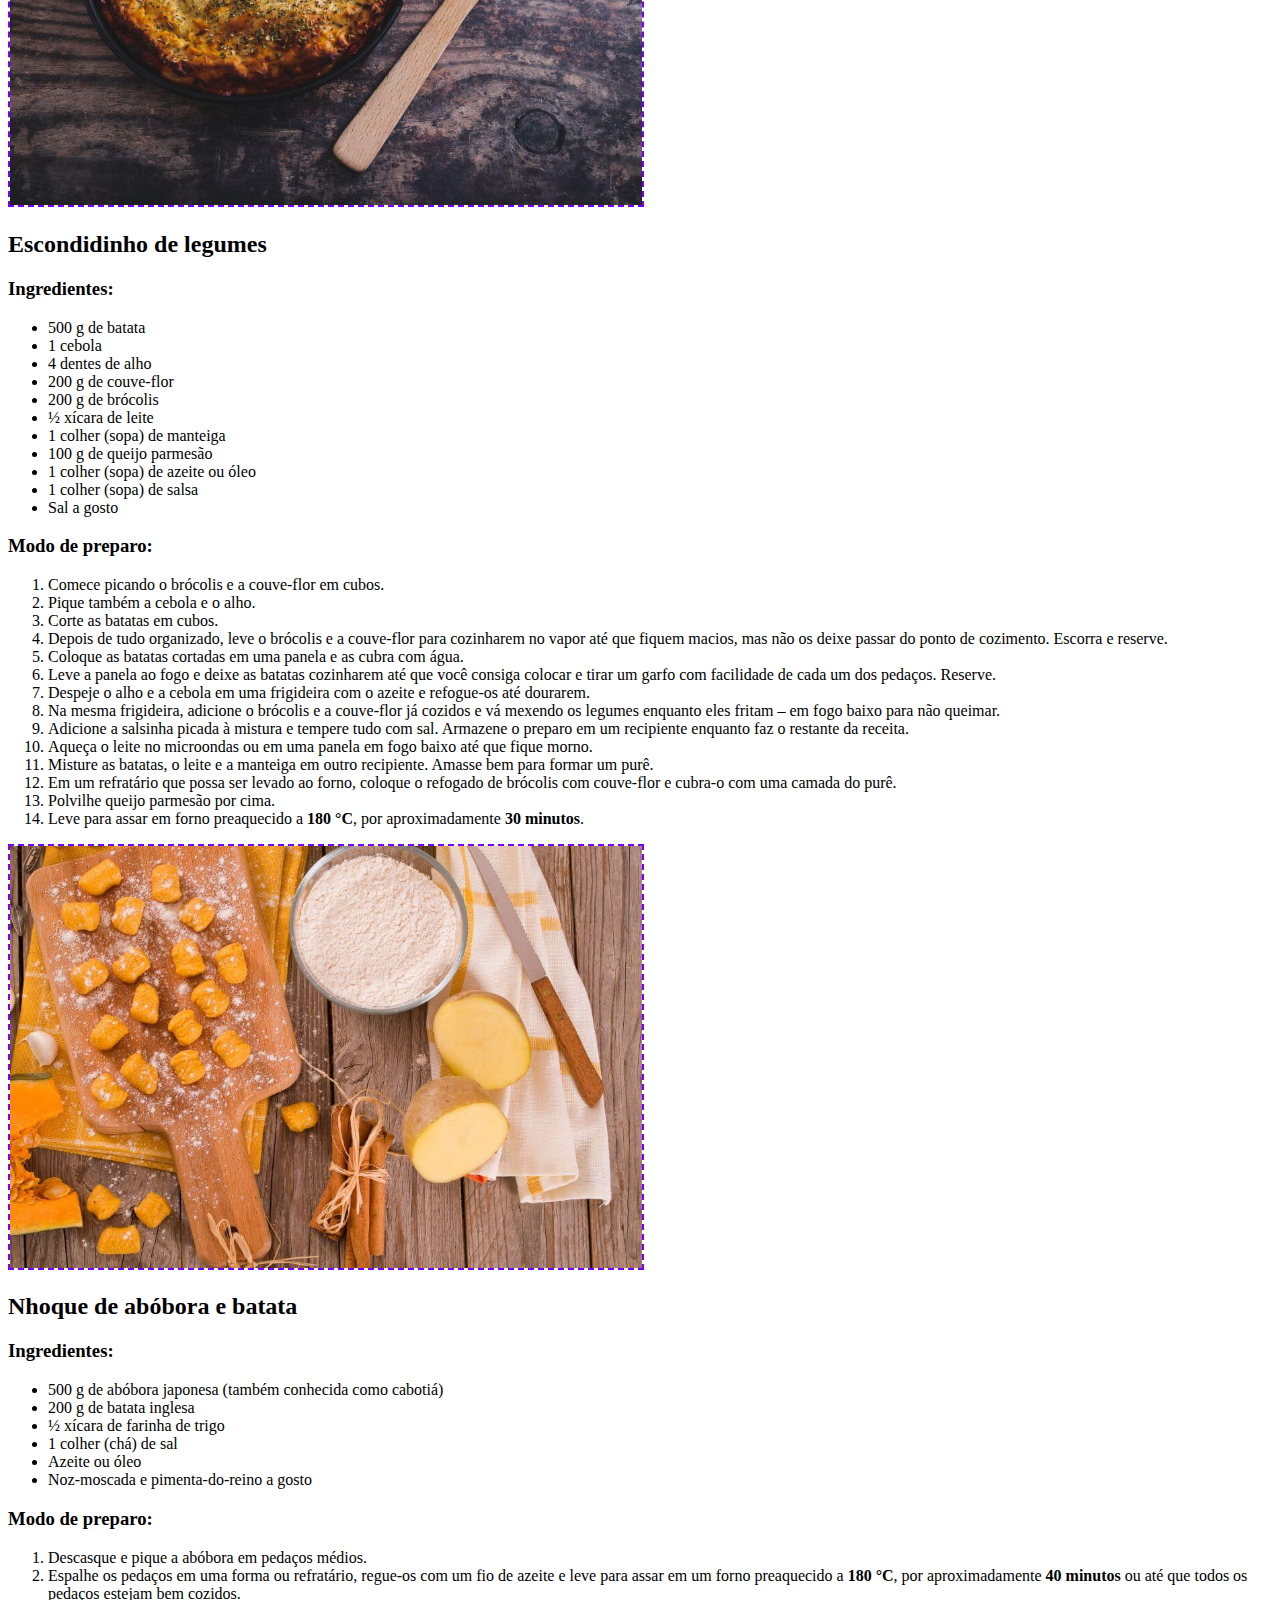
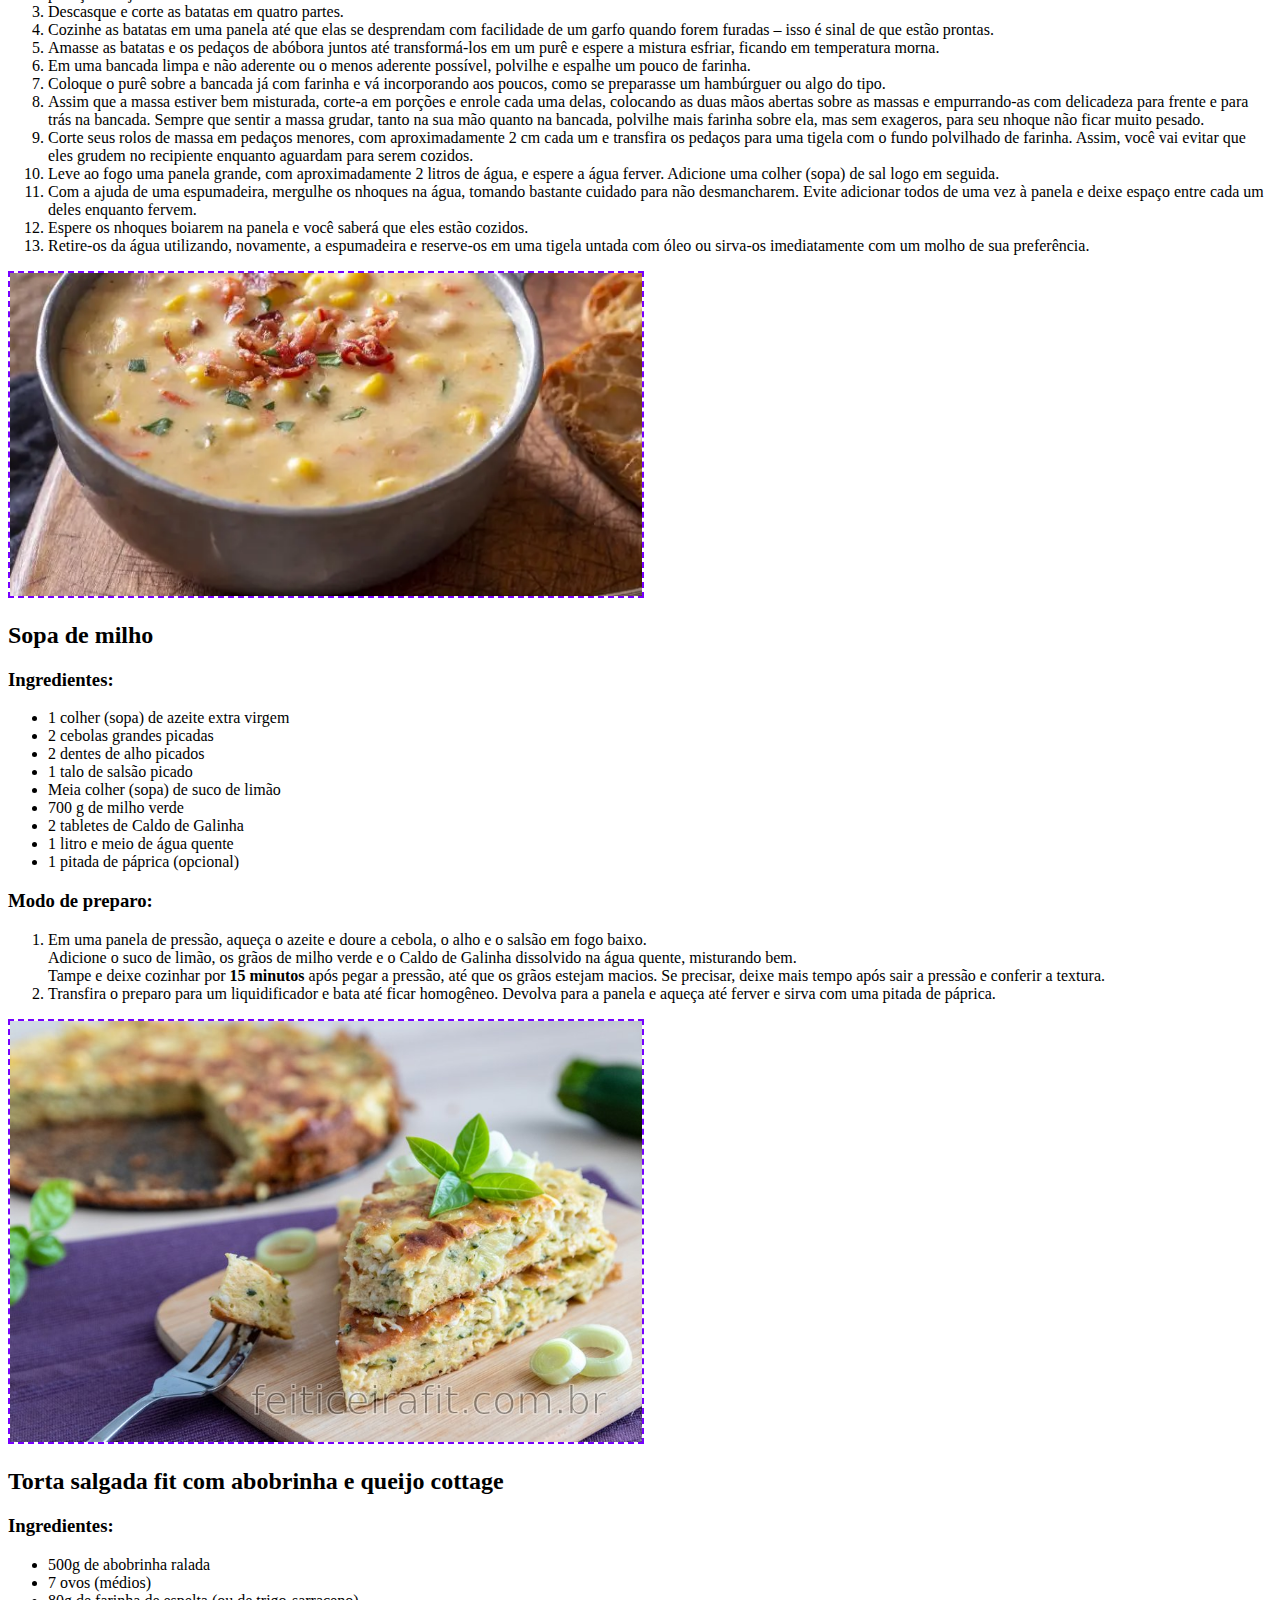
==== commit 01f0f851: "melhorias" ====
--- a/index.html
+++ b/index.html
@@ -22,7 +22,7 @@
 
     </ul>
   </nav>
- <div class="todos-topicos">
+  <div class="todos-topicos">
       <h3>TÓPICOS:</h3>
       <ul class="topicos">
         <li><a href="#vegetarianas">Receitas Vegetarianas</a></li>
@@ -31,8 +31,7 @@
         <li><a href="#jantar">Jantar</a></li>
       </ul>
   </div>
-  
-  <div class="todas-receitas">
+  <div>
    
     <div class="receitas-inicial">
     <hr id="divisao-hr">
@@ -60,7 +59,7 @@
       <ul id="lista-ingredientes">
         <li>Pão italiano(ou de sua preferência)</li>
         <li>4 dentes de alho</li>
-        <li>4 colheres de sopa de manteiga</li>
+        <li>4 cheres de sopa de manteiga</li>
         <li>Queijo mussarela</li>
         <li>Orégano e sal a gosto</li>
 
@@ -292,33 +291,7 @@
 
     <hr id="divisao-hr">
     <h1 id="almoco">Almoço</h1>
-    <div>
-      <img class="imagens-receitas" src="imgs/Salada-de-abóbora-com-arroz-cateto-integral.jpg" alt="" />
-      <h2 id="titulo-receita">Salada de abóbora com arroz-cateto integral </h2>
-      <h3 id="ingredientes">Ingredientes:</h3>
-      <ul id="lista-ingredientes">
-        <li>1/4 unidade de abóbora cabotia com casca, sem sementes, cortada em gomos</li>
-        <li>1 1/4 xícara de azeite de oliva extravirgem</li>
-        <li>1 colher (sopa) de mostarda</li>
-        <li>1 unidade de limão-cravo (suco)</li>
-        <li>1/2 xícara de arroz cateto integral</li>
-        <li>1/2 xícara de feijão fradinho ou verde cozido</li>
-        <li>1/2 unidade de maçã fuji em fatias</li>
-        <li>1/4 unidade de cebola em fatias</li>
-        <li>3 maços de folhas verdes rasgadas</li>
-        <li>Sal a gosto</li>
-
-      </ul>
-      <h3 id="modo-preparo">Modo de preparo:</h3>
-      <p>
-        Coloque a abóbora em uma assadeira. Cubra com papel alumínio e ao forno, <strong>a 180º C, por 40 minutos</strong> ou até que fique macia. Corte em tiras, tempere com sal e regue com azeite. <b>Reserve.</b><br>
-        Em uma tigela, misture a mostarda, o suco do limão e o azeite restante. <b>Reserve.</b> <br>
-        Em uma travessa, misture o arroz com o feijão, a maçã e a cebola. Incorpore as folhas e tempere tudo com o molho de mostarda.
-      </p>
     
-
-
-    </div>
 
     <div>
       <img class="imagens-receitas" src="imgs/Estrogonofe-vegetariano.jpg" alt="" />
@@ -615,7 +588,7 @@
     </div>
 
     <div>
-      <img class="imagens-receitas" src="imgs/Torta-salgada-fit-com-abobrinha-e-queijo-cottage.jpg" alt="" />
+      <img class="imagens-receitas" src="imgs/torta-salgada-fit-com-abobrinha-e-queijo-cottage-pt-d1JeB.jpg" alt="" />
       <h2 id="titulo-receita">Torta salgada fit com abobrinha e queijo cottage</h2>
       <h3 id="ingredientes">Ingredientes:</h3>
       <ul id="lista-ingredientes">
@@ -645,12 +618,7 @@
 
   </div>
   
-  <footer>
-    <p>
-      © Copyright 2023 - Todos os direitos reservados.
-      Proibida cópia total ou parcial sem autorização.
-    </p>
-  </footer>
+
 
   <script src="main.js"></script>
 </body>
--- a/styles/style.css
+++ b/styles/style.css
@@ -1,14 +1,6 @@
-/* body{
-  background-color: aqua;
-} */
+
 a {
   text-decoration: none;
-}
-
-#divisao-hr {
-  background-color: #ff4500;
-  border: 1px solid #ff4500;
-  /* padding-right: 20%; */
 }
 
 .menu-global {
@@ -47,11 +39,6 @@
   color: skyblue;
 }
 
-.todos-topicos{
-  padding-left: 20%;
-
-}
-
 .todos-topicos h3 {
   color: crimson;
   padding-top: 70px;
@@ -63,28 +50,29 @@
 }
 
 .imagens-receitas {
-  width: 80%;
+  width: 50%;
+  border: 2px dashed rgb(119, 0, 255);
   
 }
 
-.todas-receitas{
-  padding-left: 20%;
-  padding-right: 20%;
-}
-p{
-  padding-right: 20%;
+
+#divisao-hr {
+  background-color: orangered;
 }
 
-footer{
-  background-color: black;
-  color: white;
-  width: 100%;
-  /* padding: 1%; */
+#cafedamanha{
+  text-align: center;
+  color: rgb(231, 8, 94);
+  border: 1px solid;}
 
-  
-}
+#almoco {
+  text-align: center;
+  color: rgb(231, 8, 94);
+  border: 1px solid;}
 
-footer p{
+#jantar{
   text-align: center;
+  color: rgb(231, 8, 94);
+  border: 1px solid;
 
 }